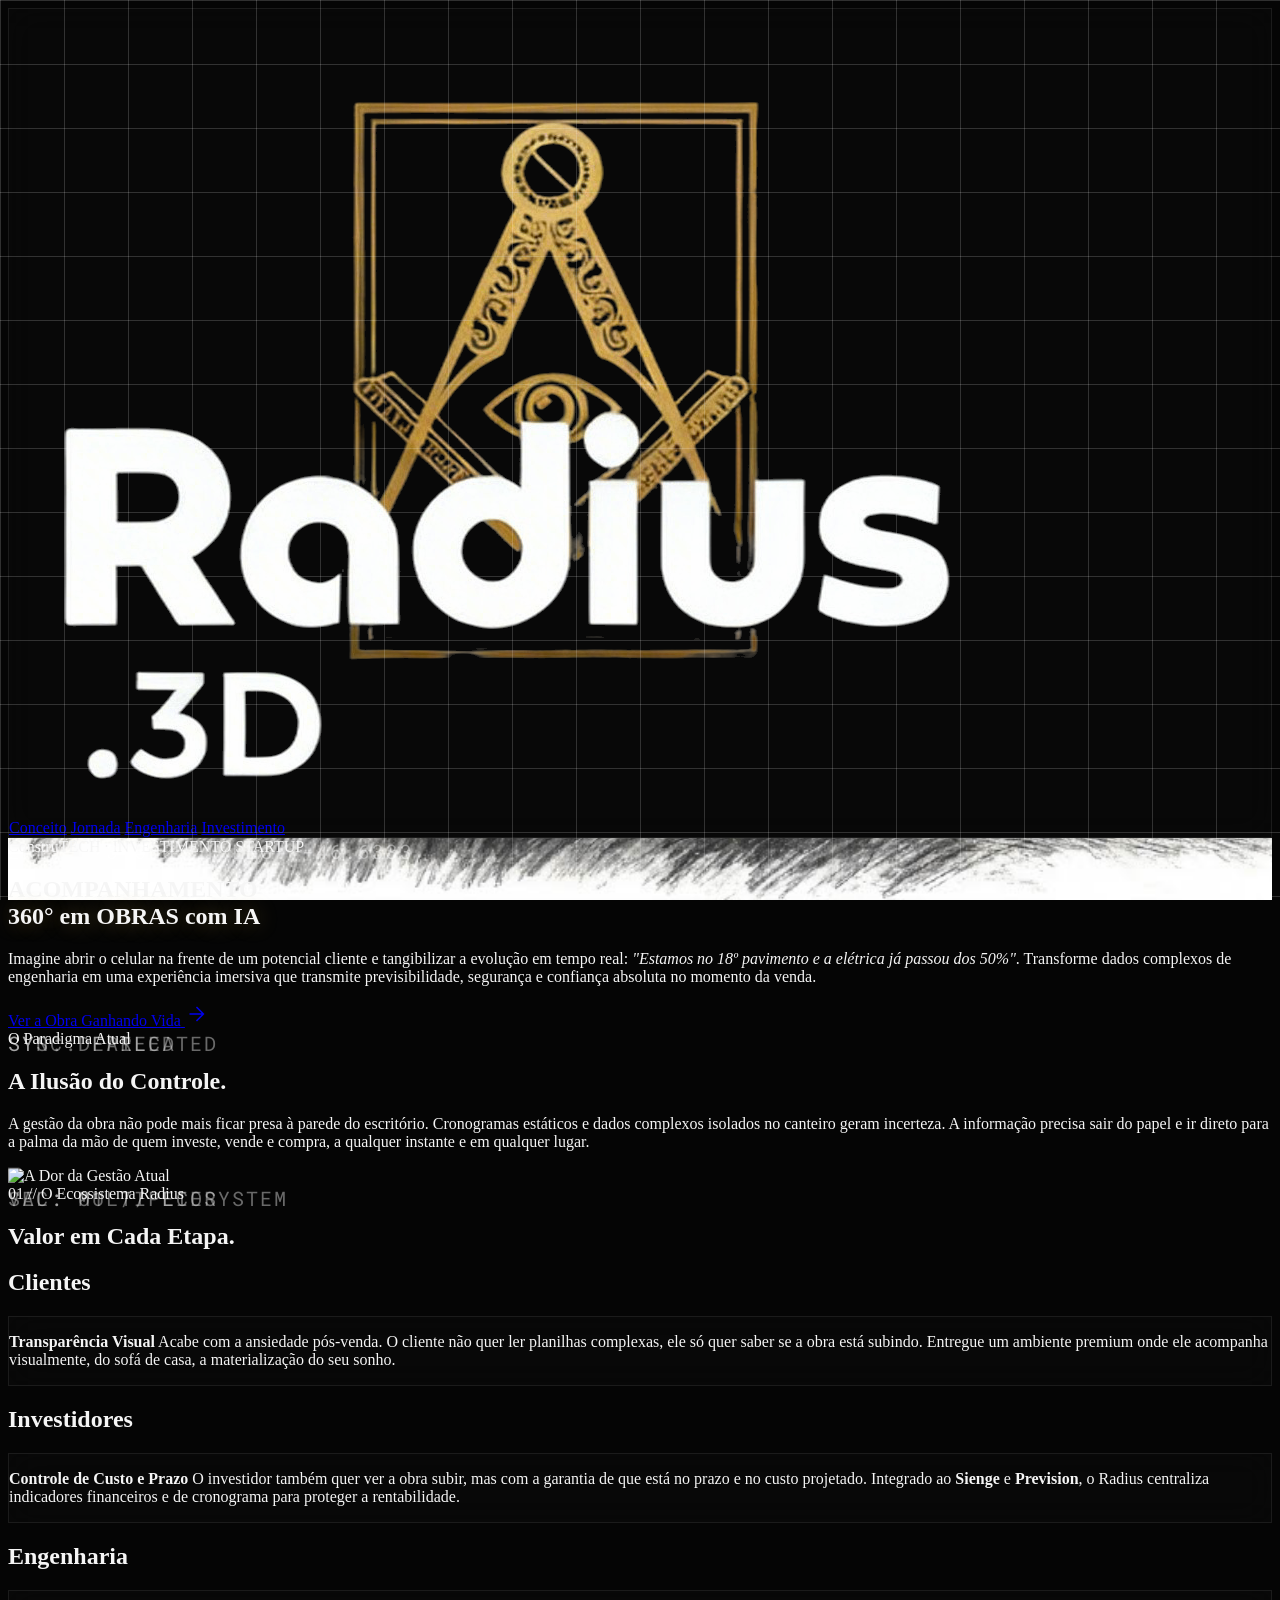
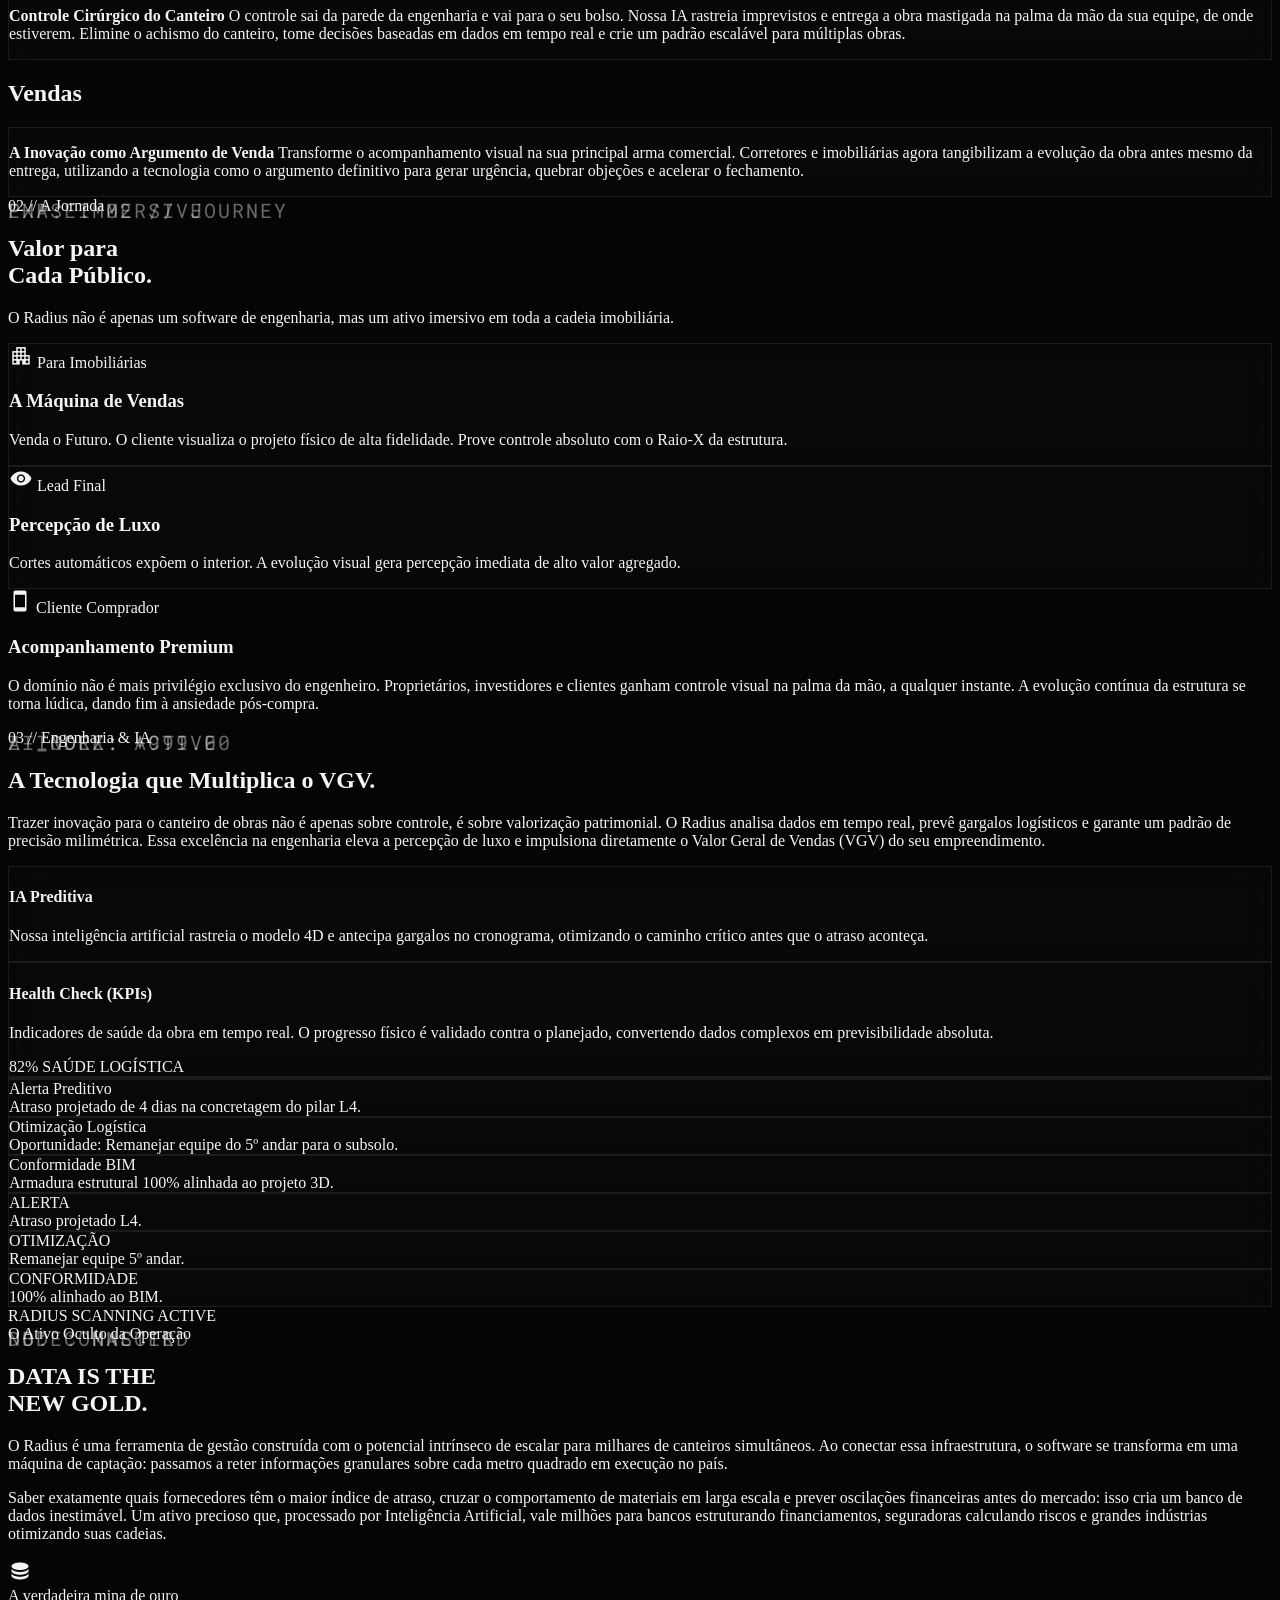
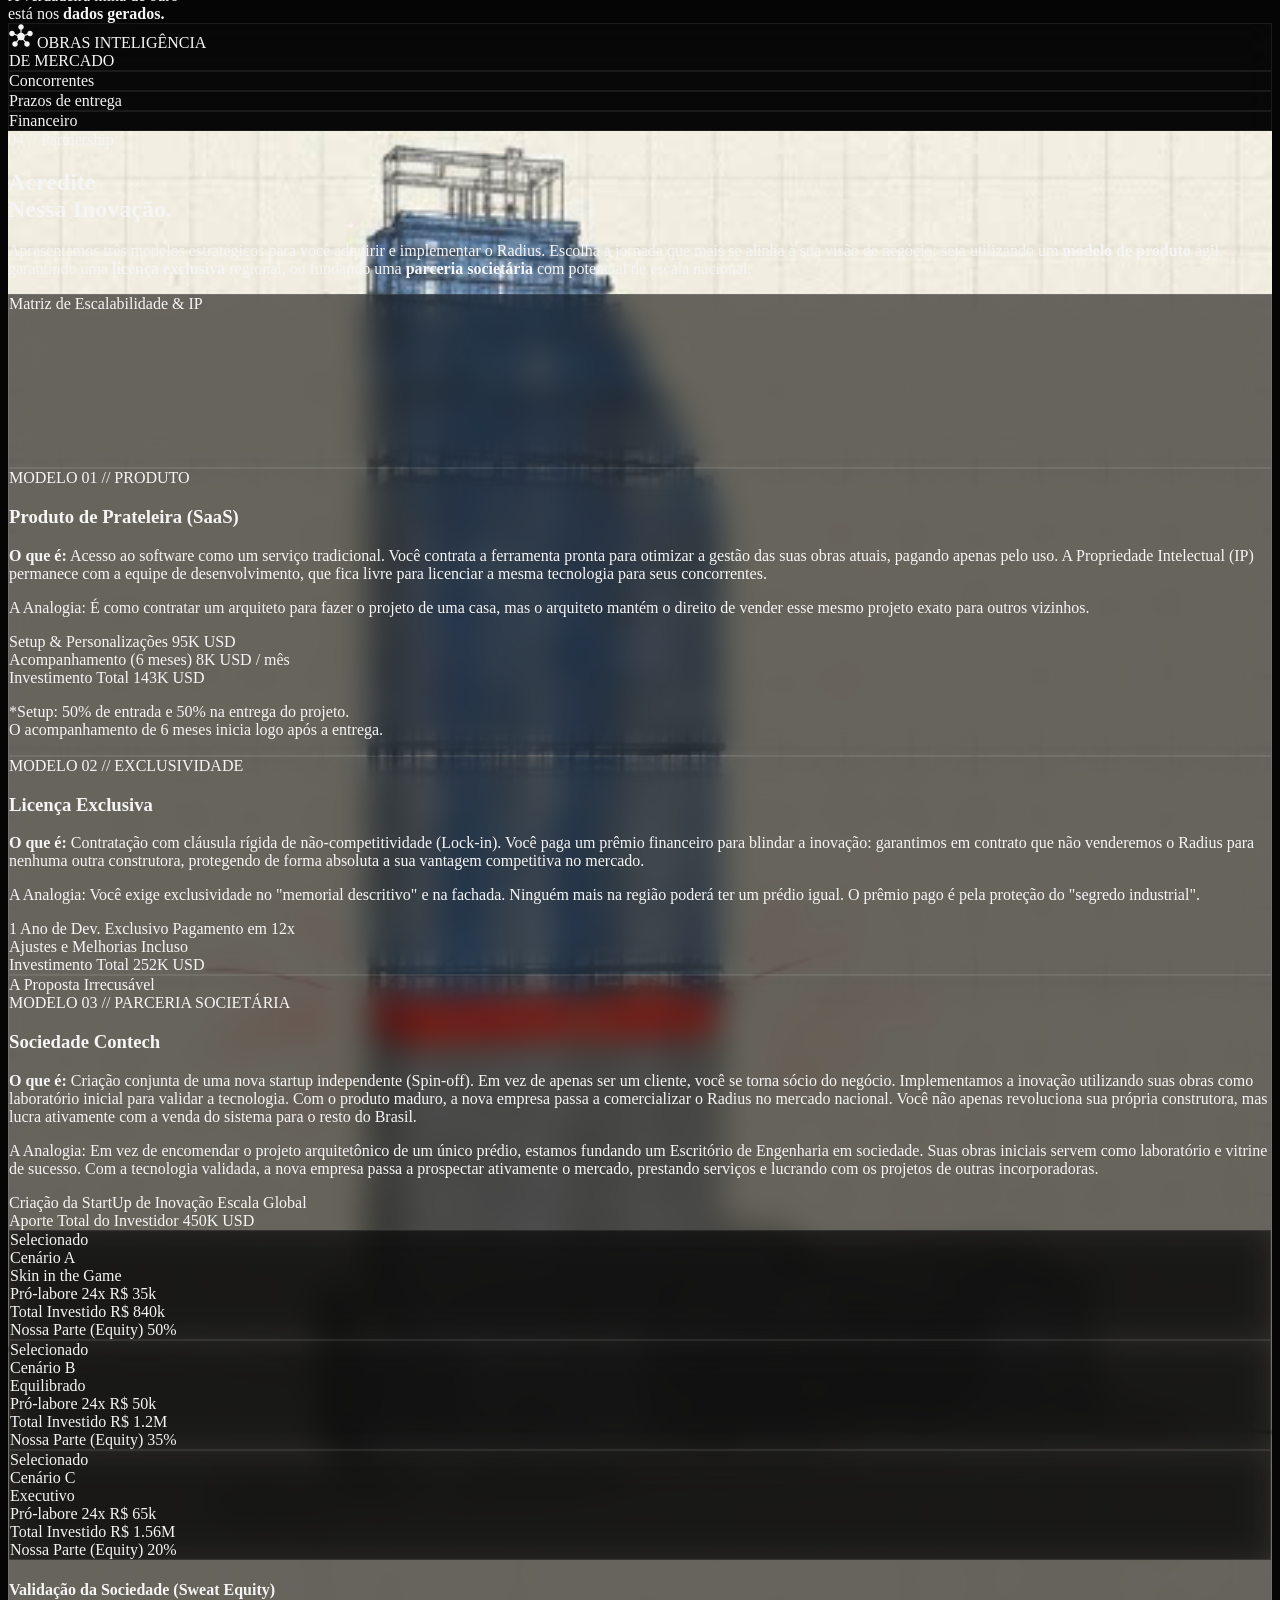
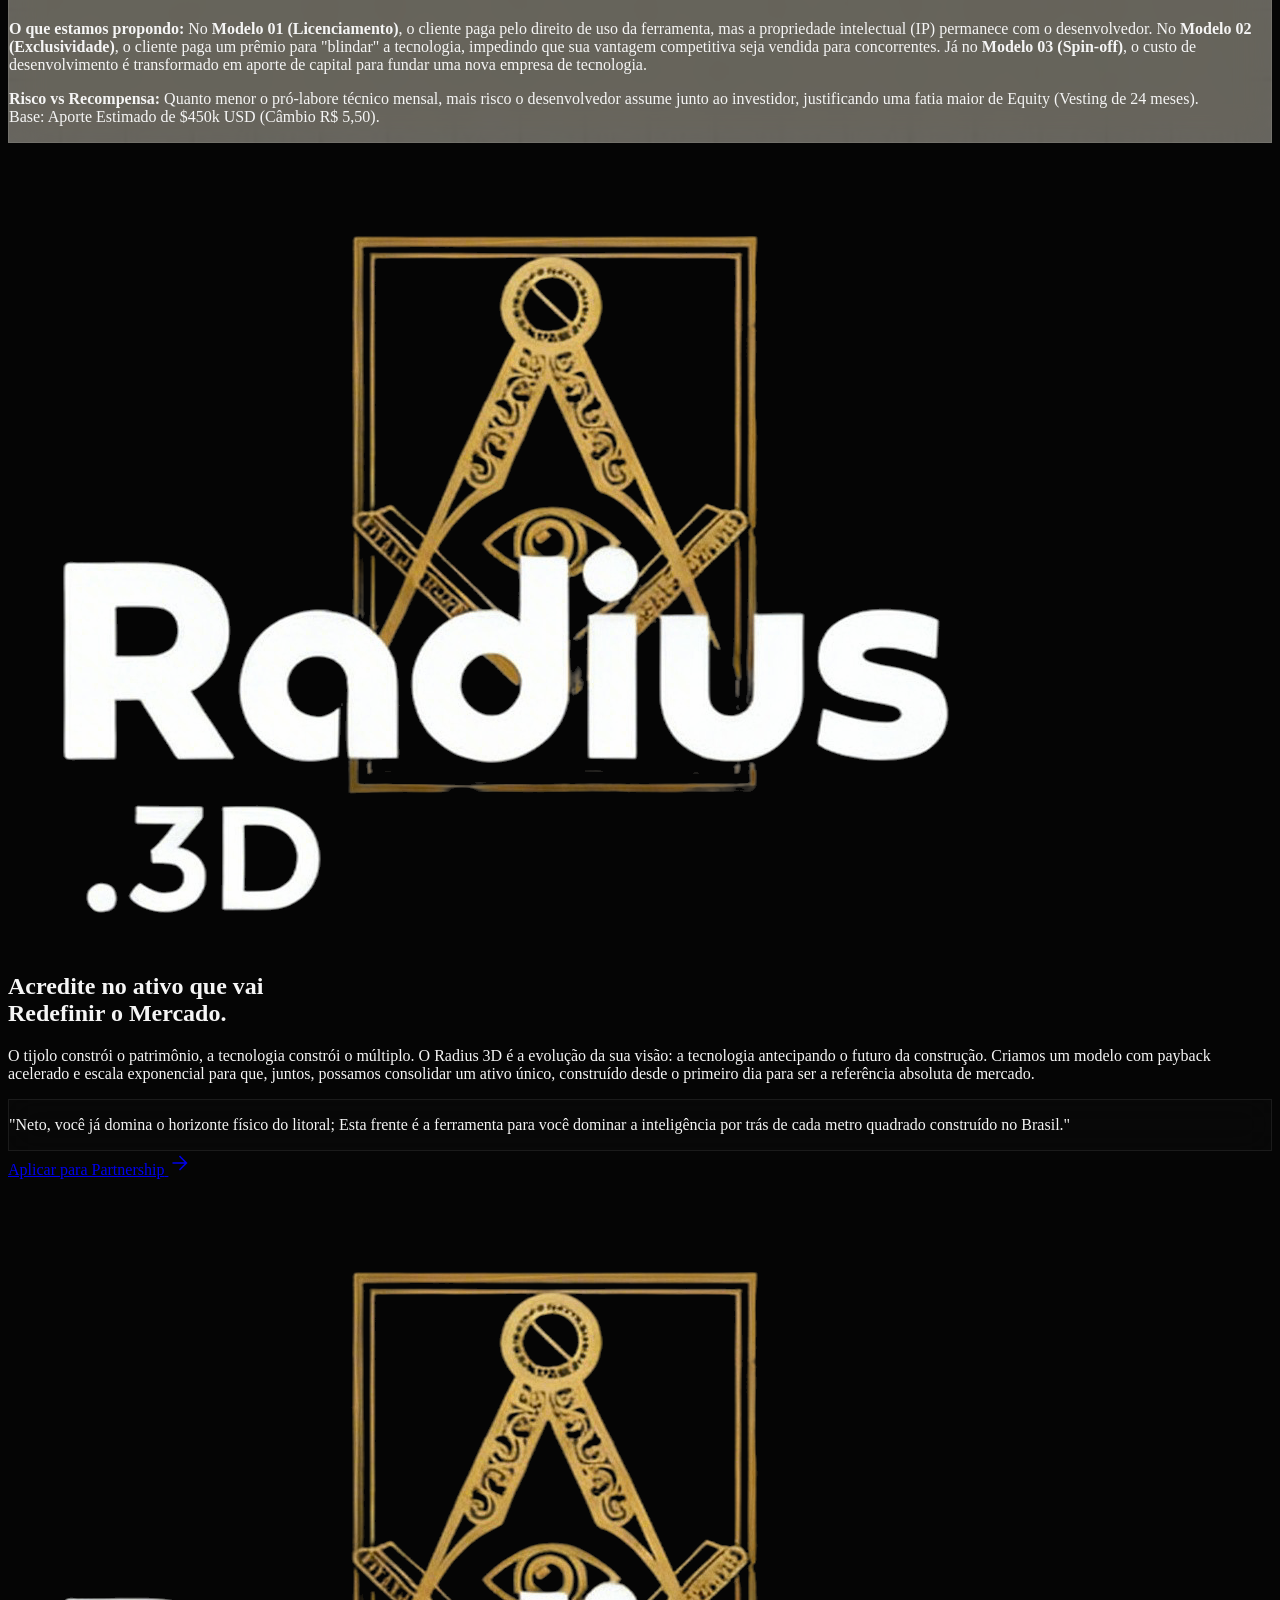
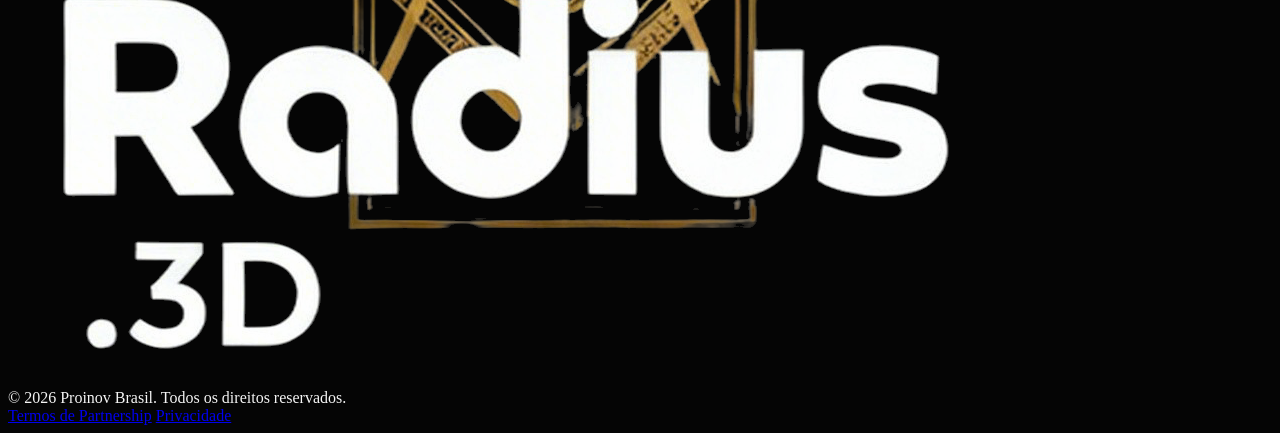
==== radius/index.html @ 9a9ff1b6 "feat: clarify math behind M3 spin-off scenarios (24x multiplier and total cost)" ====
<!DOCTYPE html>
<html class="dark" lang="pt-BR">

<head>
  <meta charset="utf-8" />
  <meta content="width=device-width, initial-scale=1.0" name="viewport" />
  <title>Radius 3D — Acompanhamento de Obras em Tempo Real</title>
  <meta name="description"
    content="Radius é a plataforma inteligente de gestão de obras para a construção civil. Acompanhe sua obra em tempo real, antecipe imprevistos com IA e entregue a melhor experiência para o seu cliente." />

  <!-- Open Graph / Facebook / WhatsApp -->
  <meta property="og:type" content="website" />
  <meta property="og:url" content="https://www.proinov.com.br/radius" />
  <meta property="og:title" content="Radius 3D — Visão de obras com Inteligência Artificial" />
  <meta property="og:description"
    content="Acompanhe a evolução da sua obra em tempo real. Transforme dados complexos de engenharia em uma experiência imersiva e segura." />
  <meta property="og:image" itemprop="image"
    content="https://www.proinov.com.br/radius/Digital_Twin_Journey/bgimpact01.jpg" />
  <meta property="og:image:secure_url" itemprop="image"
    content="https://www.proinov.com.br/radius/Digital_Twin_Journey/bgimpact01.jpg" />
  <meta property="og:image:type" content="image/jpeg" />
  <meta property="og:image:width" content="1200" />
  <meta property="og:image:height" content="630" />

  <!-- Twitter -->
  <meta property="twitter:card" content="summary_large_image" />
  <meta property="twitter:url" content="https://www.proinov.com.br/radius" />
  <meta property="twitter:title" content="Radius 3D — Visão de obras com Inteligência Artificial" />
  <meta property="twitter:description"
    content="Acompanhe a evolução da sua obra em tempo real. Transforme dados complexos em previsibilidade e controle." />
  <meta property="twitter:image" content="https://www.proinov.com.br/radius/Digital_Twin_Journey/bgimpact01.jpg" />
  <script src="https://cdn.tailwindcss.com?plugins=forms,container-queries"></script>
  <link
    href="https://fonts.googleapis.com/css2?family=Epilogue:ital,wght@0,400;0,700;0,900;1,400&family=Inter:wght@400;500;600;700&family=Roboto+Mono:wght@400;500;700&family=Material+Symbols+Outlined:wght,FILL@100..700,0..1&display=swap"
    rel="stylesheet" />
  <script src="https://cdn.jsdelivr.net/npm/chart.js"></script>
  <script>
    tailwind.config = {
      darkMode: "class",
      theme: {
        extend: {
          colors: {
            bg: "#050505",
            surface: "#0f0f0f",
            gold: "#C9A84C",
            cyan: "#00E5FF",
            muted: "#737373",
          },
          fontFamily: {
            headline: ["Epilogue", "sans-serif"],
            body: ["Inter", "sans-serif"],
            tech: ["Roboto Mono", "monospace"],
          },
          animation: {
            "fade-up": "fadeUp 0.8s cubic-bezier(0.16, 1, 0.3, 1) forwards",
          },
          keyframes: {
            fadeUp: {
              "0%": { opacity: 0, transform: "translateY(24px)" },
              "100%": { opacity: 1, transform: "translateY(0)" },
            }
          }
        }
      }
    }
  </script>
  <style>
    html {
      scroll-behavior: smooth;
    }

    body {
      background-color: #050505;
      color: #f5f5f5;
      overflow-x: hidden;
    }

    /* Architectural Grid */
    .arch-grid {
      position: absolute;
      inset: 0;
      pointer-events: none;
      background-image:
        linear-gradient(rgba(255, 255, 255, 0.03) 1px, transparent 1px),
        linear-gradient(90deg, rgba(255, 255, 255, 0.03) 1px, transparent 1px);
      background-size: 64px 64px;
      z-index: 0;
    }

    /* Glassmorphism Panels */
    .glass-panel {
      background: rgba(10, 10, 10, 0.6);
      backdrop-filter: blur(16px) saturate(180%);
      -webkit-backdrop-filter: blur(16px) saturate(180%);
      border: 1px solid rgba(255, 255, 255, 0.08);
    }

    .glass-panel:hover {
      border-color: rgba(201, 168, 76, 0.3);
    }

    /* Slider */
    .slider-track {
      position: relative;
      overflow: hidden;
      border: 1px solid rgba(255, 255, 255, 0.1);
    }

    .slider-before,
    .slider-after {
      position: absolute;
      inset: 0;
      width: 100%;
      background-size: cover;
      background-position: center;
    }

    .slider-after {
      clip-path: inset(0 50% 0 0);
      transition: clip-path 0.05s linear;
    }

    .slider-handle {
      position: absolute;
      top: 0;
      bottom: 0;
      width: 2px;
      background: #C9A84C;
      cursor: ew-resize;
      left: 50%;
      transform: translateX(-50%);
      z-index: 10;
    }

    .slider-handle::after {
      content: "";
      position: absolute;
      top: 50%;
      left: 50%;
      transform: translate(-50%, -50%);
      width: 40px;
      height: 40px;
      border-radius: 50%;
      border: 1px solid #C9A84C;
      background: rgba(5, 5, 5, 0.8);
      backdrop-filter: blur(4px);
    }

    .slider-handle::before {
      content: "↔";
      position: absolute;
      top: 50%;
      left: 50%;
      transform: translate(-50%, -50%);
      color: #C9A84C;
      font-size: 16px;
      z-index: 11;
    }

    /* Coordinates Badge */
    .coord-badge {
      position: absolute;
      font-family: 'Roboto Mono', monospace;
      font-size: 20px;
      color: rgba(255, 255, 255, 0.4);
      letter-spacing: 0.1em;
    }

    /* Utility */
    .text-glow-gold {
      text-shadow: 0 0 20px rgba(201, 168, 76, 0.4);
    }

    .stroke-text {
      -webkit-text-stroke: 1px rgba(255, 255, 255, 0.2);
    }

    .material-symbols-outlined {
      font-variation-settings: 'FILL' 1, 'wght' 300, 'GRAD' 0, 'opsz' 24;
    }

    /* Background Image Classes */
    .bg-hero {
      background-image: url('/radius/Digital_Twin_Journey/bgimpact00.jpg');
      background-size: cover;
      background-position: center;
      background-attachment: fixed;
    }

    .bg-invest {
      background-image: url('/radius/Digital_Twin_Journey/bgimpact01.jpg');
      background-size: cover;
      background-position: center;
    }

    .bg-footer {
      background-image: url('/radius/Digital_Twin_Journey/footer.jpg');
      background-size: cover;
      background-position: center;
    }
  </style>
</head>

<body class="antialiased selection:bg-gold selection:text-black relative">

  <!-- Nav -->
  <nav class="fixed top-0 w-full z-50 glass-panel border-x-0 border-t-0">
    <div class="max-w-7xl mx-auto px-6 py-4 flex justify-between items-center">
      <a href="/" class="flex items-center">
        <img src="/radius/Digital_Twin_Journey/logo.png" alt="Proinov Radius"
          class="h-10 md:h-14 w-auto opacity-90 hover:opacity-100 transition-opacity drop-shadow-[0_0_15px_rgba(255,255,255,0.1)]" />
      </a>
      <div class="hidden md:flex gap-8 items-center">
        <a href="#conceito"
          class="font-tech text-[10px] tracking-widest text-muted hover:text-gold transition-colors uppercase">Conceito</a>
        <a href="#publicos"
          class="font-tech text-[10px] tracking-widest text-muted hover:text-gold transition-colors uppercase">Jornada</a>
        <a href="#engenharia"
          class="font-tech text-[10px] tracking-widest text-muted hover:text-gold transition-colors uppercase">Engenharia</a>
        <a href="#investimento"
          class="font-tech text-[10px] tracking-widest text-muted hover:text-gold transition-colors uppercase">Investimento</a>
      </div>
    </div>
  </nav>

  <!-- Dobra 1: Hero -->
  <section class="relative h-screen flex items-center justify-center overflow-hidden bg-hero">
    <div class="absolute inset-0 bg-gradient-to-b from-bg/60 via-bg/80 to-bg z-0"></div>
    <div class="arch-grid z-0 opacity-50"></div>

    <div class="relative z-10 max-w-7xl mx-auto px-6 w-full flex flex-col items-center text-center mt-16">
      <div class="coord-badge top-0 left-6 hidden md:block">LAT: -23.5505 | LNG: -46.6333</div>
      <div class="coord-badge top-0 right-6 text-cyan hidden md:block">ELEV: +840M</div>

      <span
        class="font-tech text-[11px] tracking-[0.3em] text-gold border border-gold/30 px-4 py-1.5 rounded-full mb-8 animate-fade-up">
        ConstruTECH · INVESTIMENTO STARTUP
      </span>

      <h1
        class="font-headline font-black text-4xl md:text-6xl lg:text-7xl leading-[1.1] tracking-tight uppercase mb-6 animate-fade-up"
        style="animation-delay: 100ms;">

        <span
          class="text-transparent bg-clip-text bg-gradient-to-r from-white via-gray-300 to-gray-500">ACOMPANHAMENTO<br /></span>
        <span class="text-gold text-glow-gold">360° em OBRAS com IA</span>
      </h1>

      <p class="font-body text-gray-400 max-w-2xl text-sm md:text-base leading-relaxed mb-10 animate-fade-up"
        style="animation-delay: 200ms;">
        Imagine abrir o celular na frente de um potencial cliente e tangibilizar a evolução em tempo real: <em>"Estamos
          no 18º pavimento e a elétrica já passou dos 50%"</em>. Transforme dados complexos de engenharia em uma
        experiência imersiva que transmite previsibilidade, segurança e confiança absoluta no momento da venda.
      </p>

      <a href="https://dashboard-bruno-prates.vercel.app/index.html"
        class="group flex items-center gap-3 px-8 py-4 bg-white/5 hover:bg-white/10 border border-white/20 backdrop-blur-md transition-all animate-fade-up"
        style="animation-delay: 300ms;">
        <span class="font-tech text-[11px] tracking-widest uppercase text-white">Ver a Obra Ganhando Vida</span>
        <span
          class="material-symbols-outlined text-gold group-hover:translate-x-1 transition-transform">arrow_forward</span>
      </a>
    </div>
  </section>

  <!-- Dobra 1.5: A Dor do Cliente -->
  <section class="relative pt-20 pb-10 bg-[#050505] overflow-hidden flex flex-col items-center border-t border-white/5">
    <!-- Tech elements -->
    <div class="coord-badge bottom-4 left-6 text-red-500/40 hidden md:block">SYS: DEPRECATED</div>
    <div class="coord-badge top-4 right-6 hidden md:block">SYNC: FAILED</div>

    <!-- Grade de fundo sutil -->
    <div class="arch-grid z-0 opacity-10"></div>

    <div class="max-w-4xl mx-auto px-6 text-center mb-8 relative z-10">
      <span
        class="font-tech text-[10px] tracking-widest text-red-500/80 uppercase mb-4 block flex justify-center items-center gap-2">
        <span class="w-1.5 h-1.5 rounded-full bg-red-500 animate-pulse"></span>
        O Paradigma Atual
      </span>
      <h2 class="font-headline font-black text-3xl md:text-5xl uppercase leading-tight mb-4 text-white">
        A Ilusão do <span class="text-white/40 line-through">Controle.</span>
      </h2>
      <p class="font-body text-gray-400 text-sm md:text-base leading-relaxed max-w-2xl mx-auto">
        A gestão da obra não pode mais ficar presa à parede do escritório. Cronogramas estáticos e dados complexos
        isolados no canteiro geram incerteza. A informação precisa sair do papel e ir direto para a palma da mão de quem
        investe, vende e compra, a qualquer instante e em qualquer lugar.
      </p>
    </div>

    <!-- Imagem Cravada (Mask-Image Blend) -->
    <div class="w-full max-w-6xl mx-auto relative px-4 z-10 mt-4">
      <!-- O gradient fade da imagem (blur / transparencia em cima e embaixo) -->
      <div class="relative w-full aspect-video md:aspect-[21/9] flex justify-center"
        style="-webkit-mask-image: linear-gradient(to bottom, transparent 0%, black 15%, black 85%, transparent 100%); mask-image: linear-gradient(to bottom, transparent 0%, black 15%, black 85%, transparent 100%);">

        <!-- Imagem da dor do cliente enviada -->
        <img src="/radius/Digital_Twin_Journey/dor-cliente.png" alt="A Dor da Gestão Atual"
          class="w-full h-full object-contain opacity-90 hover:opacity-100 transition-opacity duration-500" />

      </div>
    </div>
  </section>

  <!-- Dobra 2: O Ecossistema Radius -->
  <section id="ecossistema" class="relative py-32 bg-[#050505] border-t border-white/5 overflow-hidden">
    <!-- Tech elements -->
    <div class="coord-badge top-8 left-6 hidden md:block">SEC: 01 // ECOSYSTEM</div>
    <div class="coord-badge bottom-8 right-6 text-white/20 hidden md:block">VAL: MULTIPLIER</div>

    <div class="max-w-[1400px] mx-auto px-6 relative z-10">

      <!-- Título da Seção -->
      <div class="text-center mb-20 lg:mb-32 relative z-20">
        <span class="font-tech text-[10px] tracking-widest text-cyan uppercase mb-4 block">01 // O Ecossistema
          Radius</span>
        <h2 class="font-headline font-black text-4xl lg:text-6xl uppercase leading-tight">
          Valor em <span class="text-gold italic">Cada Etapa.</span>
        </h2>
      </div>

      <!-- Center Image Pillar -->
      <div
        class="absolute inset-y-0 left-1/2 -translate-x-1/2 w-full md:w-[600px] opacity-40 z-0 pointer-events-none mt-40">
        <div class="w-full h-full bg-[url('/radius/Digital_Twin_Journey/bgimpact01.jpg')] bg-cover bg-center"
          style="-webkit-mask-image: linear-gradient(to bottom, transparent, black 20%, black 80%, transparent); mask-image: linear-gradient(to bottom, transparent, black 20%, black 80%, transparent);">
        </div>
      </div>

      <div class="relative z-10 flex flex-col gap-32 pb-20">

        <!-- Bloco 1: Clientes -->
        <div class="flex flex-col md:flex-row items-center gap-8 group">
          <div class="md:w-1/2 text-left">
            <h2
              class="font-headline font-black text-6xl md:text-8xl uppercase text-white opacity-100 -mb-4 md:-mb-6 relative z-0">
              Clientes
            </h2>
            <div
              class="glass-panel p-8 bg-black/80 backdrop-blur-xl relative z-10 border border-white/10 ml-0 md:ml-12 max-w-lg hover:border-white/30 transition-colors">
              <p class="font-body text-gray-300 text-lg leading-relaxed">
                <strong class="text-white block mb-2 font-tech tracking-widest uppercase text-sm">Transparência
                  Visual</strong>
                Acabe com a ansiedade pós-venda. O cliente não quer ler planilhas complexas, ele só quer saber se a obra
                está subindo. Entregue um ambiente premium onde ele acompanha visualmente, do sofá de casa, a
                materialização do seu sonho.
              </p>
            </div>
          </div>
        </div>

        <!-- Bloco 2: Investidores -->
        <div class="flex flex-col md:flex-row-reverse items-center gap-8 group">
          <div class="md:w-1/2 text-right">
            <h2
              class="font-headline font-black text-6xl md:text-8xl uppercase text-white opacity-100 -mb-4 md:-mb-6 relative z-0">
              Investidores
            </h2>
            <div
              class="glass-panel p-8 bg-black/80 backdrop-blur-xl relative z-10 border border-white/10 mr-0 md:mr-12 max-w-lg ml-auto text-left hover:border-white/30 transition-colors">
              <p class="font-body text-gray-300 text-lg leading-relaxed">
                <strong class="text-white block mb-2 font-tech tracking-widest uppercase text-sm">Controle de Custo e
                  Prazo</strong>
                O investidor também quer ver a obra subir, mas com a garantia de que está no prazo e no custo projetado.
                Integrado ao <strong>Sienge</strong> e <strong>Prevision</strong>, o Radius centraliza indicadores
                financeiros e de cronograma para proteger a rentabilidade.
              </p>
            </div>
          </div>
        </div>

        <!-- Bloco 3: Engenharia -->
        <div class="flex flex-col md:flex-row items-center gap-8 group">
          <div class="md:w-1/2 text-left">
            <h2
              class="font-headline font-black text-6xl md:text-8xl uppercase text-cyan opacity-100 -mb-4 md:-mb-6 relative z-0">
              Engenharia
            </h2>
            <div
              class="glass-panel p-8 bg-black/80 backdrop-blur-xl relative z-10 border border-white/10 ml-0 md:ml-12 max-w-lg hover:border-cyan/50 transition-colors">
              <p class="font-body text-gray-300 text-lg leading-relaxed">
                <strong class="text-cyan block mb-2 font-tech tracking-widest uppercase text-sm">Controle Cirúrgico do
                  Canteiro</strong>
                O controle sai da parede da engenharia e vai para o seu bolso. Nossa IA rastreia imprevistos e entrega a
                obra mastigada na palma da mão da sua equipe, de onde estiverem. Elimine o achismo do canteiro, tome
                decisões baseadas em dados em tempo real e crie um padrão escalável para múltiplas obras.
              </p>
            </div>
          </div>
        </div>

        <!-- Bloco 4: Vendas -->
        <div class="flex flex-col md:flex-row-reverse items-center gap-8 group">
          <div class="md:w-1/2 text-right">
            <h2
              class="font-headline font-black text-6xl md:text-8xl uppercase text-gold opacity-100 -mb-4 md:-mb-6 relative z-0">
              Vendas
            </h2>
            <div
              class="glass-panel p-8 bg-black/80 backdrop-blur-xl relative z-10 border border-white/10 mr-0 md:mr-12 max-w-lg ml-auto text-left hover:border-gold/50 transition-colors">
              <p class="font-body text-gray-300 text-lg leading-relaxed">
                <strong class="text-gold block mb-2 font-tech tracking-widest uppercase text-sm">A Inovação como
                  Argumento de Venda</strong>
                Transforme o acompanhamento visual na sua principal arma comercial. Corretores e imobiliárias agora
                tangibilizam a evolução da obra antes mesmo da entrega, utilizando a tecnologia como o argumento
                definitivo para gerar urgência, quebrar objeções e acelerar o fechamento.
              </p>
            </div>
          </div>
        </div>

      </div>
    </div>
  </section>

  <!-- Dobra 3: Públicos (Bento Grid) -->
  <section id="publicos" class="relative py-32 bg-[#080808]">
    <!-- Tech elements -->
    <div class="coord-badge top-8 right-6 hidden md:block">PHASE: 02 // JOURNEY</div>
    <div class="coord-badge bottom-8 left-6 text-gold/30 hidden md:block">EXP: IMMERSIVE</div>

    <div class="max-w-7xl mx-auto px-6">
      <div class="mb-16">
        <span class="font-tech text-[10px] tracking-widest text-cyan uppercase mb-4 block">02 // A Jornada</span>
        <h2 class="font-headline font-black text-4xl lg:text-5xl uppercase leading-tight">
          Valor para<br /><span class="text-gold">Cada Público.</span>
        </h2>
        <p class="font-body text-gray-400 mt-4 max-w-lg text-sm">
          O Radius não é apenas um software de engenharia, mas um ativo imersivo em toda a cadeia imobiliária.
        </p>
      </div>

      <!-- Bento Grid -->
      <div class="grid grid-cols-1 md:grid-cols-2 lg:grid-cols-3 gap-6 auto-rows-[400px]">

        <!-- Imobiliárias -->
        <div
          class="relative group overflow-hidden border border-white/10 hover:border-gold/50 transition-colors lg:col-span-2">
          <div
            class="absolute inset-0 bg-[url('/radius/Digital_Twin_Journey/bg01.jpg')] bg-cover bg-center transition-transform duration-1000 group-hover:scale-105">
          </div>
          <div class="absolute inset-0 bg-gradient-to-t from-bg via-bg/80 to-transparent"></div>
          <div class="absolute bottom-0 left-0 w-full p-8 glass-panel border-x-0 border-b-0">
            <div class="flex items-center gap-3 mb-3">
              <span class="material-symbols-outlined text-gold text-xl">apartment</span>
              <span class="font-tech text-[10px] text-gold tracking-widest uppercase">Para Imobiliárias</span>
            </div>
            <h3 class="font-headline font-black text-2xl uppercase mb-2">A Máquina de Vendas</h3>
            <p class="font-body text-gray-400 text-sm mb-4">Venda o Futuro. O cliente visualiza o projeto físico de alta
              fidelidade. Prove controle absoluto com o Raio-X da estrutura.</p>
          </div>
        </div>

        <!-- Lead Final -->
        <div class="relative group overflow-hidden border border-white/10 hover:border-gold/50 transition-colors">
          <div
            class="absolute inset-0 bg-[url('/radius/Digital_Twin_Journey/bg02.jpg')] bg-cover bg-center transition-transform duration-1000 group-hover:scale-105">
          </div>
          <div class="absolute inset-0 bg-gradient-to-t from-bg via-bg/80 to-bg/20"></div>
          <div class="absolute bottom-0 left-0 w-full p-8 glass-panel border-x-0 border-b-0">
            <div class="flex items-center gap-3 mb-3">
              <span class="material-symbols-outlined text-cyan text-xl">visibility</span>
              <span class="font-tech text-[10px] text-cyan tracking-widest uppercase">Lead Final</span>
            </div>
            <h3 class="font-headline font-black text-xl uppercase mb-2">Percepção de Luxo</h3>
            <p class="font-body text-gray-400 text-xs">Cortes automáticos expõem o interior. A evolução visual gera
              percepção imediata de alto valor agregado.</p>
          </div>
        </div>

        <!-- Comprador -->
        <div
          class="relative group overflow-hidden border border-white/10 hover:border-gold/50 transition-colors lg:col-span-3 h-full">
          <div
            class="absolute inset-0 bg-[url('/radius/Digital_Twin_Journey/mobile.jpg')] bg-cover bg-center transition-transform duration-1000">
          </div>
          <div class="absolute inset-0 bg-gradient-to-r from-bg via-bg/90 to-transparent"></div>
          <div class="absolute top-0 left-0 h-full w-full md:w-1/2 p-10 md:p-16 flex flex-col justify-center">
            <div class="flex items-center gap-3 mb-4">
              <span class="material-symbols-outlined text-white text-xl">smartphone</span>
              <span class="font-tech text-[10px] text-white tracking-widest uppercase">Cliente Comprador</span>
            </div>
            <h3 class="font-headline font-black text-3xl uppercase mb-4">Acompanhamento Premium</h3>
            <p class="font-body text-gray-400 text-sm mb-6 leading-relaxed">
              O domínio não é mais privilégio exclusivo do engenheiro. Proprietários, investidores e clientes ganham
              controle visual na palma da mão, a qualquer instante. A evolução contínua da estrutura se torna lúdica,
              dando fim à ansiedade pós-compra.
            </p>
          </div>
        </div>

      </div>
    </div>
  </section>

  <!-- Dobra 4: Inteligência (Engenharia) -->
  <section id="engenharia" class="relative py-32 border-y border-white/5 overflow-hidden">
    <!-- Tech elements -->
    <div class="coord-badge bottom-8 left-6 text-cyan/40 hidden md:block">Z-INDEX: +999.00</div>
    <div class="coord-badge top-8 right-6 hidden md:block">AI_CORE: ACTIVE</div>

    <div
      class="absolute inset-0 bg-[url('/radius/Digital_Twin_Journey/bg05.jpg')] bg-cover bg-center opacity-30 mix-blend-luminosity">
    </div>
    <div class="absolute inset-0 bg-gradient-to-b from-bg/90 to-bg z-0"></div>
    <div class="arch-grid z-0 opacity-50"></div>

    <div class="max-w-7xl mx-auto px-6 relative z-10 flex flex-col md:flex-row gap-16 items-center">
      <div class="md:w-1/2">
        <span class="font-tech text-[10px] tracking-widest text-cyan uppercase mb-4 block">03 // Engenharia & IA</span>
        <h2 class="font-headline font-black text-4xl lg:text-5xl uppercase leading-tight mb-6">
          A Tecnologia que Multiplica o <span class="text-gold italic">VGV.</span>
        </h2>
        <p class="font-body text-gray-400 text-sm leading-relaxed mb-8">
          Trazer inovação para o canteiro de obras não é apenas sobre controle, é sobre valorização patrimonial. O
          Radius analisa dados em tempo real, prevê gargalos logísticos e garante um padrão de precisão milimétrica.
          Essa excelência na engenharia eleva a percepção de luxo e impulsiona diretamente o Valor Geral de Vendas (VGV)
          do seu empreendimento.
        </p>

        <!-- KPI list -->
        <div class="space-y-6">
          <div class="glass-panel p-6 border-l-2 border-l-gold">
            <h4 class="font-tech text-xs tracking-wider text-white uppercase mb-2">IA Preditiva</h4>
            <p class="font-body text-xs text-gray-500">Nossa inteligência artificial rastreia o modelo 4D e antecipa
              gargalos no cronograma, otimizando o caminho crítico antes que o atraso aconteça.</p>
          </div>
          <div class="glass-panel p-6 border-l-2 border-l-cyan">
            <h4 class="font-tech text-xs tracking-wider text-white uppercase mb-2">Health Check (KPIs)</h4>
            <p class="font-body text-xs text-gray-500">Indicadores de saúde da obra em tempo real. O progresso físico é
              validado contra o planejado, convertendo dados complexos em previsibilidade absoluta.</p>
            <div class="mt-4 h-1 bg-white/10 w-full relative">
              <div class="absolute top-0 left-0 h-full bg-cyan w-[82%]"></div>
            </div>
            <div class="mt-1 flex justify-end font-tech text-[9px] text-cyan">82% SAÚDE LOGÍSTICA</div>
          </div>
        </div>
      </div>

      <!-- Radar IA / Visual -->
      <div
        class="md:w-1/2 w-full relative min-h-[450px] md:min-h-[550px] flex items-center justify-center mt-12 md:mt-0">

        <!-- Core Image (Center) -->
        <div
          class="absolute w-[50%] h-[60%] z-10 glass-panel border border-white/10 rounded-sm shadow-[0_0_50px_rgba(0,229,255,0.05)] group pointer-events-none">
          <div
            class="absolute inset-0 bg-[url('/radius/Digital_Twin_Journey/bg02.jpg')] bg-cover bg-center transition-transform duration-1000 group-hover:scale-[1.03]">
          </div>
          <div class="absolute inset-0 bg-black/40 transition-colors duration-700"></div>
          <div class="arch-grid opacity-30 mix-blend-overlay"></div>
        </div>

        <!-- Hotspot 1: Alerta (Extruding left) -->
        <div class="absolute top-[25%] left-[45%] z-20 hidden md:block group cursor-crosshair">
          <!-- The dot -->
          <div class="relative w-3 h-3 z-30">
            <div class="absolute inset-0 bg-red-500 rounded-full animate-ping opacity-75 group-hover:opacity-100"></div>
            <div class="absolute inset-0 bg-red-500 rounded-full shadow-[0_0_15px_rgba(239,68,68,1)]"></div>
          </div>
          <!-- Connecting Line going left and out -->
          <div
            class="absolute top-1/2 right-full w-20 md:w-28 border-t border-red-500/50 border-dashed group-hover:border-red-500 transition-colors">
          </div>
          <!-- Box outside the image -->
          <div
            class="absolute top-1/2 right-full mr-20 md:mr-28 -translate-y-1/2 glass-panel p-3 border-l-2 border-l-red-500 w-[180px] md:w-[220px] shadow-2xl bg-black/80 hover:bg-black group-hover:-translate-x-2 transition-all">
            <div class="font-tech text-[8px] md:text-[9px] text-red-400 mb-1 tracking-widest uppercase">Alerta Preditivo
            </div>
            <div class="font-body text-[10px] md:text-[11px] text-gray-300">Atraso projetado de 4 dias na concretagem do
              pilar L4.</div>
          </div>
        </div>

        <!-- Hotspot 2: Otimização (Extruding right) -->
        <div class="absolute bottom-[25%] right-[55%] z-20 hidden md:block group cursor-crosshair">
          <!-- The dot -->
          <div class="relative w-3 h-3 z-30">
            <div class="absolute inset-0 bg-cyan rounded-full animate-ping opacity-75 group-hover:opacity-100"
              style="animation-delay: 500ms"></div>
            <div class="absolute inset-0 bg-cyan rounded-full shadow-[0_0_15px_rgba(0,229,255,1)]"></div>
          </div>
          <!-- Connecting Line going right and out -->
          <div
            class="absolute top-1/2 left-full w-20 md:w-32 border-t border-cyan/50 border-dashed group-hover:border-cyan transition-colors">
          </div>
          <!-- Box outside the image -->
          <div
            class="absolute top-1/2 left-full ml-20 md:ml-32 -translate-y-1/2 glass-panel p-3 border-r-2 border-r-cyan w-[180px] md:w-[220px] text-right shadow-2xl bg-black/80 hover:bg-black group-hover:translate-x-2 transition-all">
            <div class="font-tech text-[8px] md:text-[9px] text-cyan mb-1 tracking-widest uppercase">Otimização
              Logística</div>
            <div class="font-body text-[10px] md:text-[11px] text-gray-300">Oportunidade: Remanejar equipe do 5º andar
              para o subsolo.</div>
          </div>
        </div>

        <!-- Hotspot 3: Conformidade (Extruding Top) -->
        <div class="absolute top-[5%] left-[35%] z-20 hidden md:flex flex-col items-center group cursor-crosshair">
          <!-- Box outside the image -->
          <div
            class="glass-panel p-3 border-b-2 border-b-gold w-[160px] md:w-[200px] text-center shadow-2xl bg-black/80 hover:bg-black group-hover:-translate-y-2 transition-all">
            <div class="font-tech text-[8px] md:text-[9px] text-gold mb-1 tracking-widest uppercase">Conformidade BIM
            </div>
            <div class="font-body text-[10px] md:text-[11px] text-gray-300">Armadura estrutural 100% alinhada ao projeto
              3D.</div>
          </div>
          <!-- Connecting Line going down to dot -->
          <div class="h-12 md:h-20 border-l border-gold/50 border-dashed group-hover:border-gold transition-colors">
          </div>
          <!-- The dot -->
          <div class="relative w-3 h-3 z-30">
            <div class="absolute inset-0 bg-gold rounded-full animate-ping opacity-75 group-hover:opacity-100"
              style="animation-delay: 1000ms"></div>
            <div class="absolute inset-0 bg-gold rounded-full shadow-[0_0_15px_rgba(201,168,76,1)]"></div>
          </div>
        </div>

        <!-- Mobile Hotspots (Stacked inside for smaller screens) -->
        <div class="md:hidden absolute inset-0 flex flex-col justify-between p-4 z-30 pointer-events-none">
          <div class="glass-panel p-2 border-l-2 border-l-red-500 bg-black/90 w-3/4">
            <div class="font-tech text-[8px] text-red-400">ALERTA</div>
            <div class="font-body text-[9px] text-gray-300">Atraso projetado L4.</div>
          </div>
          <div class="glass-panel p-2 border-r-2 border-r-cyan bg-black/90 w-3/4 self-end text-right">
            <div class="font-tech text-[8px] text-cyan">OTIMIZAÇÃO</div>
            <div class="font-body text-[9px] text-gray-300">Remanejar equipe 5º andar.</div>
          </div>
          <div class="glass-panel p-2 border-b-2 border-b-gold bg-black/90 w-3/4 mx-auto text-center">
            <div class="font-tech text-[8px] text-gold">CONFORMIDADE</div>
            <div class="font-body text-[9px] text-gray-300">100% alinhado ao BIM.</div>
          </div>
        </div>

        <!-- Status Bottom -->
        <div
          class="absolute -bottom-6 left-1/2 -translate-x-1/2 font-tech text-[9px] md:text-[10px] text-cyan bg-black/80 px-4 py-2 rounded-sm border border-white/10 flex items-center gap-3 z-20 shadow-2xl tracking-widest">
          <div class="w-2 h-2 bg-cyan rounded-full animate-pulse shadow-[0_0_10px_rgba(0,229,255,0.8)]"></div>
          RADIUS SCANNING ACTIVE
        </div>
      </div>
    </div>
  </section>

  <!-- Dobra 4.5: Big Data -->
  <section id="bigdata" class="relative py-32 bg-[#030303] border-t border-white/5 overflow-hidden">
    <!-- Tech elements -->
    <div class="coord-badge top-12 left-6 hidden md:block">DB: CONNECTED</div>
    <div class="coord-badge bottom-12 right-6 text-gold/40 hidden md:block">NODE: MASTER</div>

    <!-- Efeitos de Fundo -->
    <div
      class="absolute inset-0 bg-[radial-gradient(ellipse_at_center,_var(--tw-gradient-stops))] from-gold/5 via-bg to-bg">
    </div>
    <div class="arch-grid z-0 opacity-20"></div>

    <div class="max-w-[1400px] mx-auto px-6 relative z-10 flex flex-col lg:flex-row items-center gap-16">

      <!-- Lado Esquerdo: Texto -->
      <div class="lg:w-1/2">
        <span class="font-tech text-[10px] tracking-widest text-gold uppercase mb-4 flex items-center gap-2">
          <span class="w-1.5 h-1.5 bg-gold rounded-full animate-pulse shadow-[0_0_8px_rgba(201,168,76,1)]"></span>
          O Ativo Oculto da Operação
        </span>
        <h2 class="font-headline font-black text-4xl lg:text-6xl uppercase leading-tight mb-6">
          DATA IS THE<br /><span class="text-transparent bg-clip-text bg-gradient-to-r from-gold to-yellow-200">NEW
            GOLD.</span>
        </h2>
        <p class="font-body text-gray-400 text-sm md:text-base leading-relaxed mb-6">
          O Radius é uma ferramenta de gestão construída com o potencial intrínseco de escalar para milhares de
          canteiros simultâneos. Ao conectar essa infraestrutura, o software se transforma em uma máquina de captação:
          passamos a reter informações granulares sobre cada metro quadrado em execução no país.
        </p>
        <p class="font-body text-gray-400 text-sm md:text-base leading-relaxed mb-8">
          Saber exatamente quais fornecedores têm o maior índice de atraso, cruzar o comportamento de materiais em larga
          escala e prever oscilações financeiras antes do mercado: isso cria um banco de dados inestimável. Um ativo
          precioso que, processado por Inteligência Artificial, vale milhões para bancos estruturando financiamentos,
          seguradoras calculando riscos e grandes indústrias otimizando suas cadeias.
        </p>

        <div class="flex items-center gap-4 text-white/50 border-t border-white/10 pt-6">
          <span class="material-symbols-outlined text-4xl text-gold">database</span>
          <div class="font-tech text-[10px] uppercase tracking-widest leading-relaxed">
            A verdadeira mina de ouro<br />
            está nos <strong class="text-white">dados gerados.</strong>
          </div>
        </div>
      </div>

      <!-- Lado Direito: Visual -->
      <div class="lg:w-1/2 w-full relative min-h-[400px] flex items-center justify-center">
        <!-- Elementos de Dados Flutuantes -->
        <div
          class="relative w-full max-w-[400px] aspect-square rounded-full border border-gold/10 flex items-center justify-center shadow-[0_0_80px_rgba(201,168,76,0.03)] group">
          <div
            class="absolute inset-4 rounded-full border border-dashed border-white/5 animate-[spin_60s_linear_infinite]">
          </div>
          <div class="absolute inset-12 rounded-full border border-cyan/5 animate-[spin_40s_linear_infinite_reverse]">
          </div>

          <div
            class="glass-panel p-6 bg-black/60 border border-gold/30 rounded-full w-48 h-48 flex flex-col items-center justify-center relative z-10 group-hover:scale-110 transition-transform duration-700 shadow-[0_0_40px_rgba(201,168,76,0.15)]">
            <span class="material-symbols-outlined text-gold text-4xl mb-2">hub</span>
            <span class="font-headline font-black text-2xl text-white">OBRAS</span>
            <span class="font-tech text-[8px] text-gray-400 tracking-widest text-center mt-1">INTELIGÊNCIA<br />DE
              MERCADO</span>
          </div>

          <!-- Nodes conectando -->
          <div
            class="absolute top-[15%] left-[20%] glass-panel px-3 py-1.5 border border-white/10 text-[9px] font-tech text-gray-300">
            Concorrentes</div>
          <div
            class="absolute bottom-[20%] right-[10%] glass-panel px-3 py-1.5 border border-white/10 text-[9px] font-tech text-gray-300">
            Prazos de entrega</div>
          <div
            class="absolute top-[40%] right-[0%] glass-panel px-3 py-1.5 border border-white/10 text-[9px] font-tech text-gray-300">
            Financeiro</div>

          <div
            class="absolute top-[25%] left-[45%] w-1.5 h-1.5 bg-cyan rounded-full shadow-[0_0_10px_rgba(0,229,255,1)] animate-ping">
          </div>
          <div
            class="absolute bottom-[30%] left-[25%] w-1.5 h-1.5 bg-gold rounded-full shadow-[0_0_10px_rgba(201,168,76,1)] animate-ping"
            style="animation-delay: 500ms"></div>
        </div>
      </div>

    </div>
  </section>

  <!-- Dobra 5: Modelos de Negócio -->
  <section id="investimento" class="relative py-32 bg-invest bg-fixed border-t border-white/5">
    <div class="absolute inset-0 bg-bg/95 backdrop-blur-[5px]"></div>
    <div class="arch-grid opacity-10"></div>

    <div class="max-w-[1400px] mx-auto px-6 relative z-10 text-center mb-16">
      <span class="font-tech text-[10px] tracking-widest text-gold uppercase mb-4 block">04 // Partnership</span>
      <h2 class="font-headline font-black text-4xl lg:text-6xl uppercase leading-tight">
        Acredite<br />Nessa <span class="text-white italic">Inovação.</span>
      </h2>
      <p class="font-body text-gray-400 mt-6 max-w-2xl mx-auto text-sm md:text-base leading-relaxed">
        Apresentamos três modelos estratégicos para você adquirir e implementar o Radius. Escolha a jornada que mais se
        alinha à sua visão de negócio: seja utilizando um <strong>modelo de produto</strong> ágil, garantindo uma
        <strong>licença exclusiva</strong> regional, ou fundando uma <strong>parceria societária</strong> com potencial
        de escala nacional.
      </p>
    </div>

    <div class="max-w-[1400px] mx-auto px-6 relative z-10 flex flex-col xl:flex-row gap-12 items-start">

      <!-- Gráfico de Radar -->
      <div
        class="xl:w-5/12 w-full glass-panel p-4 md:p-6 border-white/10 relative h-[350px] md:h-[500px] flex items-center justify-center xl:sticky xl:top-24">
        <div class="absolute top-6 left-6 font-tech text-[9px] text-gray-500 uppercase tracking-widest">Matriz de
          Escalabilidade & IP</div>
        <canvas id="investmentRadar" class="relative z-10 mt-8"></canvas>
      </div>

      <!-- Tiers / Modelos -->
      <div class="xl:w-7/12 w-full space-y-6">

        <!-- M1: SaaS -->
        <div
          class="tier-card cursor-pointer opacity-80 hover:opacity-100 transition-all duration-300 glass-panel p-6 md:p-8 border-l-4 border-l-gray-500 hover:bg-white/5"
          onclick="highlightDataset(0)">
          <div class="flex justify-between items-start mb-4 pointer-events-none">
            <div>
              <div class="font-tech text-[10px] text-gray-400 mb-2 tracking-widest">MODELO 01 // PRODUTO</div>
              <h3 class="font-headline font-black text-2xl uppercase text-white">Produto de Prateleira (SaaS)</h3>
            </div>
          </div>
          <div class="pointer-events-none">
            <p class="font-body text-gray-300 text-sm mb-4 leading-relaxed">
              <strong>O que é:</strong> Acesso ao software como um serviço tradicional. Você contrata a ferramenta
              pronta para otimizar a gestão das suas obras atuais, pagando apenas pelo uso. A Propriedade Intelectual
              (IP) permanece com a equipe de desenvolvimento, que fica livre para licenciar a mesma tecnologia para seus
              concorrentes.
            </p>
            <div class="bg-black/40 p-4 border border-white/5 rounded-sm">
              <p class="font-body text-xs text-gray-400 italic">
                <span class="text-gray-200 font-bold not-italic">A Analogia:</span> É como contratar um arquiteto para
                fazer o projeto de uma casa, mas o arquiteto mantém o direito de vender esse mesmo projeto exato para
                outros vizinhos.
              </p>
            </div>

            <!-- Valores Financeiros M1 -->
            <div class="mt-6 pt-4 border-t border-white/10">
              <div class="flex justify-between items-center mb-2">
                <span class="font-tech text-[10px] text-gray-400 uppercase tracking-widest">Setup &
                  Personalizações</span>
                <span class="font-mono text-white text-sm">95K USD</span>
              </div>
              <div class="flex justify-between items-center mb-4">
                <span class="font-tech text-[10px] text-gray-400 uppercase tracking-widest">Acompanhamento (6
                  meses)</span>
                <span class="font-mono text-white text-sm">8K USD / mês</span>
              </div>
              <div class="flex justify-between items-center bg-white/5 p-3 rounded-sm border border-white/10 mb-3">
                <span class="font-tech text-[11px] text-white uppercase tracking-widest font-bold">Investimento
                  Total</span>
                <span class="font-headline font-black text-white text-xl">143K USD</span>
              </div>
              <p class="font-body text-[10px] text-gray-400 leading-relaxed text-right italic">
                *Setup: 50% de entrada e 50% na entrega do projeto.<br/>O acompanhamento de 6 meses inicia logo após a entrega.
              </p>
            </div>
          </div>
        </div>

        <!-- M2: White Label -->
        <div
          class="tier-card cursor-pointer opacity-80 hover:opacity-100 transition-all duration-300 glass-panel p-6 md:p-8 border-l-4 border-l-gold hover:bg-white/5 relative overflow-hidden"
          onclick="highlightDataset(1)">
          <div class="flex justify-between items-start mb-4 pointer-events-none">
            <div>
              <div class="font-tech text-[10px] text-gold mb-2 tracking-widest">MODELO 02 // EXCLUSIVIDADE</div>
              <h3 class="font-headline font-black text-2xl uppercase text-gold">Licença Exclusiva</h3>
            </div>
          </div>
          <div class="pointer-events-none">
            <p class="font-body text-gray-300 text-sm mb-4 leading-relaxed">
              <strong>O que é:</strong> Contratação com cláusula rígida de não-competitividade (Lock-in). Você paga um
              prêmio financeiro para blindar a inovação: garantimos em contrato que não venderemos o Radius para nenhuma
              outra construtora, protegendo de forma absoluta a sua vantagem competitiva no mercado.
            </p>
            <div class="bg-gold/10 p-4 border border-gold/20 rounded-sm">
              <p class="font-body text-xs text-gray-300 italic">
                <span class="text-gold font-bold not-italic">A Analogia:</span> Você exige exclusividade no "memorial
                descritivo" e na fachada. Ninguém mais na região poderá ter um prédio igual. O prêmio pago é pela
                proteção do "segredo industrial".
              </p>
            </div>

            <!-- Valores Financeiros M2 -->
            <div class="mt-6 pt-4 border-t border-gold/20">
              <div class="flex justify-between items-center mb-2">
                <span class="font-tech text-[10px] text-gold uppercase tracking-widest">1 Ano de Dev. Exclusivo</span>
                <span class="font-mono text-gold text-sm">Pagamento em 12x</span>
              </div>
              <div class="flex justify-between items-center mb-4">
                <span class="font-tech text-[10px] text-gold uppercase tracking-widest">Ajustes e Melhorias</span>
                <span class="font-mono text-gold text-sm">Incluso</span>
              </div>
              <div class="flex justify-between items-center bg-gold/10 p-3 rounded-sm border border-gold/20">
                <span class="font-tech text-[11px] text-gold uppercase tracking-widest font-bold">Investimento
                  Total</span>
                <span class="font-headline font-black text-gold text-xl">252K USD</span>
              </div>
            </div>
          </div>
        </div>

        <!-- M3: Spin-off -->
        <div
          class="tier-card cursor-pointer opacity-100 transition-all duration-300 glass-panel p-6 md:p-8 border-l-4 border-l-cyan bg-white/5 shadow-[0_0_40px_rgba(0,229,255,0.05)] relative overflow-hidden"
          onclick="highlightDataset(2)">
          <div
            class="absolute top-0 right-0 bg-cyan text-black font-tech text-[9px] px-3 py-1 uppercase font-bold tracking-widest pointer-events-none">
            A Proposta Irrecusável</div>

          <div class="flex justify-between items-start mb-4 pointer-events-none">
            <div>
              <div class="font-tech text-[10px] text-cyan mb-2 tracking-widest">MODELO 03 // PARCERIA SOCIETÁRIA</div>
              <h3 class="font-headline font-black text-3xl uppercase text-cyan mb-2">Sociedade Contech</h3>
            </div>
          </div>

          <div class="pointer-events-none">
            <p class="font-body text-gray-300 text-sm mb-4 leading-relaxed">
              <strong>O que é:</strong> Criação conjunta de uma nova startup independente (Spin-off). Em vez de apenas
              ser um cliente, você se torna sócio do negócio. Implementamos a inovação utilizando suas obras como
              laboratório inicial para validar a tecnologia. Com o produto maduro, a nova empresa passa a comercializar
              o Radius no mercado nacional. Você não apenas revoluciona sua própria construtora, mas lucra ativamente
              com a venda do sistema para o resto do Brasil.
            </p>
            <div class="bg-cyan/10 p-4 border border-cyan/20 rounded-sm mb-6">
              <p class="font-body text-xs text-cyan italic leading-relaxed">
                <span class="font-bold not-italic">A Analogia:</span> Em vez de encomendar o projeto arquitetônico de um
                único prédio, estamos fundando um Escritório de Engenharia em sociedade. Suas obras iniciais servem como
                laboratório e vitrine de sucesso. Com a tecnologia validada, a nova empresa passa a prospectar
                ativamente o mercado, prestando serviços e lucrando com os projetos de outras incorporadoras.
              </p>
            </div>

            <!-- Valores Financeiros M3 -->
            <div class="mb-8 pt-4 border-t border-cyan/30">
              <div class="flex justify-between items-center mb-4">
                <span class="font-tech text-[10px] text-cyan uppercase tracking-widest">Criação da StartUp de
                  Inovação</span>
                <span class="font-mono text-cyan text-sm">Escala Global</span>
              </div>
              <div
                class="flex justify-between items-center bg-cyan/10 p-3 rounded-sm border border-cyan/30 shadow-[0_0_15px_rgba(0,229,255,0.1)]">
                <span class="font-tech text-[11px] text-cyan uppercase tracking-widest font-bold">Aporte Total do
                  Investidor</span>
                <span class="font-headline font-black text-cyan text-2xl">450K USD</span>
              </div>
            </div>

            <!-- Tabela de Sweat Equity Injetada no M3 -->
            <div class="grid grid-cols-1 md:grid-cols-3 gap-4 pointer-events-auto">
              <!-- Cenário A -->
              <div
                class="glass-panel bg-black/50 p-4 border border-white/10 cursor-pointer hover:border-cyan/50 transition-all scenario-card relative"
                onclick="updateM3Data('A', this, event)">
                <div
                  class="selection-badge hidden absolute -top-2 -right-2 bg-cyan text-black text-[8px] font-bold px-2 py-0.5 rounded-sm font-tech">
                  Selecionado</div>
                <div class="font-tech text-[9px] text-gray-400 uppercase mb-1 tracking-widest">Cenário A</div>
                <div class="font-headline font-bold text-white mb-2">Skin in the Game</div>
                <div class="space-y-2 mb-3">
                  <div class="flex justify-between text-[10px] border-b border-white/5 pb-1">
                    <span class="text-gray-400 uppercase tracking-widest">Pró-labore</span> 
                    <span class="text-gray-300 font-mono">24x R$ 35k</span>
                  </div>
                  <div class="flex justify-between text-xs font-bold">
                    <span class="text-gray-300">Total Investido</span> 
                    <span class="text-white font-mono">R$ 840k</span>
                  </div>
                </div>
                <div class="pt-2 border-t border-white/10 flex justify-between items-center mt-2">
                  <span class="font-tech text-[9px] text-gray-400 uppercase">Nossa Parte (Equity)</span>
                  <span class="font-headline font-black text-white text-xl">50%</span>
                </div>
              </div>

              <!-- Cenário B -->
              <div
                class="glass-panel bg-black/50 p-4 border border-cyan shadow-[0_0_15px_rgba(0,229,255,0.3)] relative cursor-pointer hover:border-cyan/80 transition-all scenario-card"
                onclick="updateM3Data('B', this, event)">
                <div
                  class="selection-badge absolute -top-2 -right-2 bg-cyan text-black text-[8px] font-bold px-2 py-0.5 rounded-sm font-tech">
                  Selecionado</div>
                <div class="font-tech text-[9px] text-cyan uppercase mb-1 tracking-widest">Cenário B</div>
                <div class="font-headline font-bold text-white mb-2">Equilibrado</div>
                <div class="space-y-2 mb-3">
                  <div class="flex justify-between text-[10px] border-b border-cyan/10 pb-1">
                    <span class="text-cyan uppercase tracking-widest">Pró-labore</span> 
                    <span class="text-cyan font-mono">24x R$ 50k</span>
                  </div>
                  <div class="flex justify-between text-xs font-bold">
                    <span class="text-white">Total Investido</span> 
                    <span class="text-white font-mono">R$ 1.2M</span>
                  </div>
                </div>
                <div class="pt-2 border-t border-cyan/20 flex justify-between items-center mt-2">
                  <span class="font-tech text-[9px] text-cyan uppercase">Nossa Parte (Equity)</span>
                  <span class="font-headline font-black text-cyan text-xl">35%</span>
                </div>
              </div>

              <!-- Cenário C -->
              <div
                class="glass-panel bg-black/50 p-4 border border-white/10 cursor-pointer hover:border-cyan/50 transition-all scenario-card relative"
                onclick="updateM3Data('C', this, event)">
                <div
                  class="selection-badge hidden absolute -top-2 -right-2 bg-cyan text-black text-[8px] font-bold px-2 py-0.5 rounded-sm font-tech">
                  Selecionado</div>
                <div class="font-tech text-[9px] text-gray-400 uppercase mb-1 tracking-widest">Cenário C</div>
                <div class="font-headline font-bold text-white mb-2">Executivo</div>
                <div class="space-y-2 mb-3">
                  <div class="flex justify-between text-[10px] border-b border-white/5 pb-1">
                    <span class="text-gray-400 uppercase tracking-widest">Pró-labore</span> 
                    <span class="text-gray-300 font-mono">24x R$ 65k</span>
                  </div>
                  <div class="flex justify-between text-xs font-bold">
                    <span class="text-gray-300">Total Investido</span> 
                    <span class="text-white font-mono">R$ 1.56M</span>
                  </div>
                </div>
                <div class="pt-2 border-t border-white/10 flex justify-between items-center mt-2">
                  <span class="font-tech text-[9px] text-gray-400 uppercase">Nossa Parte (Equity)</span>
                  <span class="font-headline font-black text-white text-xl">20%</span>
                </div>
              </div>
            </div>

            <div class="mt-8 border-t border-white/10 pt-6">
              <h4 class="font-tech text-white text-xs tracking-widest uppercase mb-4">Validação da Sociedade (Sweat
                Equity)</h4>

              <p class="font-body text-gray-400 text-xs leading-relaxed mb-4">
                <strong>O que estamos propondo:</strong> No <strong>Modelo 01 (Licenciamento)</strong>, o cliente paga
                pelo direito de uso da ferramenta, mas a propriedade intelectual (IP) permanece com o desenvolvedor. No
                <strong>Modelo 02 (Exclusividade)</strong>, o cliente paga um prêmio para "blindar" a tecnologia,
                impedindo que sua vantagem competitiva seja vendida para concorrentes. Já no <strong>Modelo 03
                  (Spin-off)</strong>, o custo de desenvolvimento é transformado em aporte de capital para fundar uma
                nova empresa de tecnologia.
              </p>

              <p class="font-body text-gray-400 text-xs leading-relaxed">
                <strong>Risco vs Recompensa:</strong> Quanto menor o pró-labore técnico mensal, mais risco o
                desenvolvedor assume junto ao investidor, justificando uma fatia maior de Equity (Vesting de 24 meses).
                <br />Base: Aporte Estimado de $450k USD (Câmbio R$ 5,50).
              </p>
            </div>
          </div>

        </div>
      </div>

    </div>
    </div>
  </section>

  <!-- Footer -->
  <footer
    class="relative pt-40 pb-12 bg-bg flex flex-col items-center justify-center border-t border-white/5 overflow-hidden">
    <!-- Imagem de fundo original restaurada com gradiente protetor -->
    <div class="absolute inset-0 bg-footer bg-cover bg-center opacity-40"></div>
    <div class="absolute inset-0 bg-gradient-to-t from-bg via-bg/95 to-transparent"></div>
    <div class="arch-grid z-0 opacity-20"></div>

    <div class="relative z-10 text-center px-6 max-w-4xl mb-24 mt-8">
      <img src="/radius/Digital_Twin_Journey/logo.png" alt="Proinov Radius"
        class="h-24 md:h-32 w-auto mx-auto mb-10 opacity-90 drop-shadow-[0_0_30px_rgba(255,255,255,0.15)]" />

      <h2 class="font-headline font-black text-3xl md:text-5xl uppercase leading-tight mb-6">
        Acredite no ativo que vai<br /><span
          class="text-transparent bg-clip-text bg-gradient-to-r from-gold to-yellow-200">Redefinir o Mercado.</span>
      </h2>
      <p class="font-body text-gray-300 text-sm md:text-base mb-12 max-w-3xl mx-auto leading-relaxed">
        <span class="text-gold font-bold block mb-4 text-xl">O tijolo constrói o patrimônio, a tecnologia constrói o
          múltiplo.</span>
        O Radius 3D é a evolução da sua visão: a tecnologia antecipando o futuro da construção. Criamos um modelo com
        payback acelerado e escala exponencial para que, juntos, possamos consolidar um ativo único, construído desde o
        primeiro dia para ser a referência absoluta de mercado.
      </p>

      <div class="glass-panel p-8 border-l-4 border-gold bg-white/5 max-w-2xl mx-auto mb-12 text-left">
        <p class="font-body text-white text-lg leading-relaxed italic">
          "Neto, você já domina o horizonte físico do litoral; Esta frente é a ferramenta para você dominar a
          inteligência por trás de cada metro quadrado construído no Brasil."
        </p>
      </div>

      <div class="flex flex-col sm:flex-row gap-6 justify-center items-center">
        <a href="https://wa.me/+5516988162089" target="_blank"
          class="group relative px-8 py-4 bg-gold hover:bg-white text-black font-tech text-[10px] tracking-widest uppercase transition-all duration-500 overflow-hidden shadow-[0_0_30px_rgba(201,168,76,0.3)] hover:shadow-[0_0_50px_rgba(255,255,255,0.5)] flex items-center gap-3">
          <span
            class="absolute top-0 left-0 w-full h-full bg-white/20 -translate-x-full group-hover:translate-x-full transition-transform duration-700 ease-out skew-x-12"></span>
          <span class="relative z-10 font-bold">Aplicar para Partnership</span>
          <span
            class="material-symbols-outlined relative z-10 text-sm group-hover:translate-x-1 transition-transform">arrow_forward</span>
        </a>
      </div>
    </div>

    <!-- Bottom Bar -->
    <div
      class="relative z-10 w-full max-w-[1400px] mx-auto px-6 pt-8 border-t border-white/10 flex flex-col md:flex-row justify-between items-center gap-6">
      <div class="flex items-center gap-2">
        <img src="/radius/Digital_Twin_Journey/logo.png" alt="Proinov"
          class="h-6 opacity-40 grayscale hover:grayscale-0 hover:opacity-100 transition-all" />
      </div>
      <div class="font-tech text-[9px] text-gray-600 tracking-widest uppercase text-center">
        © 2026 Proinov Brasil. Todos os direitos reservados.
      </div>
      <div class="font-tech text-[9px] text-gray-500 tracking-widest uppercase flex gap-6">
        <a href="#" class="hover:text-gold transition-colors">Termos de Partnership</a>
        <a href="#" class="hover:text-gold transition-colors">Privacidade</a>
      </div>
    </div>
  </footer>

  <script>


    // Chart.js Radar Initialization
    let radarChart;
    const baseDatasets = [
      {
        label: 'M1: SaaS Standard',
        data: [40, 20, 10, 40, 50],
        backgroundColor: 'rgba(156, 163, 175, 0.1)',
        borderColor: 'rgba(156, 163, 175, 0.8)',
        pointBackgroundColor: 'rgba(156, 163, 175, 1)',
        borderWidth: 1.5,
      },
      {
        label: 'M2: White Label',
        data: [60, 30, 100, 80, 50],
        backgroundColor: 'rgba(201, 168, 76, 0.2)',
        borderColor: 'rgba(201, 168, 76, 1)',
        pointBackgroundColor: 'rgba(201, 168, 76, 1)',
        borderWidth: 2,
      },
      {
        label: 'M3: Spin-off (Equilibrado)',
        data: [80, 60, 70, 70, 80],
        backgroundColor: 'rgba(0, 229, 255, 0.15)',
        borderColor: 'rgba(0, 229, 255, 1)',
        pointBackgroundColor: 'rgba(0, 229, 255, 1)',
        borderWidth: 2,
      }
    ];

    document.addEventListener('DOMContentLoaded', function () {
      const canvas = document.getElementById('investmentRadar');
      if (canvas) {
        const ctx = canvas.getContext('2d');
        radarChart = new Chart(ctx, {
          type: 'radar',
          data: {
            labels: ['Investimento', 'ROI', 'Exclusividade', 'Controle', 'Customização'],
            datasets: JSON.parse(JSON.stringify(baseDatasets))
          },
          options: {
            responsive: true,
            maintainAspectRatio: false,
            animation: { duration: 600, easing: 'easeOutQuart' },
            plugins: {
              legend: {
                position: 'bottom',
                labels: {
                  color: 'rgba(255, 255, 255, 0.7)',
                  font: { family: 'Roboto Mono', size: 10 },
                  boxWidth: 12
                }
              }
            },
            scales: {
              r: {
                angleLines: { color: 'rgba(255, 255, 255, 0.1)' },
                grid: { color: 'rgba(255, 255, 255, 0.1)', circular: true },
                pointLabels: {
                  color: 'rgba(255, 255, 255, 0.8)',
                  font: { family: 'Inter', size: 10, weight: '600' }
                },
                ticks: { display: false, min: 0, max: 100 }
              }
            }
          }
        });
      }
    });

    const focusStyles = [
      { bg: 'rgba(156, 163, 175, 0.4)', border: 'rgba(156, 163, 175, 1)', point: 'rgba(156, 163, 175, 1)', width: 3 },
      { bg: 'rgba(201, 168, 76, 0.4)', border: 'rgba(201, 168, 76, 1)', point: 'rgba(201, 168, 76, 1)', width: 3 },
      { bg: 'rgba(0, 229, 255, 0.4)', border: 'rgba(0, 229, 255, 1)', point: 'rgba(0, 229, 255, 1)', width: 3 }
    ];

    const dimStyles = [
      { bg: 'transparent', border: 'rgba(156, 163, 175, 0.2)', point: 'transparent', width: 1 },
      { bg: 'transparent', border: 'rgba(201, 168, 76, 0.2)', point: 'transparent', width: 1 },
      { bg: 'transparent', border: 'rgba(0, 229, 255, 0.2)', point: 'transparent', width: 1 }
    ];

    function updateM3Data(type, element, event) {
      if (event) {
        event.stopPropagation();
      }

      // Change the base M3 data based on the scenario
      // Labels: ['Investimento', 'ROI', 'Exclusividade', 'Setup Rápido', 'Customização']
      let newData = [];
      let newLabel = '';
      if (type === 'A') {
        newData = [80, 60, 70, 70, 80];
        newLabel = 'M3: Spin-off (Skin in the Game)';
      } else if (type === 'B') {
        newData = [90, 80, 70, 80, 90];
        newLabel = 'M3: Spin-off (Equilibrado)';
      } else if (type === 'C') {
        newData = [100, 100, 80, 90, 100];
        newLabel = 'M3: Spin-off (Executivo)';
      }

      // Update the chart if we are highlighting M3
      if (radarChart) {
        radarChart.data.datasets[2].data = newData;
        radarChart.data.datasets[2].label = newLabel;
        radarChart.update();
      }

      // Update UI selection
      document.querySelectorAll('.scenario-card').forEach(card => {
        card.classList.remove('border-cyan', 'shadow-[0_0_15px_rgba(0,229,255,0.3)]', 'border-cyan/30');
        card.classList.add('border-white/10');

        // Reset badge and text colors
        let badge = card.querySelector('.selection-badge');
        if (badge) badge.classList.add('hidden');

        let titleLabel = card.querySelector('.font-tech.uppercase');
        if (titleLabel) {
          titleLabel.classList.remove('text-cyan');
          titleLabel.classList.add('text-gray-400');
        }
      });

      if (element) {
        element.classList.remove('border-white/10');
        element.classList.add('border-cyan', 'shadow-[0_0_15px_rgba(0,229,255,0.3)]');

        // Show badge and highlight text
        let badge = element.querySelector('.selection-badge');
        if (badge) badge.classList.remove('hidden');

        let titleLabel = element.querySelector('.font-tech.uppercase');
        if (titleLabel) {
          titleLabel.classList.remove('text-gray-400');
          titleLabel.classList.add('text-cyan');
        }
      }

      // Call highlightDataset to ensure M3 is highlighted and others are dimmed
      highlightDataset(2);
    }

    function highlightDataset(index) {
      if (!radarChart) return;

      // Atualiza UI dos Cards Principais
      document.querySelectorAll('.tier-card').forEach((card, i) => {
        if (i === index) {
          card.classList.remove('opacity-60', 'scale-[0.98]');
          card.classList.add('opacity-100', 'scale-100', 'shadow-[0_0_30px_rgba(255,255,255,0.05)]', 'bg-white/5');
        } else {
          card.classList.add('opacity-60', 'scale-[0.98]');
          card.classList.remove('opacity-100', 'scale-100', 'shadow-[0_0_30px_rgba(255,255,255,0.05)]', 'bg-white/5');
        }
      });

      // Atualiza Cores do Gráfico
      radarChart.data.datasets.forEach((ds, i) => {
        if (i === index) {
          ds.backgroundColor = focusStyles[i].bg;
          ds.borderWidth = focusStyles[i].width;
          ds.borderColor = focusStyles[i].border;
          ds.pointBackgroundColor = focusStyles[i].point;
        } else {
          ds.backgroundColor = dimStyles[i].bg;
          ds.borderWidth = dimStyles[i].width;
          ds.borderColor = dimStyles[i].border;
          ds.pointBackgroundColor = dimStyles[i].point;
        }
      });
      radarChart.update();
    }
  </script>
</body>

</html>
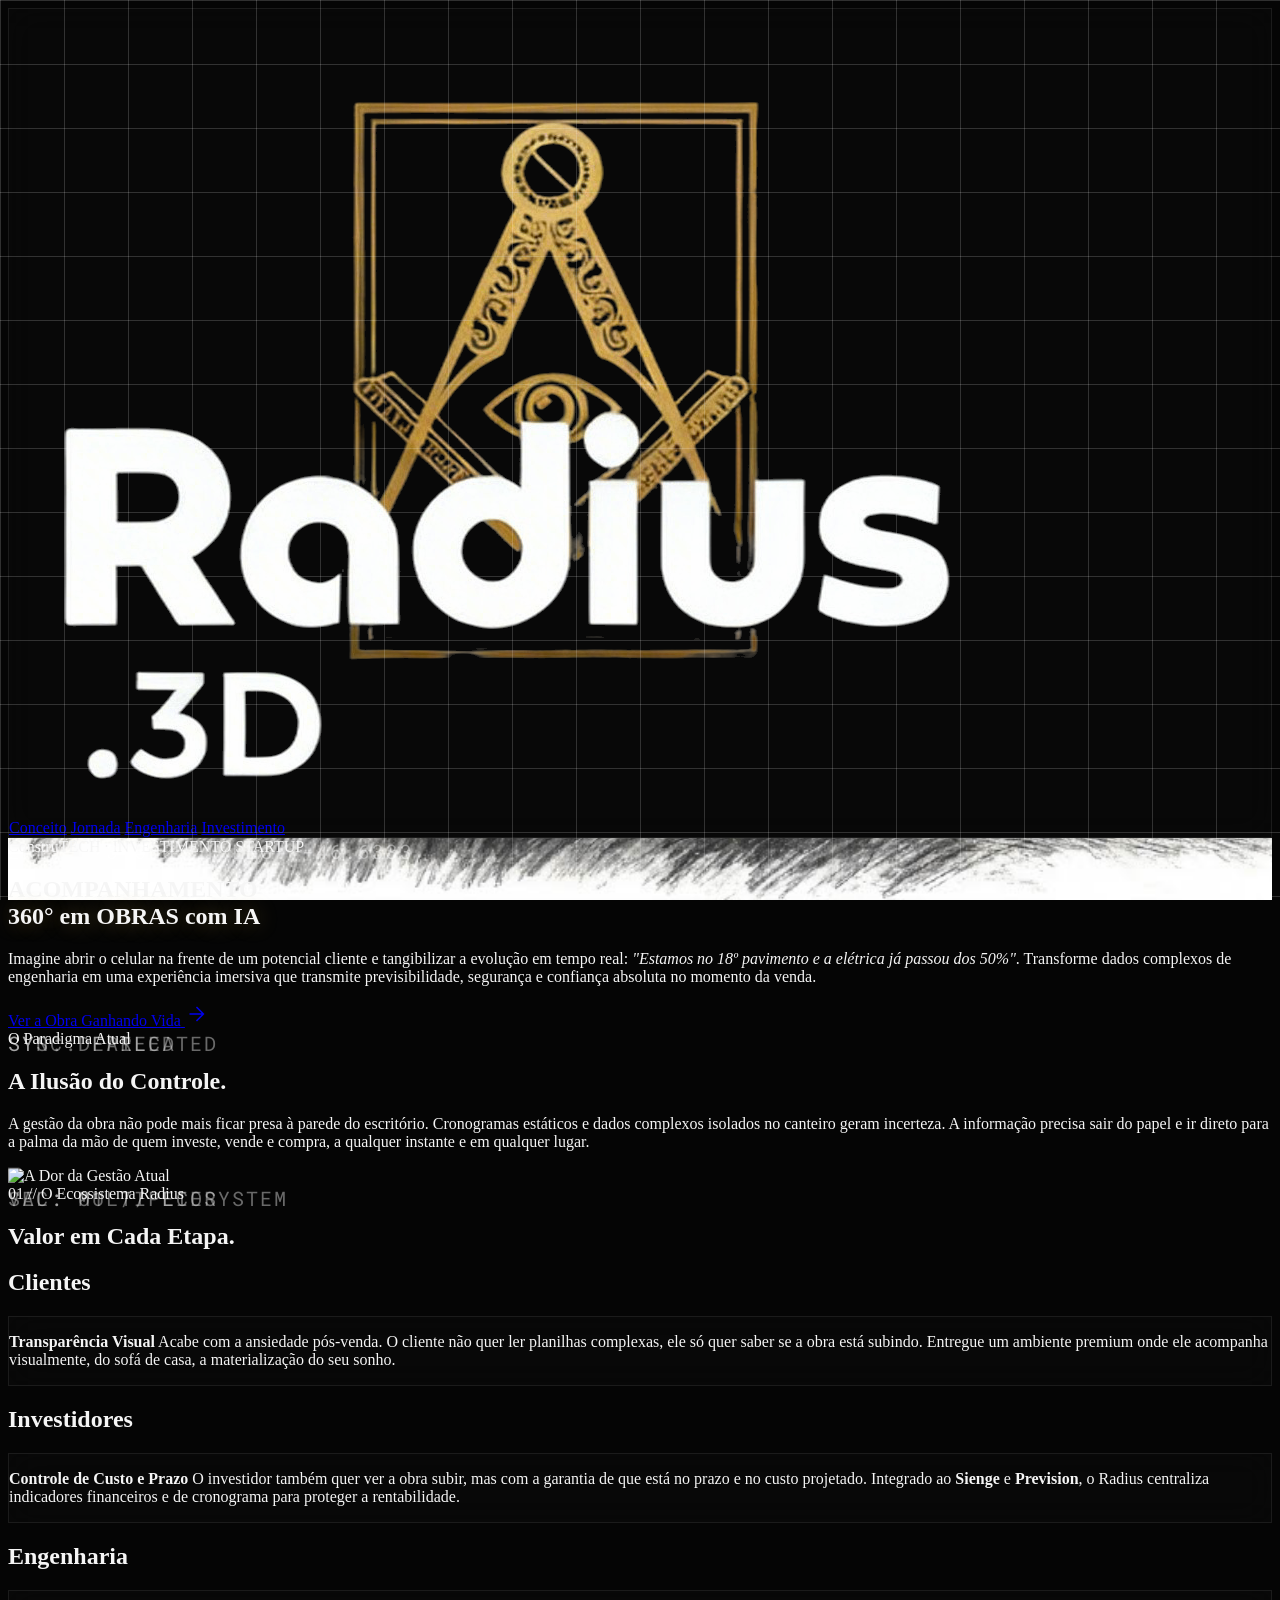
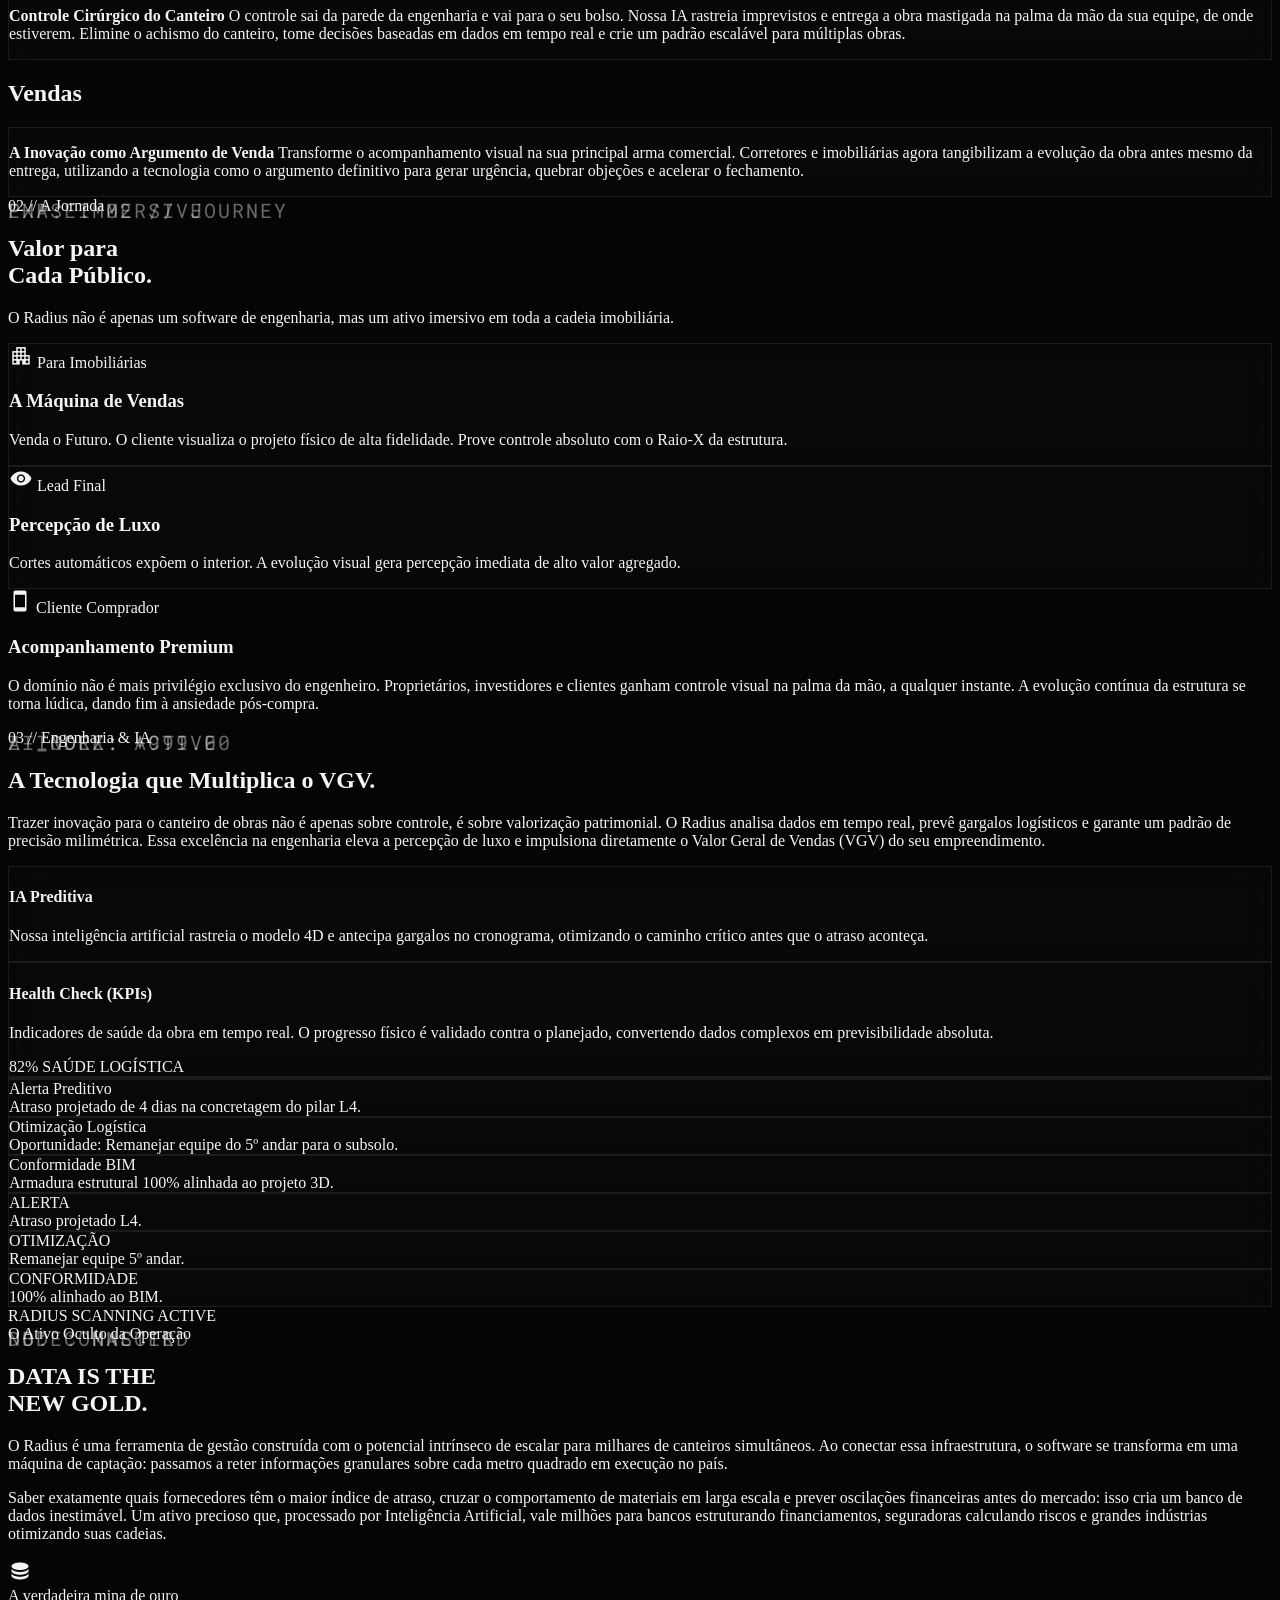
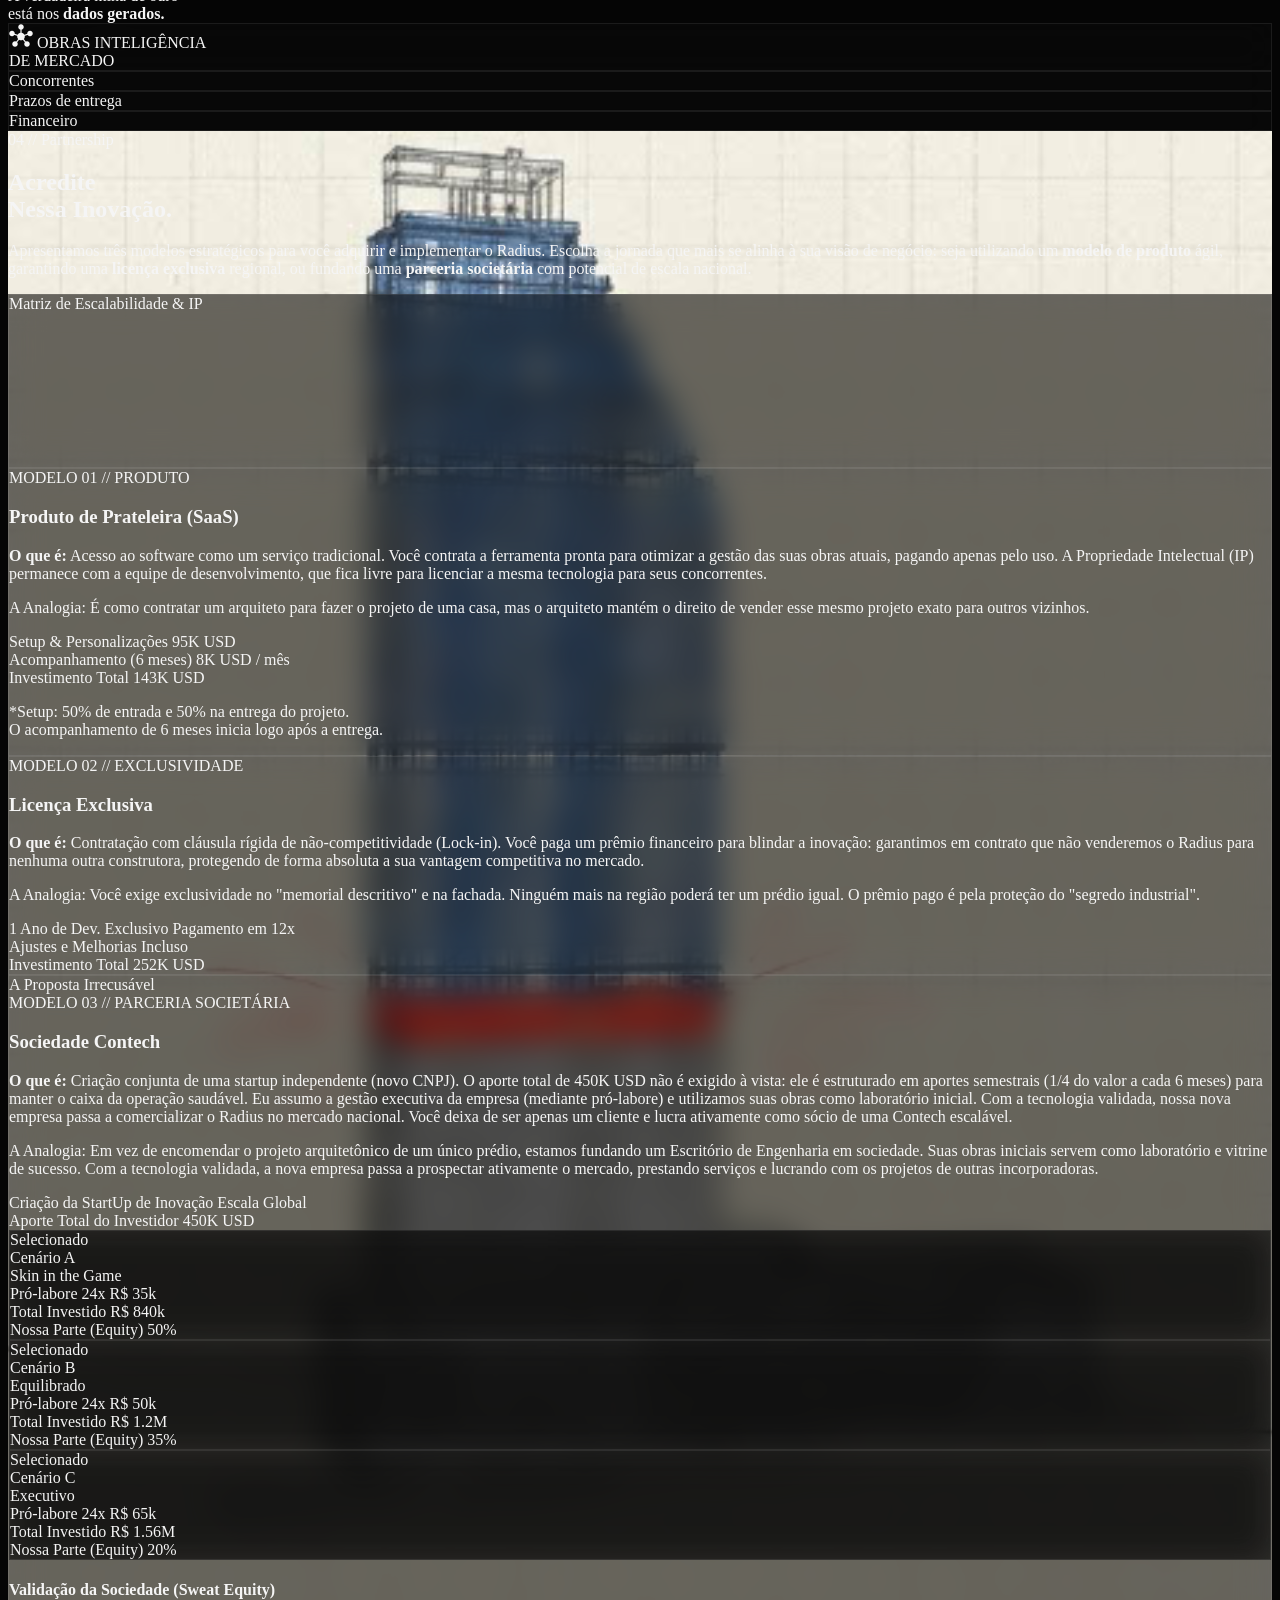
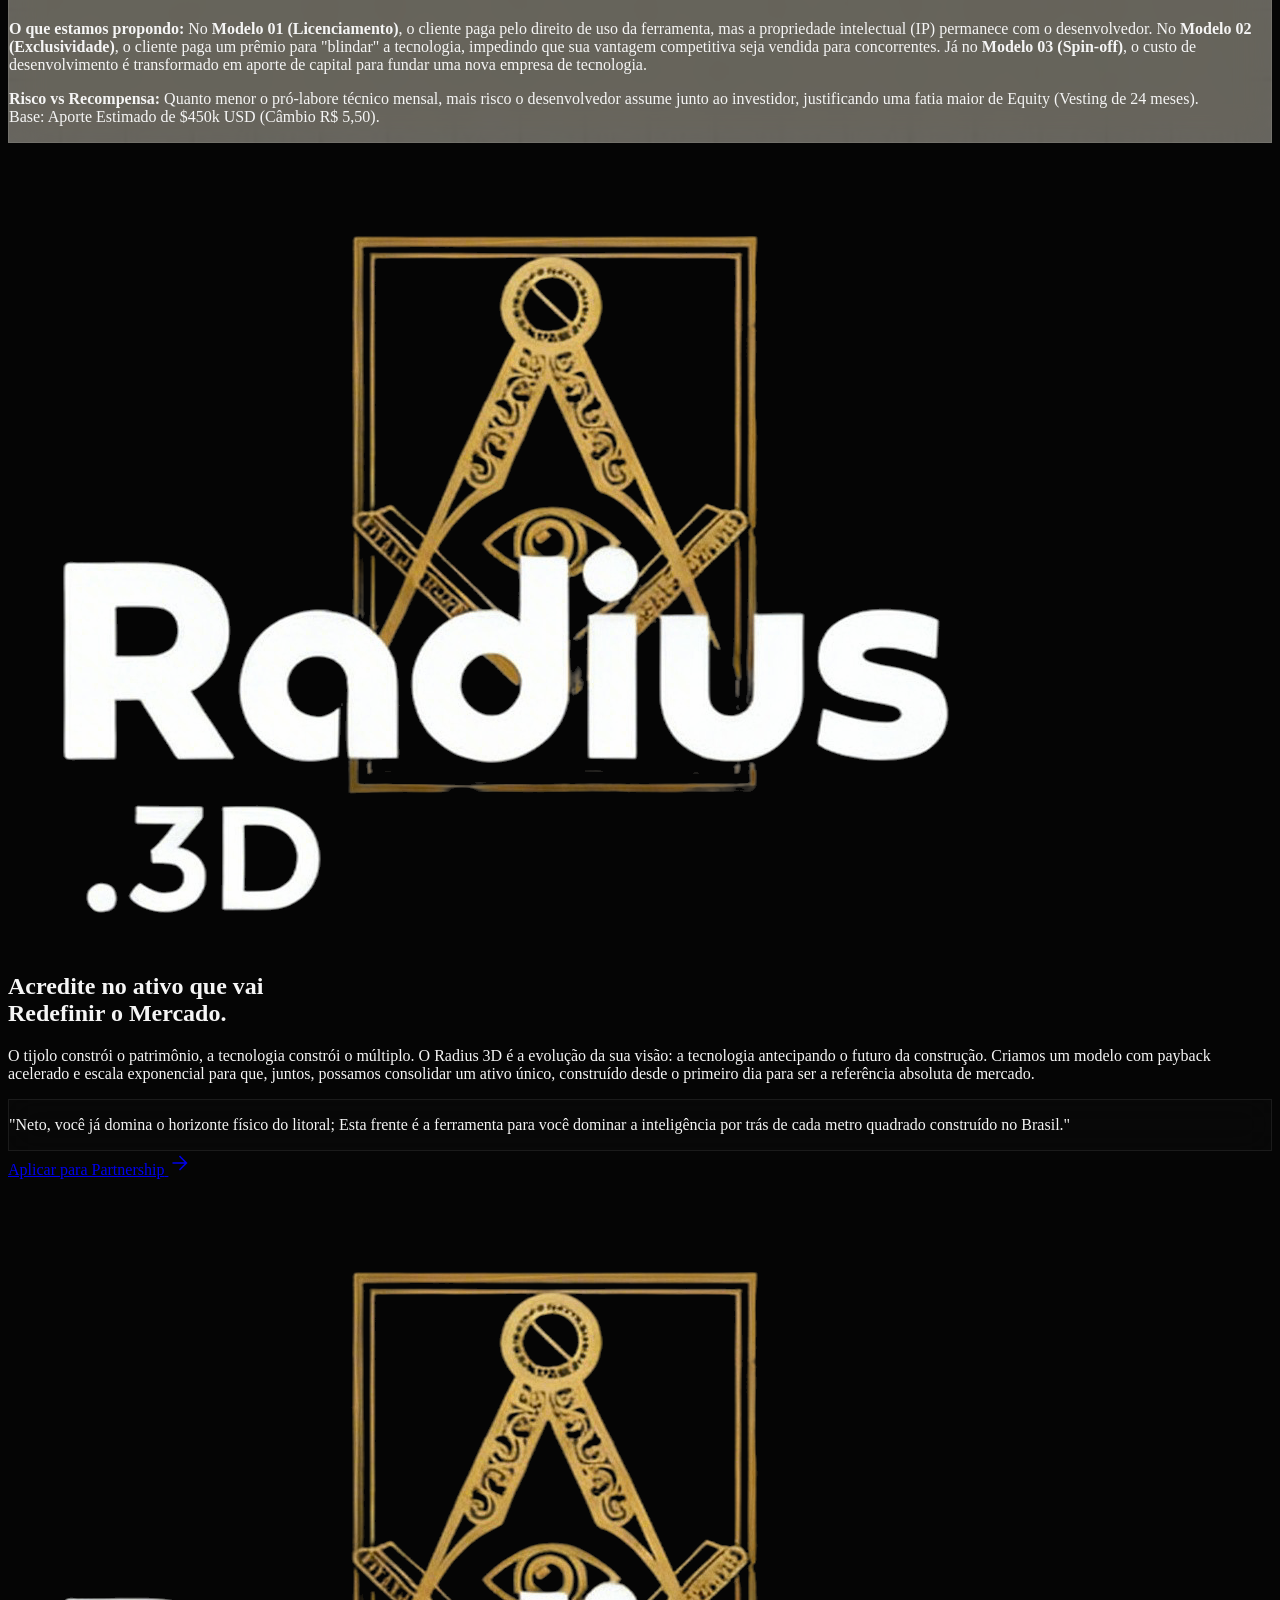
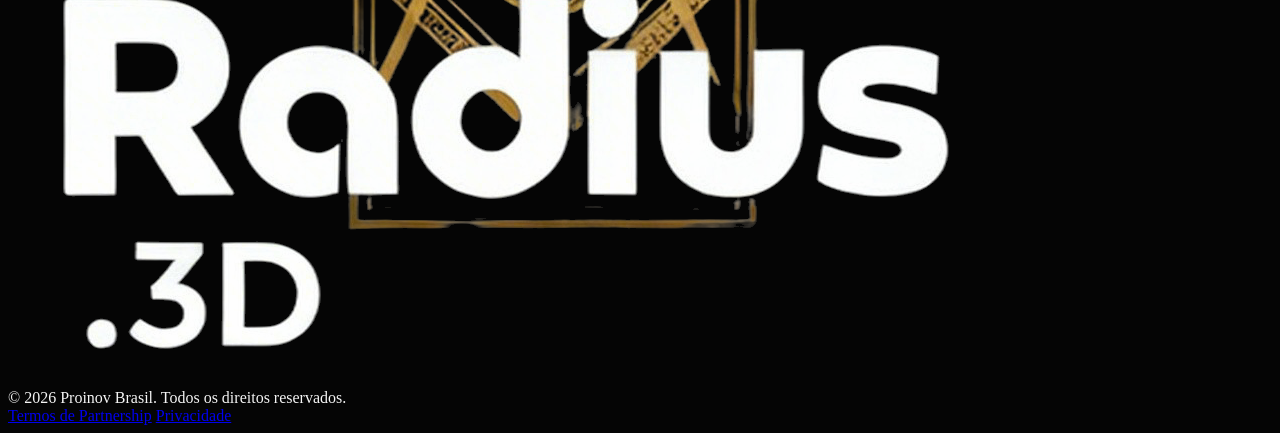
==== commit ba2d8a78: "feat: detail cash flow installments and management logic for M3 startup model" ====
--- a/radius/index.html
+++ b/radius/index.html
@@ -868,11 +868,7 @@
 
           <div class="pointer-events-none">
             <p class="font-body text-gray-300 text-sm mb-4 leading-relaxed">
-              <strong>O que é:</strong> Criação conjunta de uma nova startup independente (Spin-off). Em vez de apenas
-              ser um cliente, você se torna sócio do negócio. Implementamos a inovação utilizando suas obras como
-              laboratório inicial para validar a tecnologia. Com o produto maduro, a nova empresa passa a comercializar
-              o Radius no mercado nacional. Você não apenas revoluciona sua própria construtora, mas lucra ativamente
-              com a venda do sistema para o resto do Brasil.
+              <strong>O que é:</strong> Criação conjunta de uma startup independente (novo CNPJ). O aporte total de 450K USD não é exigido à vista: ele é estruturado em aportes semestrais (1/4 do valor a cada 6 meses) para manter o caixa da operação saudável. Eu assumo a gestão executiva da empresa (mediante pró-labore) e utilizamos suas obras como laboratório inicial. Com a tecnologia validada, nossa nova empresa passa a comercializar o Radius no mercado nacional. Você deixa de ser apenas um cliente e lucra ativamente como sócio de uma Contech escalável.
             </p>
             <div class="bg-cyan/10 p-4 border border-cyan/20 rounded-sm mb-6">
               <p class="font-body text-xs text-cyan italic leading-relaxed">
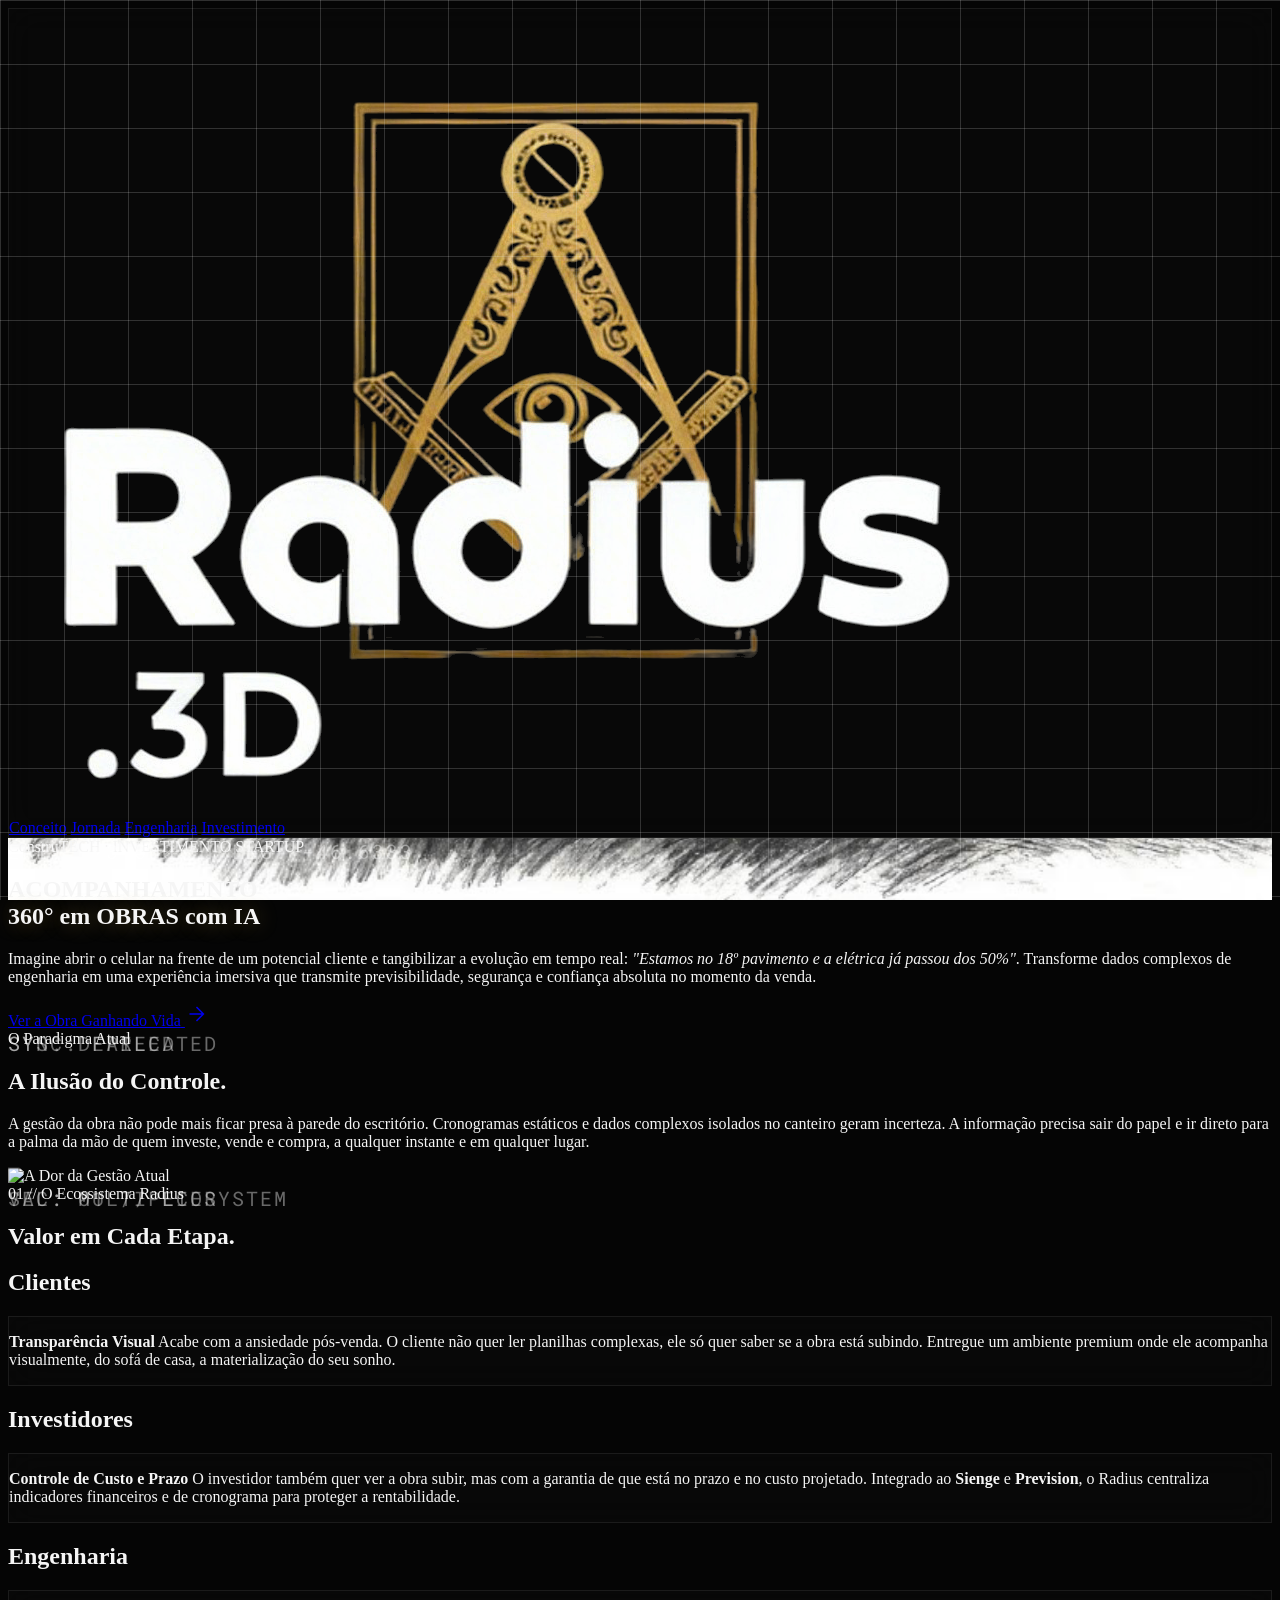
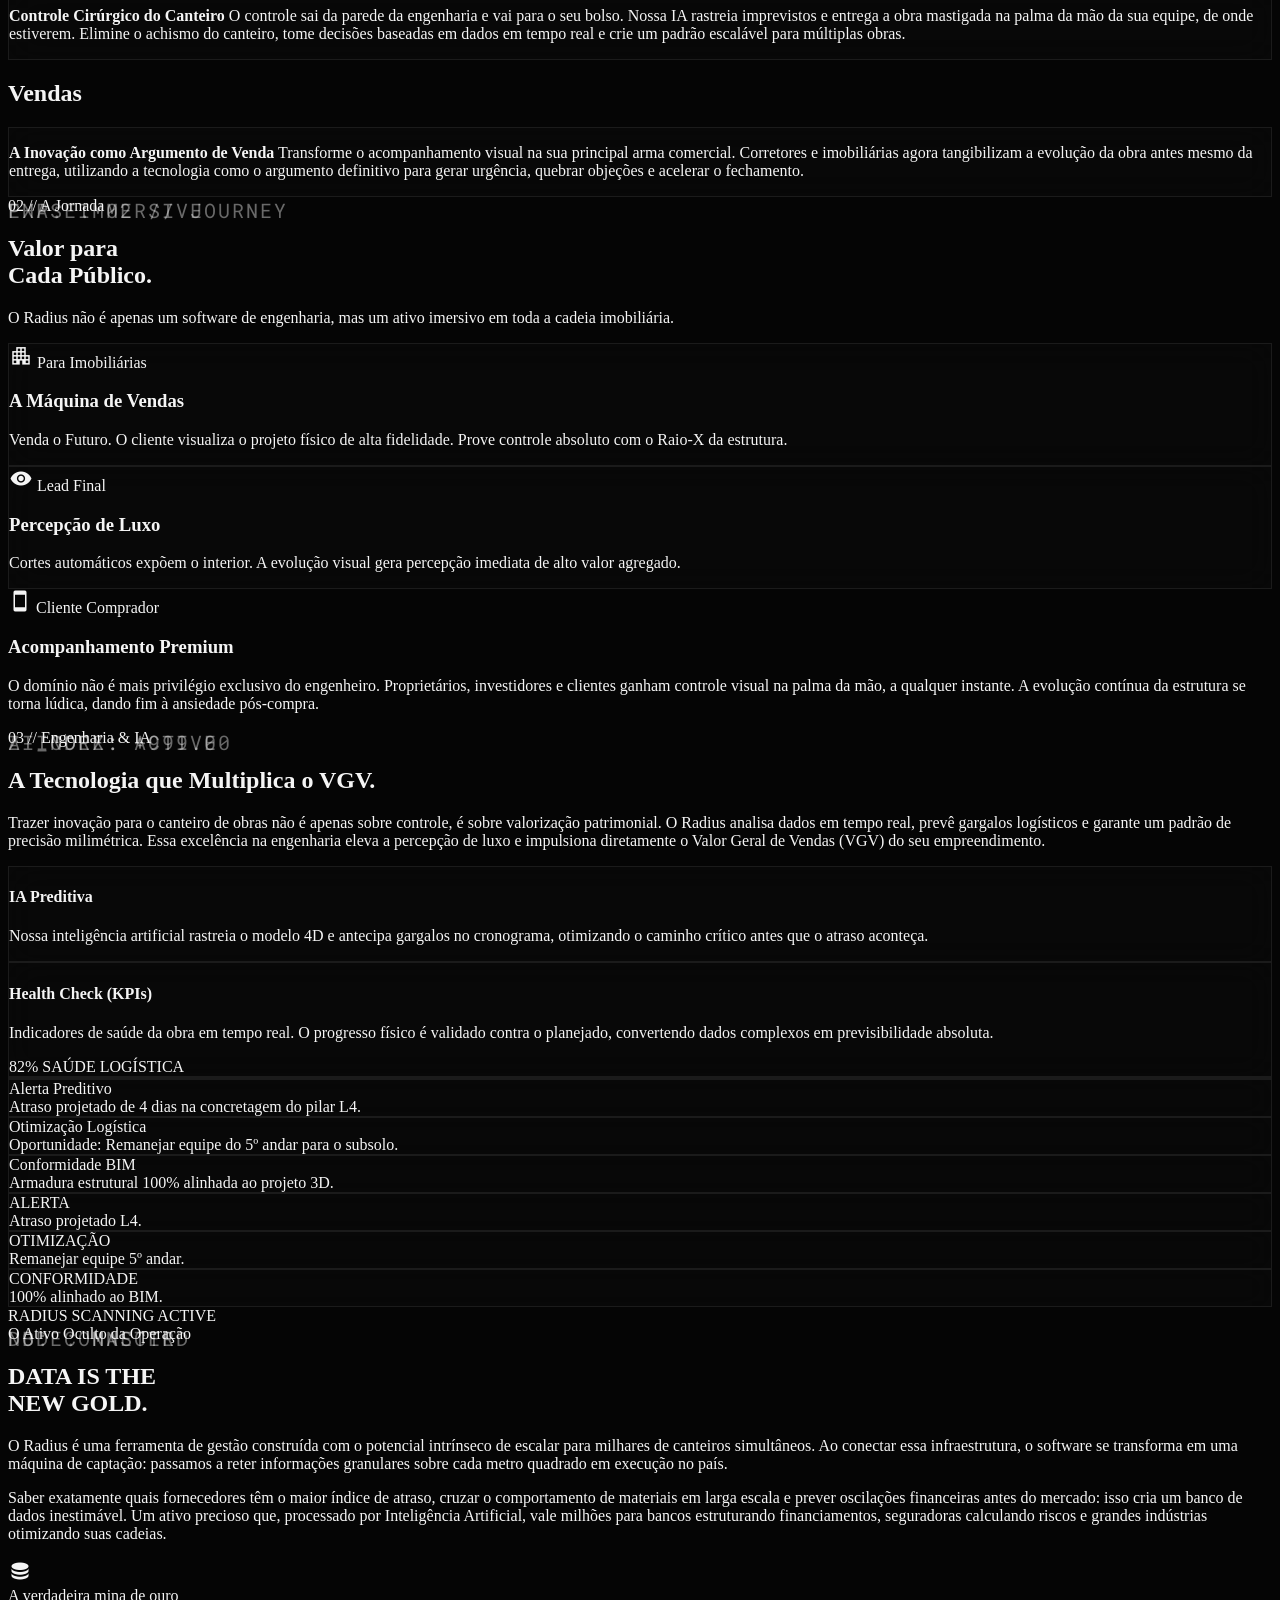
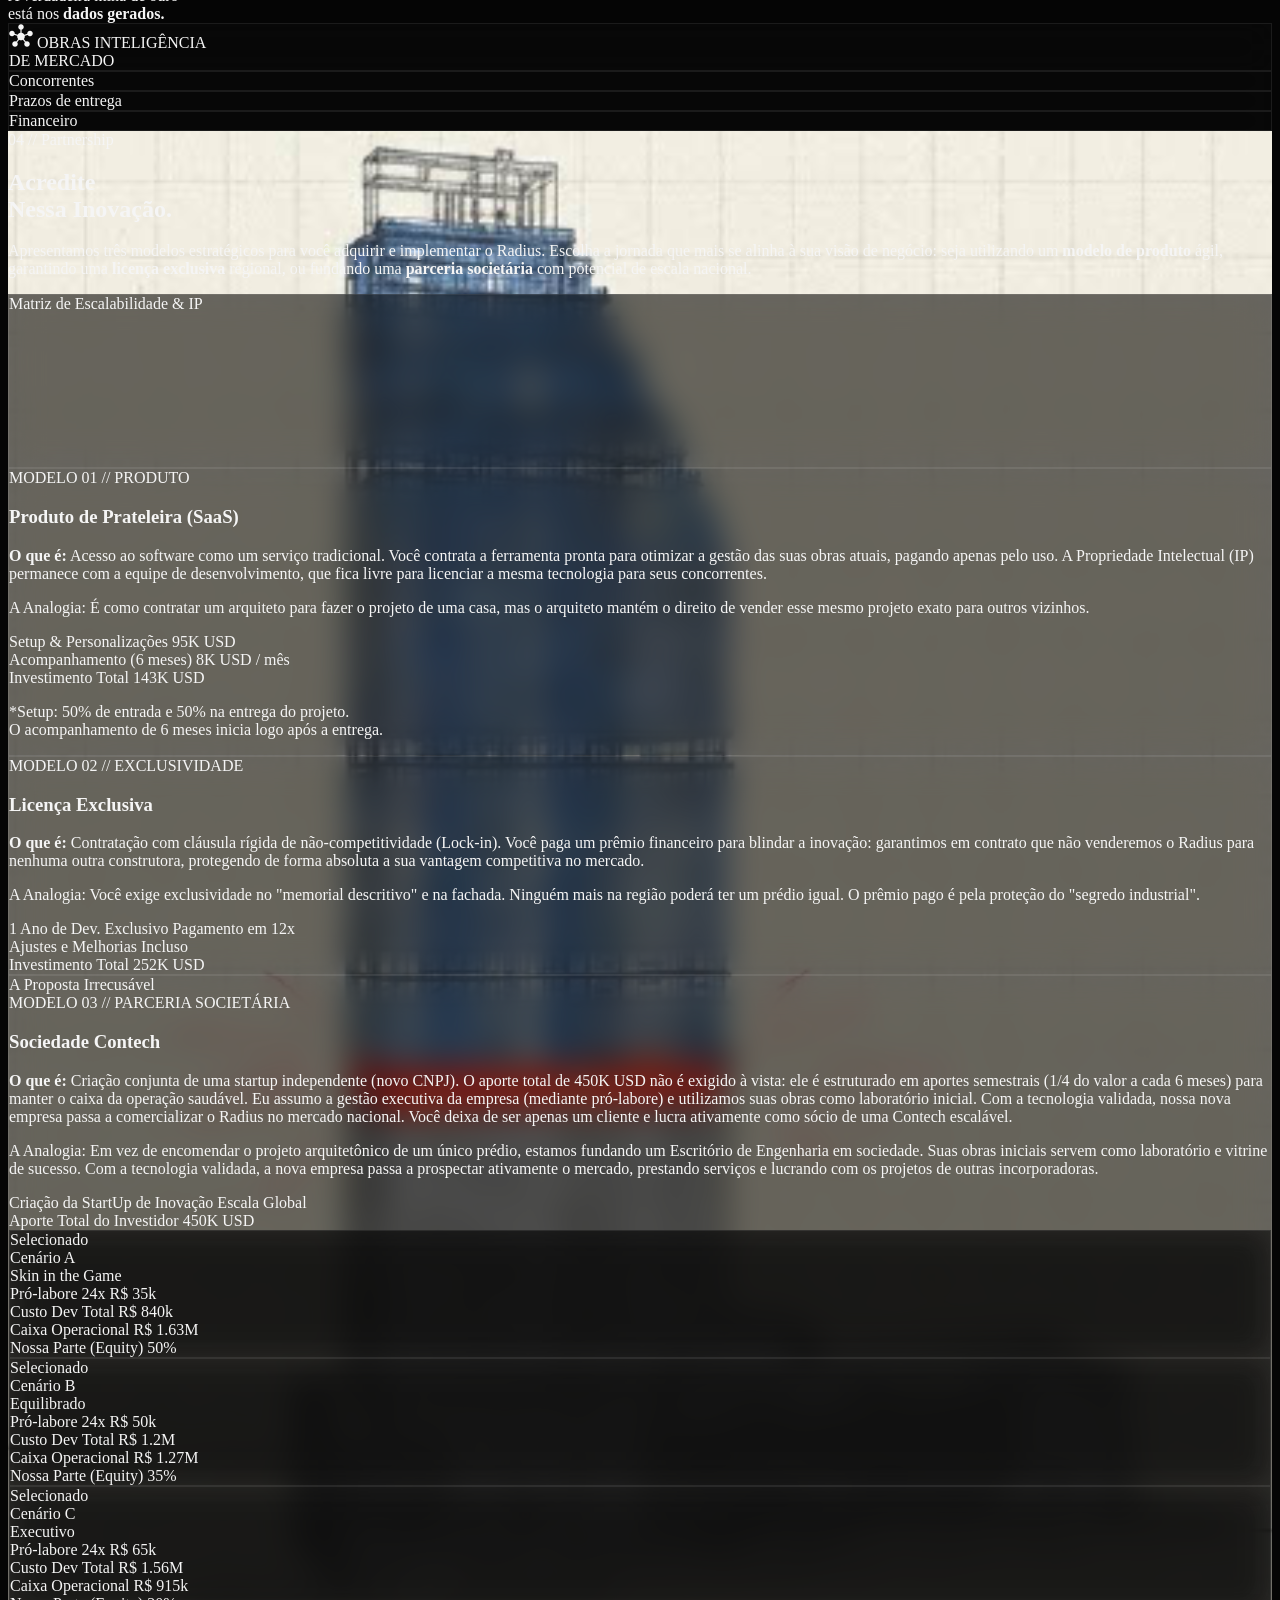
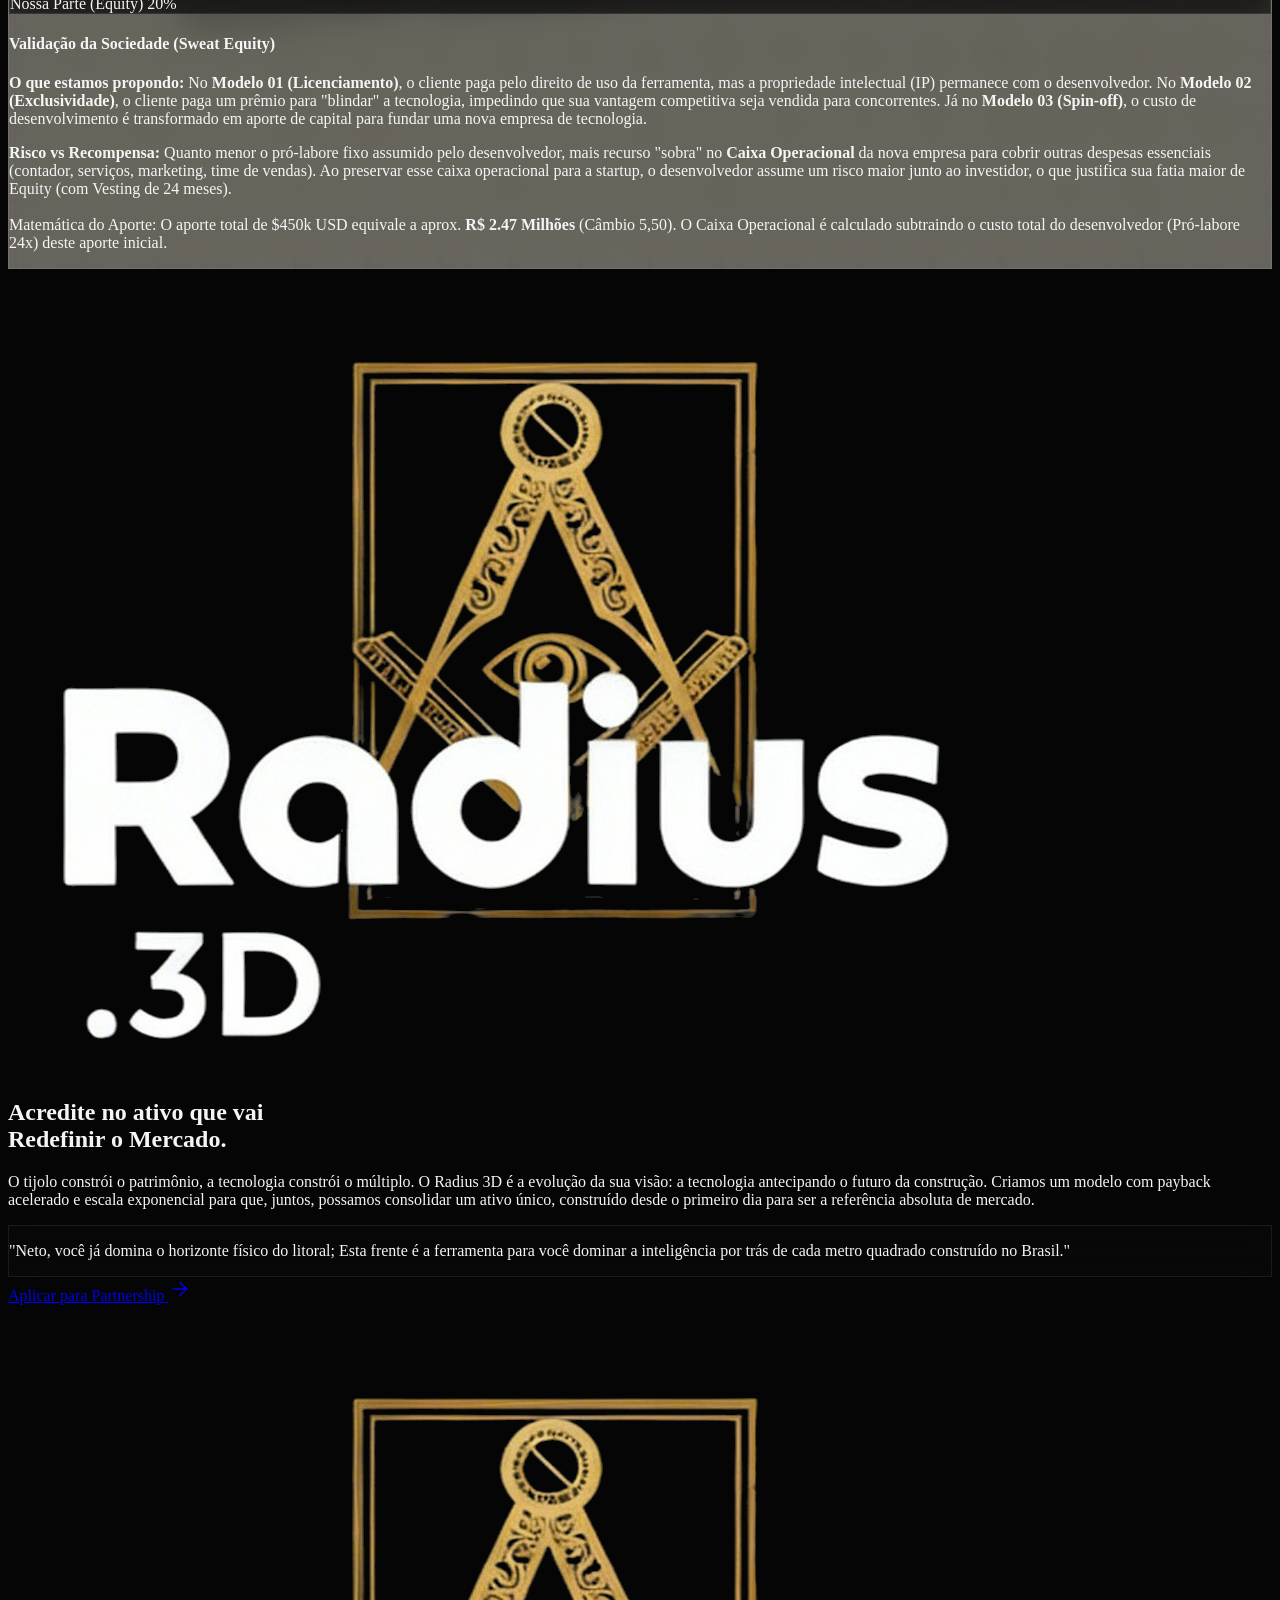
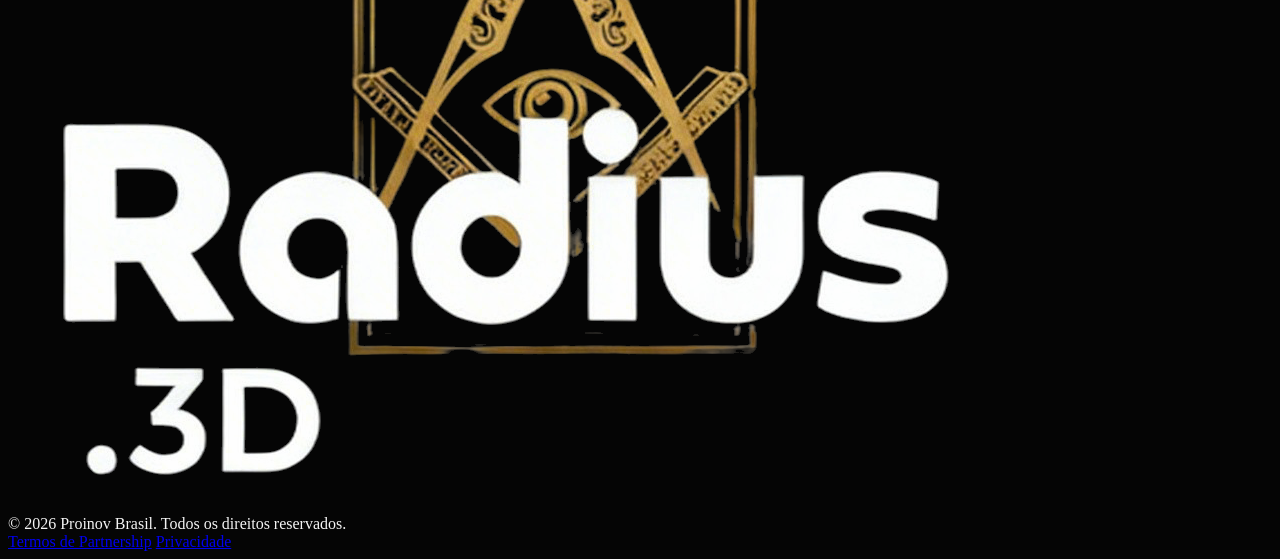
==== commit 2ab524ad: "feat: display operational cash left in company across M3 scenarios" ====
--- a/radius/index.html
+++ b/radius/index.html
@@ -910,9 +910,13 @@
                     <span class="text-gray-400 uppercase tracking-widest">Pró-labore</span> 
                     <span class="text-gray-300 font-mono">24x R$ 35k</span>
                   </div>
-                  <div class="flex justify-between text-xs font-bold">
-                    <span class="text-gray-300">Total Investido</span> 
+                  <div class="flex justify-between text-[10px] border-b border-white/5 pb-1">
+                    <span class="text-gray-400 uppercase tracking-widest">Custo Dev Total</span> 
                     <span class="text-white font-mono">R$ 840k</span>
+                  </div>
+                  <div class="flex justify-between text-[10px] font-bold">
+                    <span class="text-emerald-400 uppercase tracking-widest">Caixa Operacional</span> 
+                    <span class="text-emerald-400 font-mono">R$ 1.63M</span>
                   </div>
                 </div>
                 <div class="pt-2 border-t border-white/10 flex justify-between items-center mt-2">
@@ -935,9 +939,13 @@
                     <span class="text-cyan uppercase tracking-widest">Pró-labore</span> 
                     <span class="text-cyan font-mono">24x R$ 50k</span>
                   </div>
-                  <div class="flex justify-between text-xs font-bold">
-                    <span class="text-white">Total Investido</span> 
+                  <div class="flex justify-between text-[10px] border-b border-cyan/10 pb-1">
+                    <span class="text-cyan uppercase tracking-widest">Custo Dev Total</span> 
                     <span class="text-white font-mono">R$ 1.2M</span>
+                  </div>
+                  <div class="flex justify-between text-[10px] font-bold">
+                    <span class="text-emerald-400 uppercase tracking-widest">Caixa Operacional</span> 
+                    <span class="text-emerald-400 font-mono">R$ 1.27M</span>
                   </div>
                 </div>
                 <div class="pt-2 border-t border-cyan/20 flex justify-between items-center mt-2">
@@ -960,9 +968,13 @@
                     <span class="text-gray-400 uppercase tracking-widest">Pró-labore</span> 
                     <span class="text-gray-300 font-mono">24x R$ 65k</span>
                   </div>
-                  <div class="flex justify-between text-xs font-bold">
-                    <span class="text-gray-300">Total Investido</span> 
+                  <div class="flex justify-between text-[10px] border-b border-white/5 pb-1">
+                    <span class="text-gray-400 uppercase tracking-widest">Custo Dev Total</span> 
                     <span class="text-white font-mono">R$ 1.56M</span>
+                  </div>
+                  <div class="flex justify-between text-[10px] font-bold">
+                    <span class="text-emerald-400 uppercase tracking-widest">Caixa Operacional</span> 
+                    <span class="text-emerald-400 font-mono">R$ 915k</span>
                   </div>
                 </div>
                 <div class="pt-2 border-t border-white/10 flex justify-between items-center mt-2">
@@ -986,9 +998,9 @@
               </p>
 
               <p class="font-body text-gray-400 text-xs leading-relaxed">
-                <strong>Risco vs Recompensa:</strong> Quanto menor o pró-labore técnico mensal, mais risco o
-                desenvolvedor assume junto ao investidor, justificando uma fatia maior de Equity (Vesting de 24 meses).
-                <br />Base: Aporte Estimado de $450k USD (Câmbio R$ 5,50).
+                <strong>Risco vs Recompensa:</strong> Quanto menor o pró-labore fixo assumido pelo desenvolvedor, mais recurso "sobra" no <strong>Caixa Operacional</strong> da nova empresa para cobrir outras despesas essenciais (contador, serviços, marketing, time de vendas). Ao preservar esse caixa operacional para a startup, o desenvolvedor assume um risco maior junto ao investidor, o que justifica sua fatia maior de Equity (com Vesting de 24 meses).
+                <br /><br />
+                <span class="text-cyan font-bold">Matemática do Aporte:</span> O aporte total de $450k USD equivale a aprox. <strong>R$ 2.47 Milhões</strong> (Câmbio 5,50). O Caixa Operacional é calculado subtraindo o custo total do desenvolvedor (Pró-labore 24x) deste aporte inicial.
               </p>
             </div>
           </div>
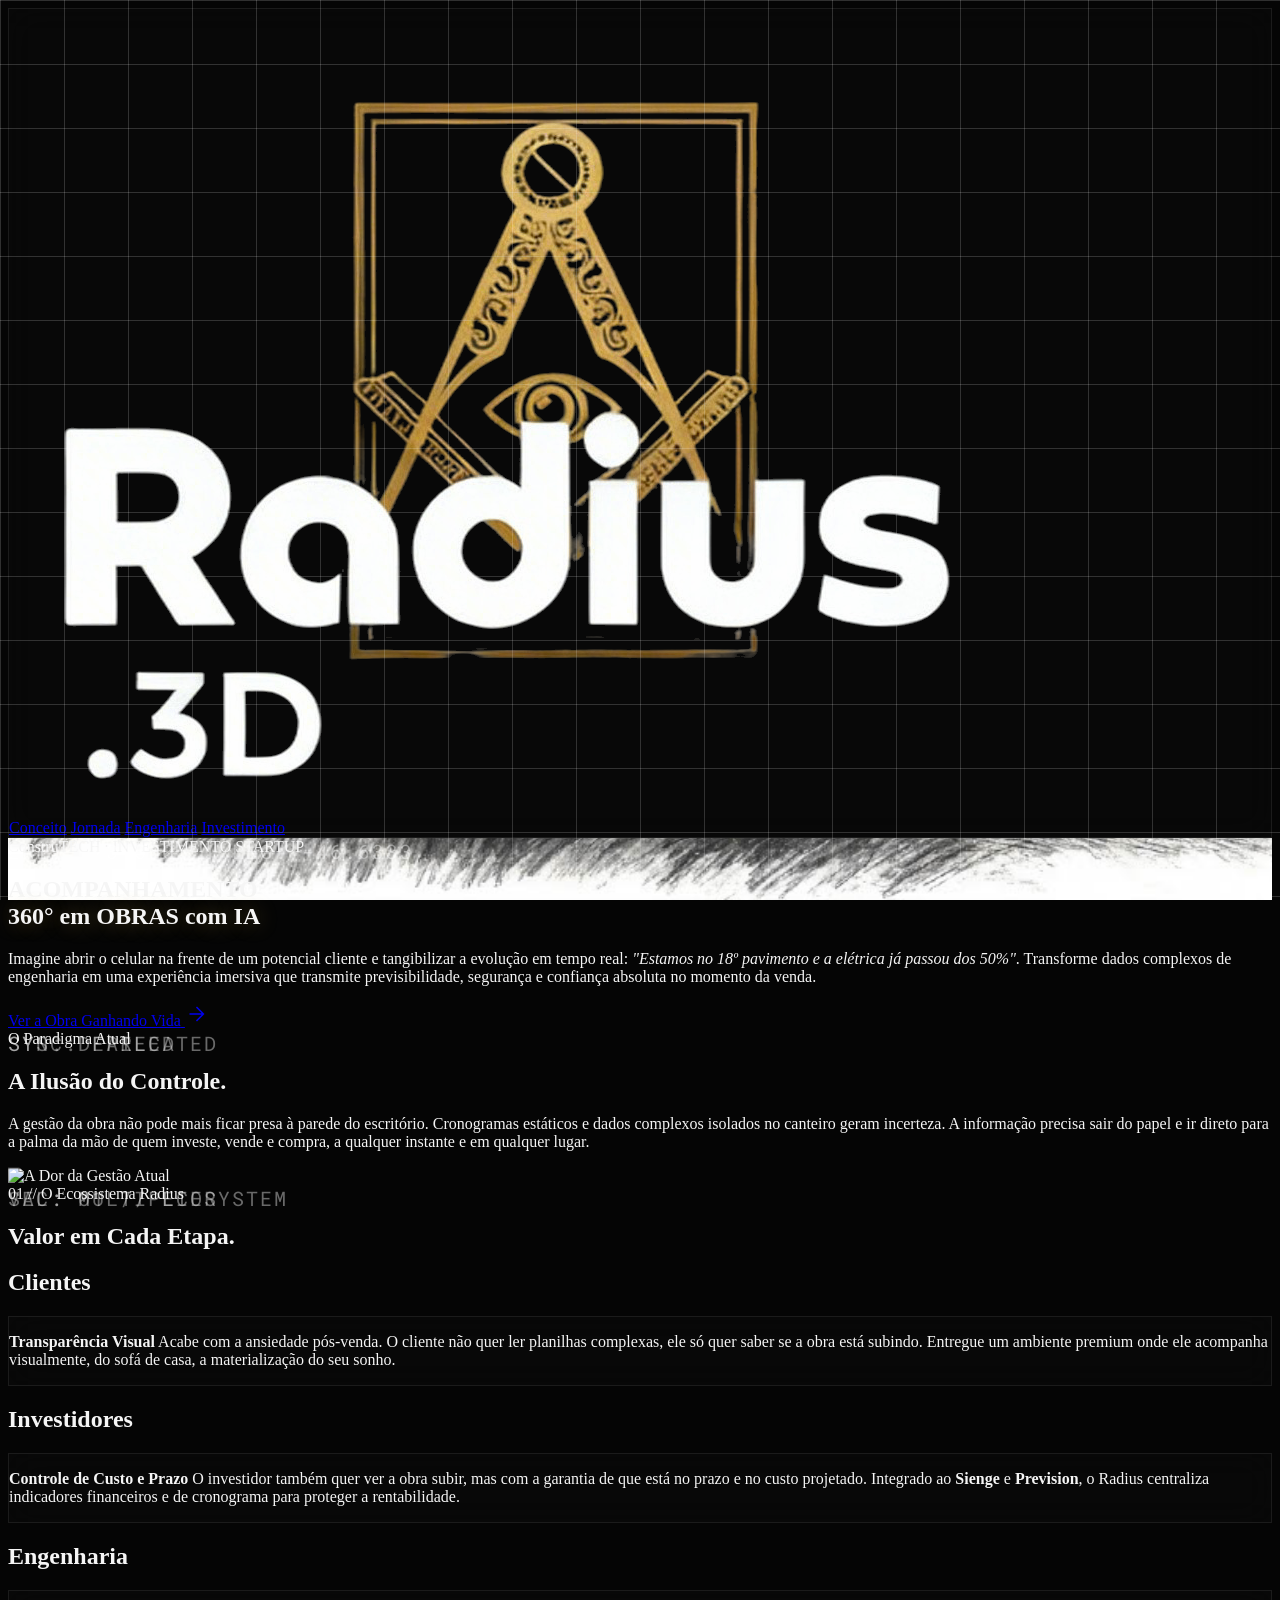
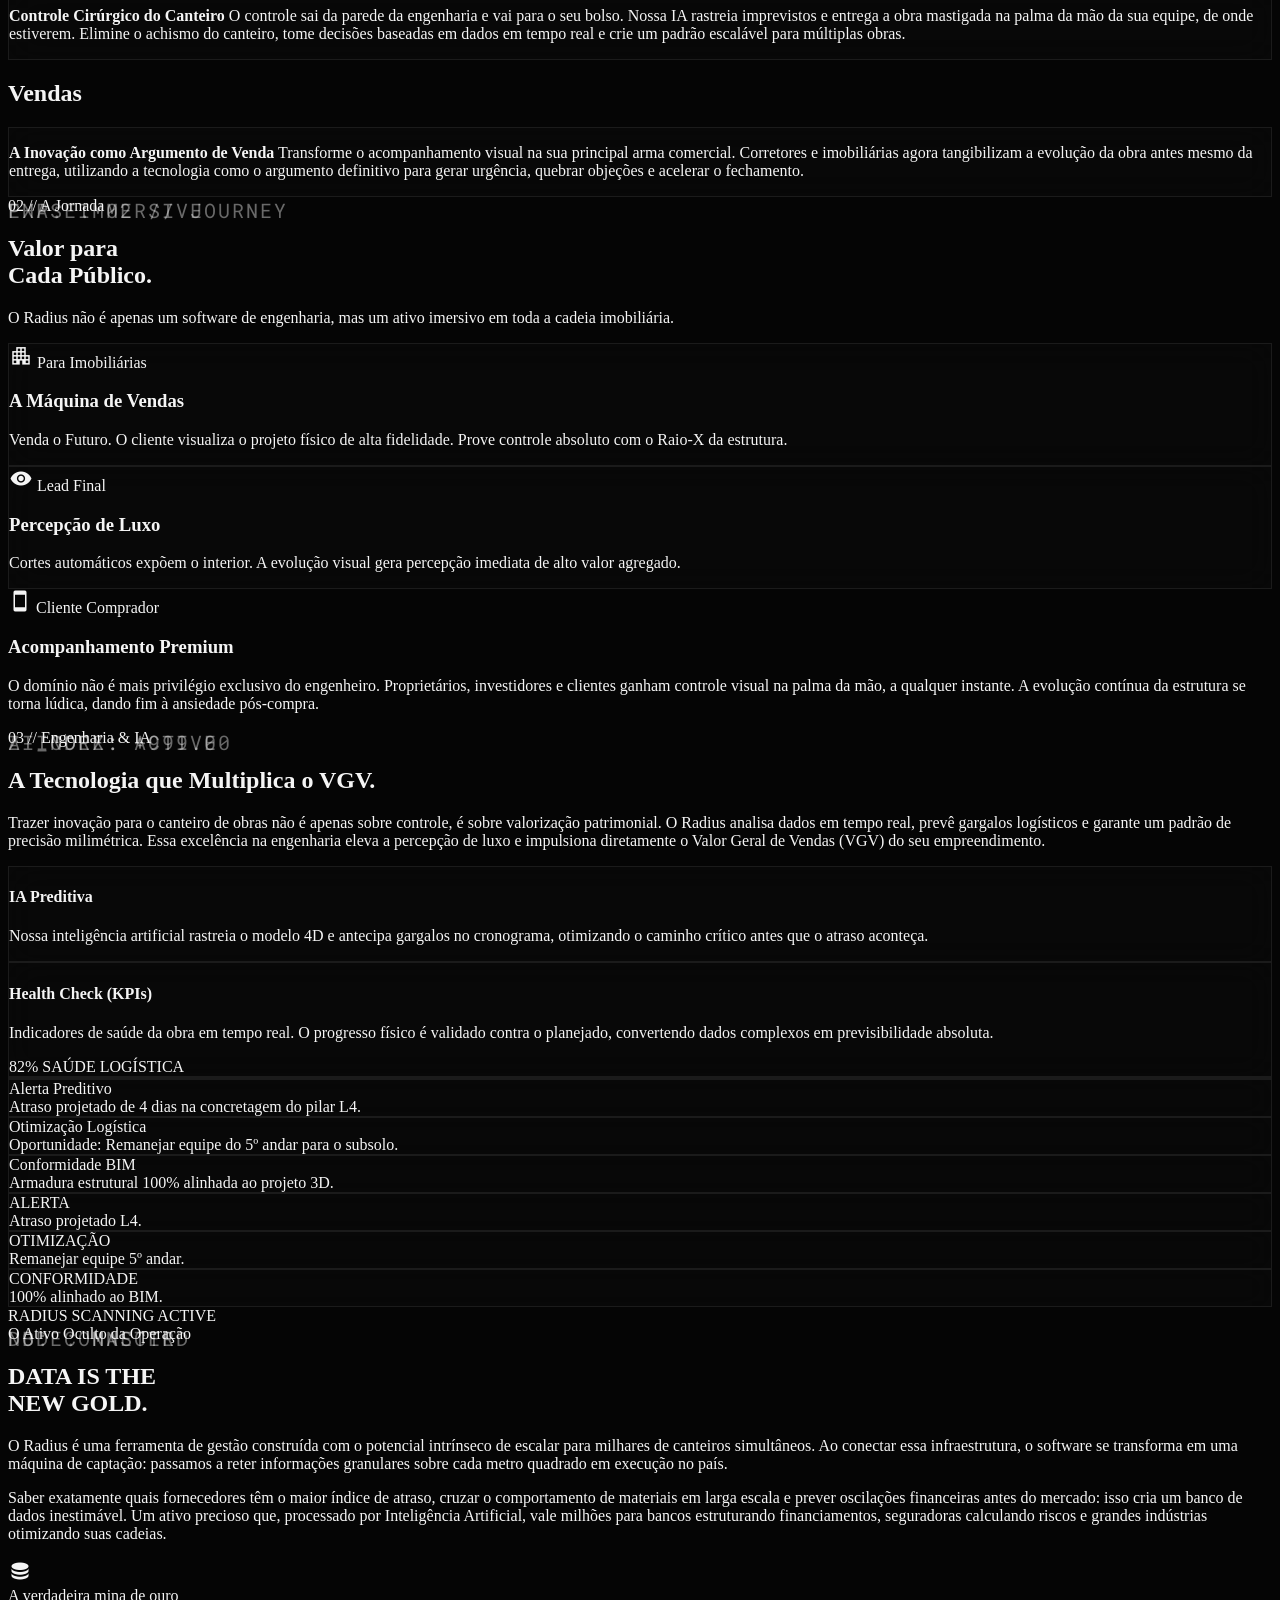
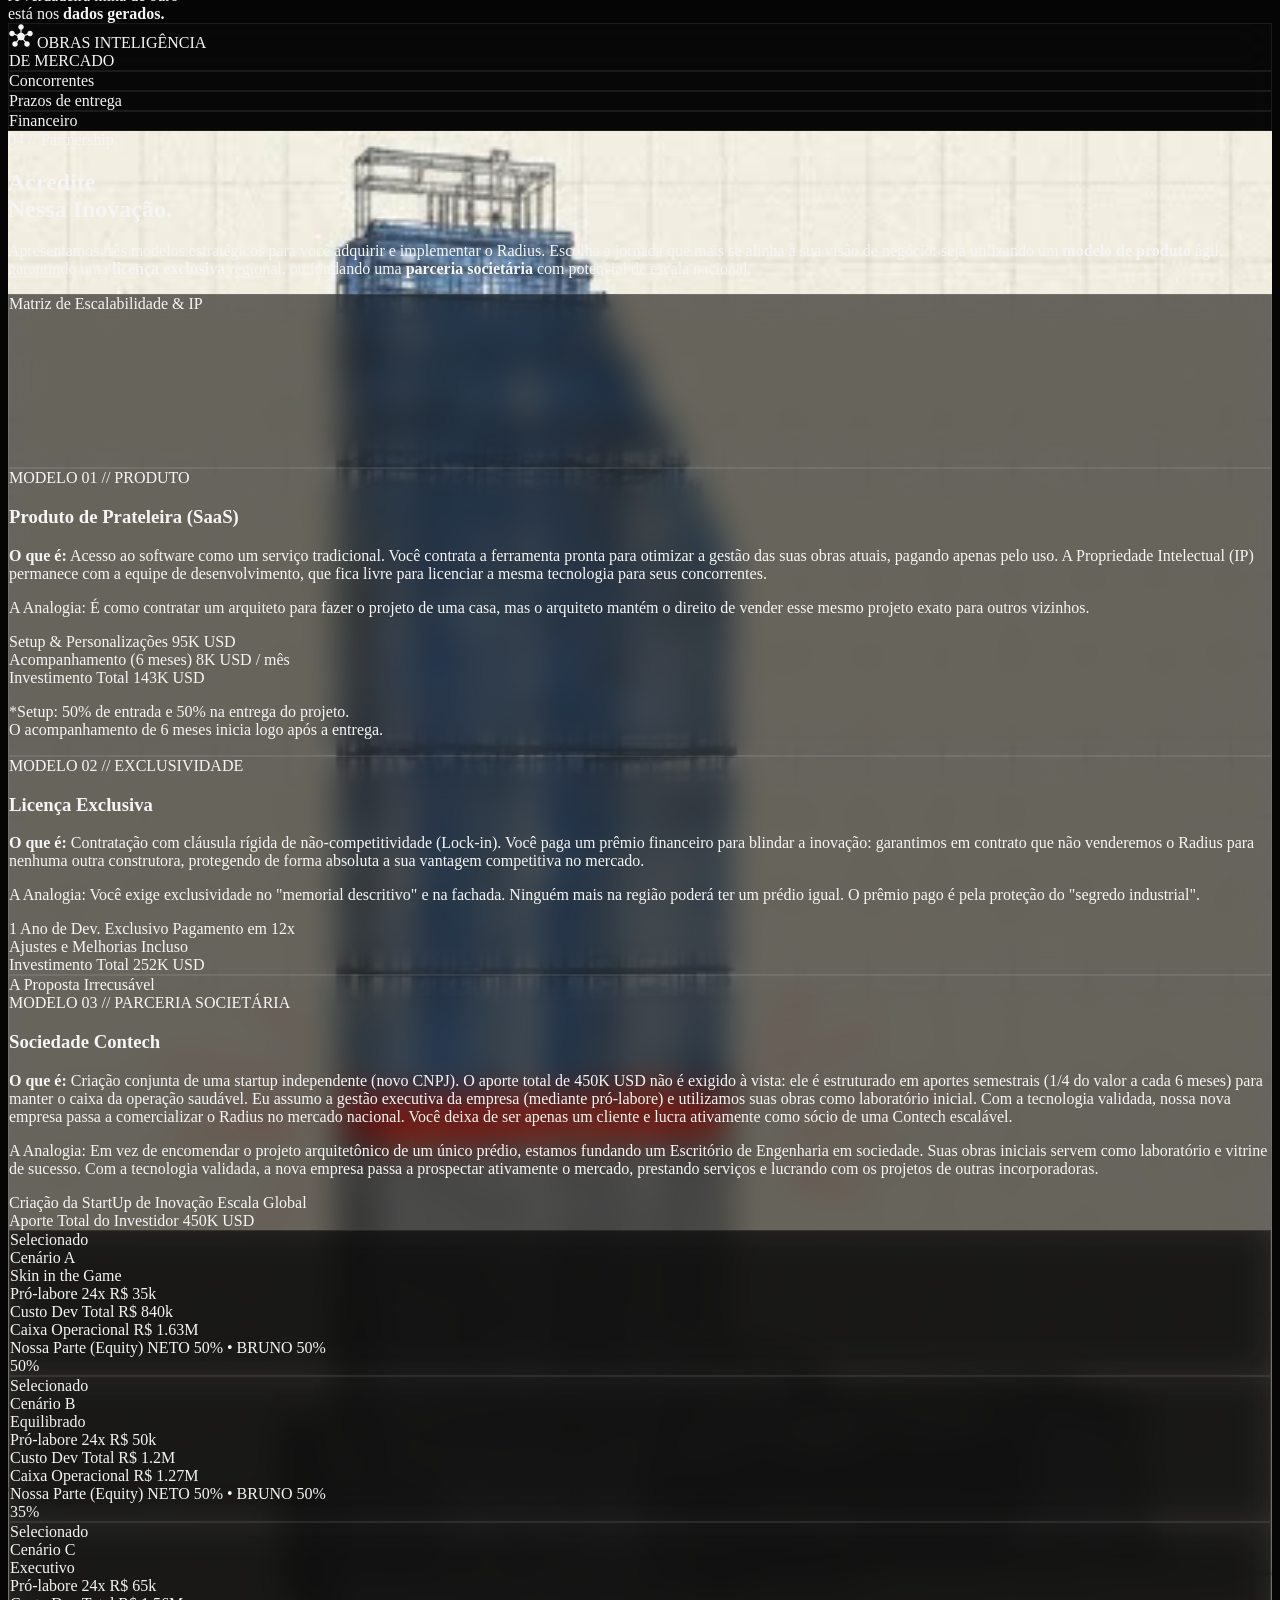
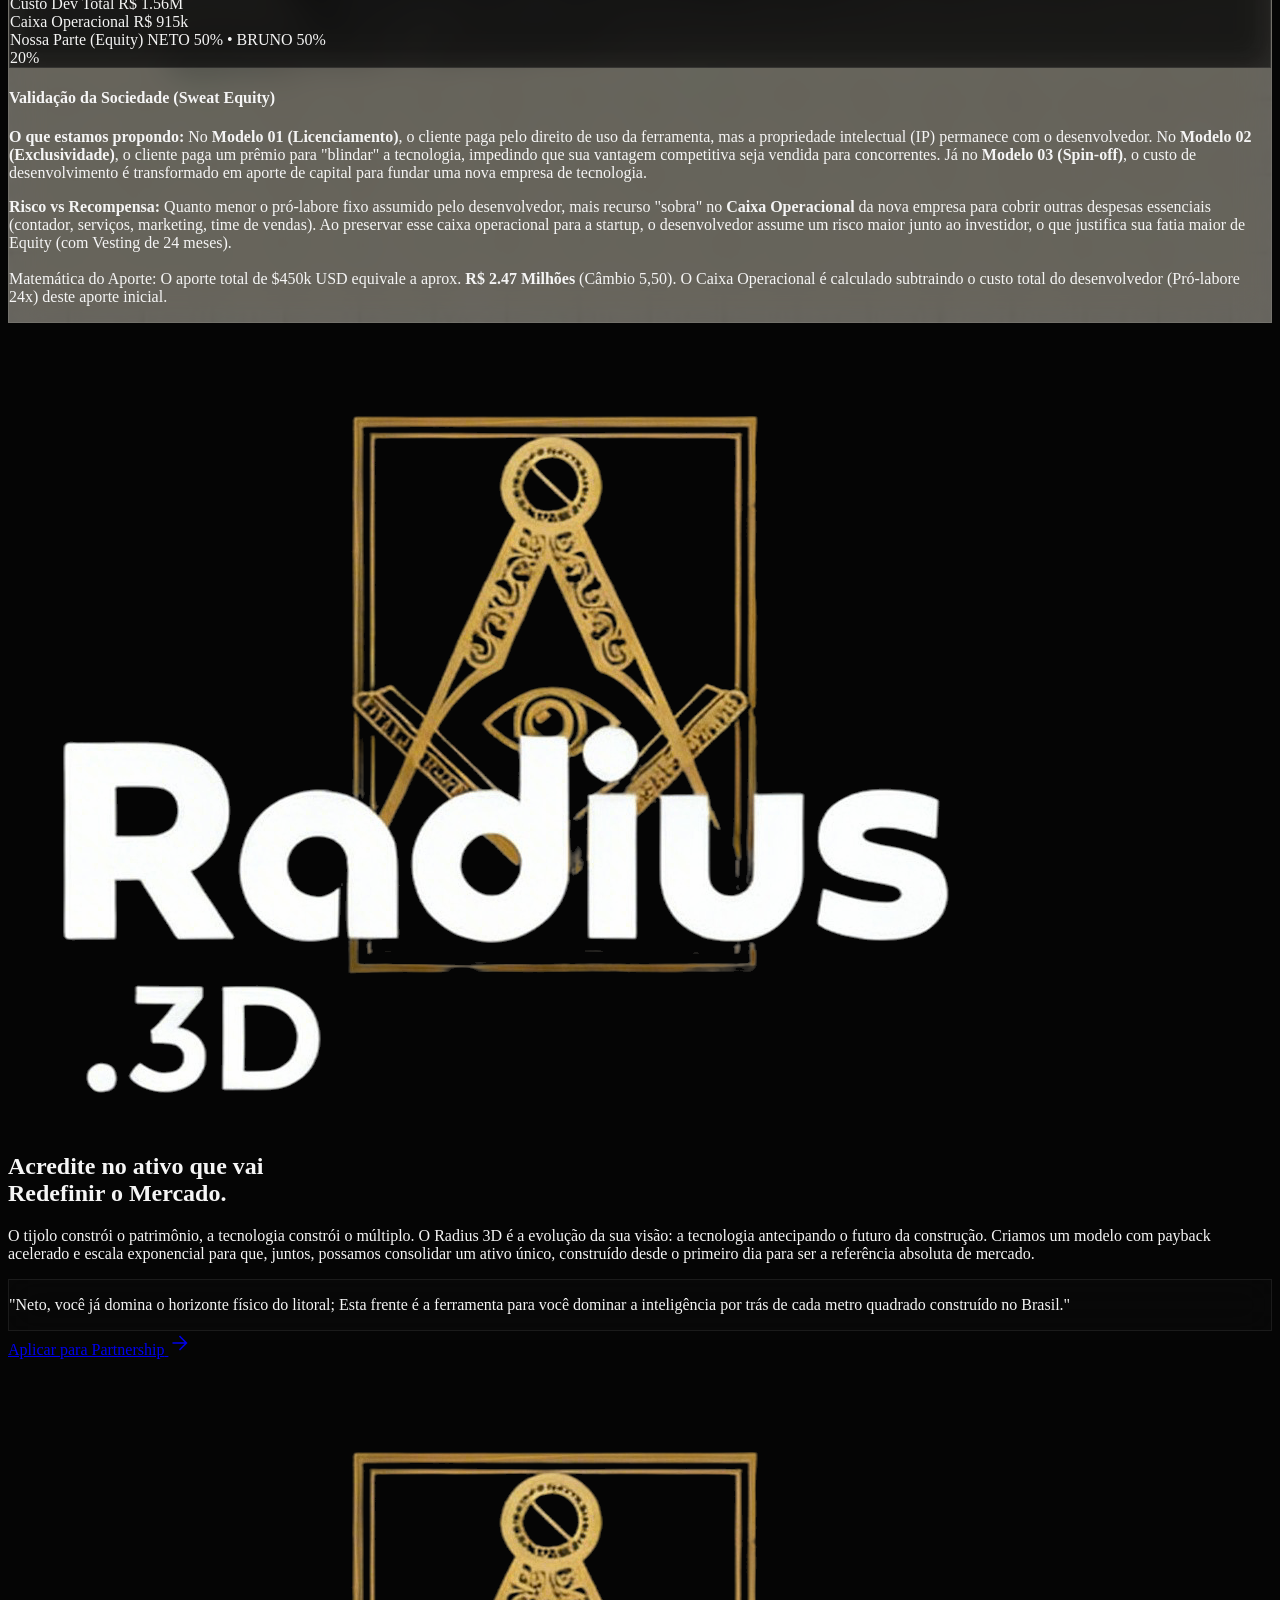
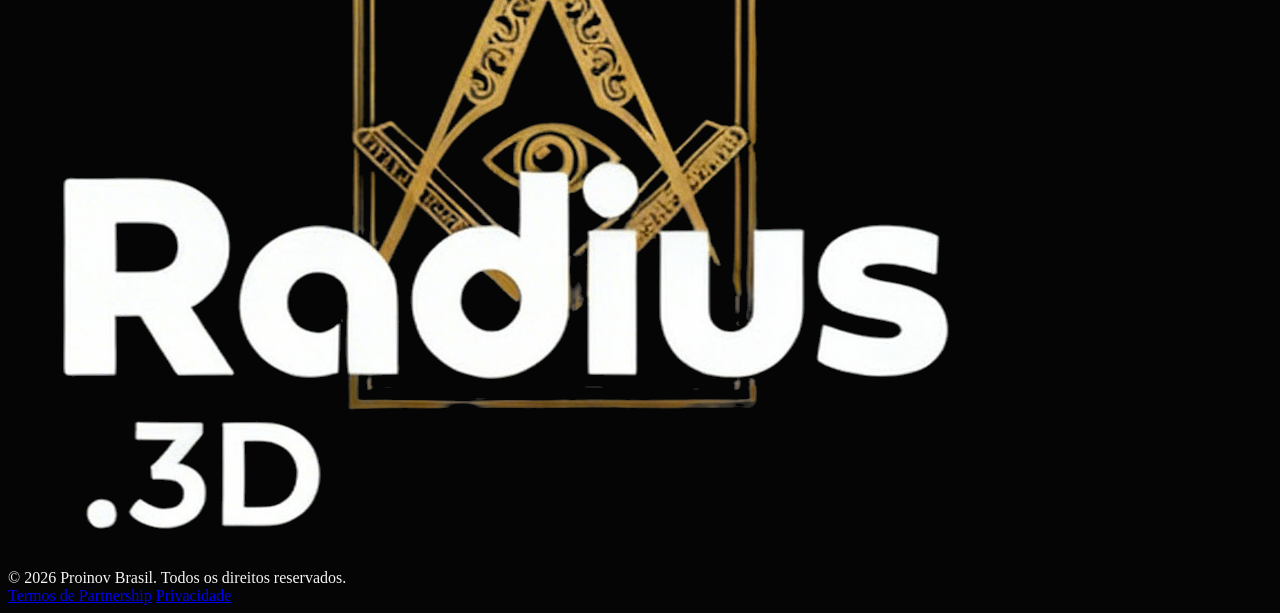
==== commit 7590e58f: "feat: specify Neto and Bruno 50/50 equity split in M3 scenarios" ====
--- a/radius/index.html
+++ b/radius/index.html
@@ -920,7 +920,10 @@
                   </div>
                 </div>
                 <div class="pt-2 border-t border-white/10 flex justify-between items-center mt-2">
-                  <span class="font-tech text-[9px] text-gray-400 uppercase">Nossa Parte (Equity)</span>
+                  <div class="flex flex-col">
+                    <span class="font-tech text-[9px] text-gray-400 uppercase">Nossa Parte (Equity)</span>
+                    <span class="font-tech text-[7px] text-gray-500 tracking-widest mt-0.5">NETO 50% • BRUNO 50%</span>
+                  </div>
                   <span class="font-headline font-black text-white text-xl">50%</span>
                 </div>
               </div>
@@ -949,7 +952,10 @@
                   </div>
                 </div>
                 <div class="pt-2 border-t border-cyan/20 flex justify-between items-center mt-2">
-                  <span class="font-tech text-[9px] text-cyan uppercase">Nossa Parte (Equity)</span>
+                  <div class="flex flex-col">
+                    <span class="font-tech text-[9px] text-cyan uppercase">Nossa Parte (Equity)</span>
+                    <span class="font-tech text-[7px] text-cyan/70 tracking-widest mt-0.5">NETO 50% • BRUNO 50%</span>
+                  </div>
                   <span class="font-headline font-black text-cyan text-xl">35%</span>
                 </div>
               </div>
@@ -978,7 +984,10 @@
                   </div>
                 </div>
                 <div class="pt-2 border-t border-white/10 flex justify-between items-center mt-2">
-                  <span class="font-tech text-[9px] text-gray-400 uppercase">Nossa Parte (Equity)</span>
+                  <div class="flex flex-col">
+                    <span class="font-tech text-[9px] text-gray-400 uppercase">Nossa Parte (Equity)</span>
+                    <span class="font-tech text-[7px] text-gray-500 tracking-widest mt-0.5">NETO 50% • BRUNO 50%</span>
+                  </div>
                   <span class="font-headline font-black text-white text-xl">20%</span>
                 </div>
               </div>
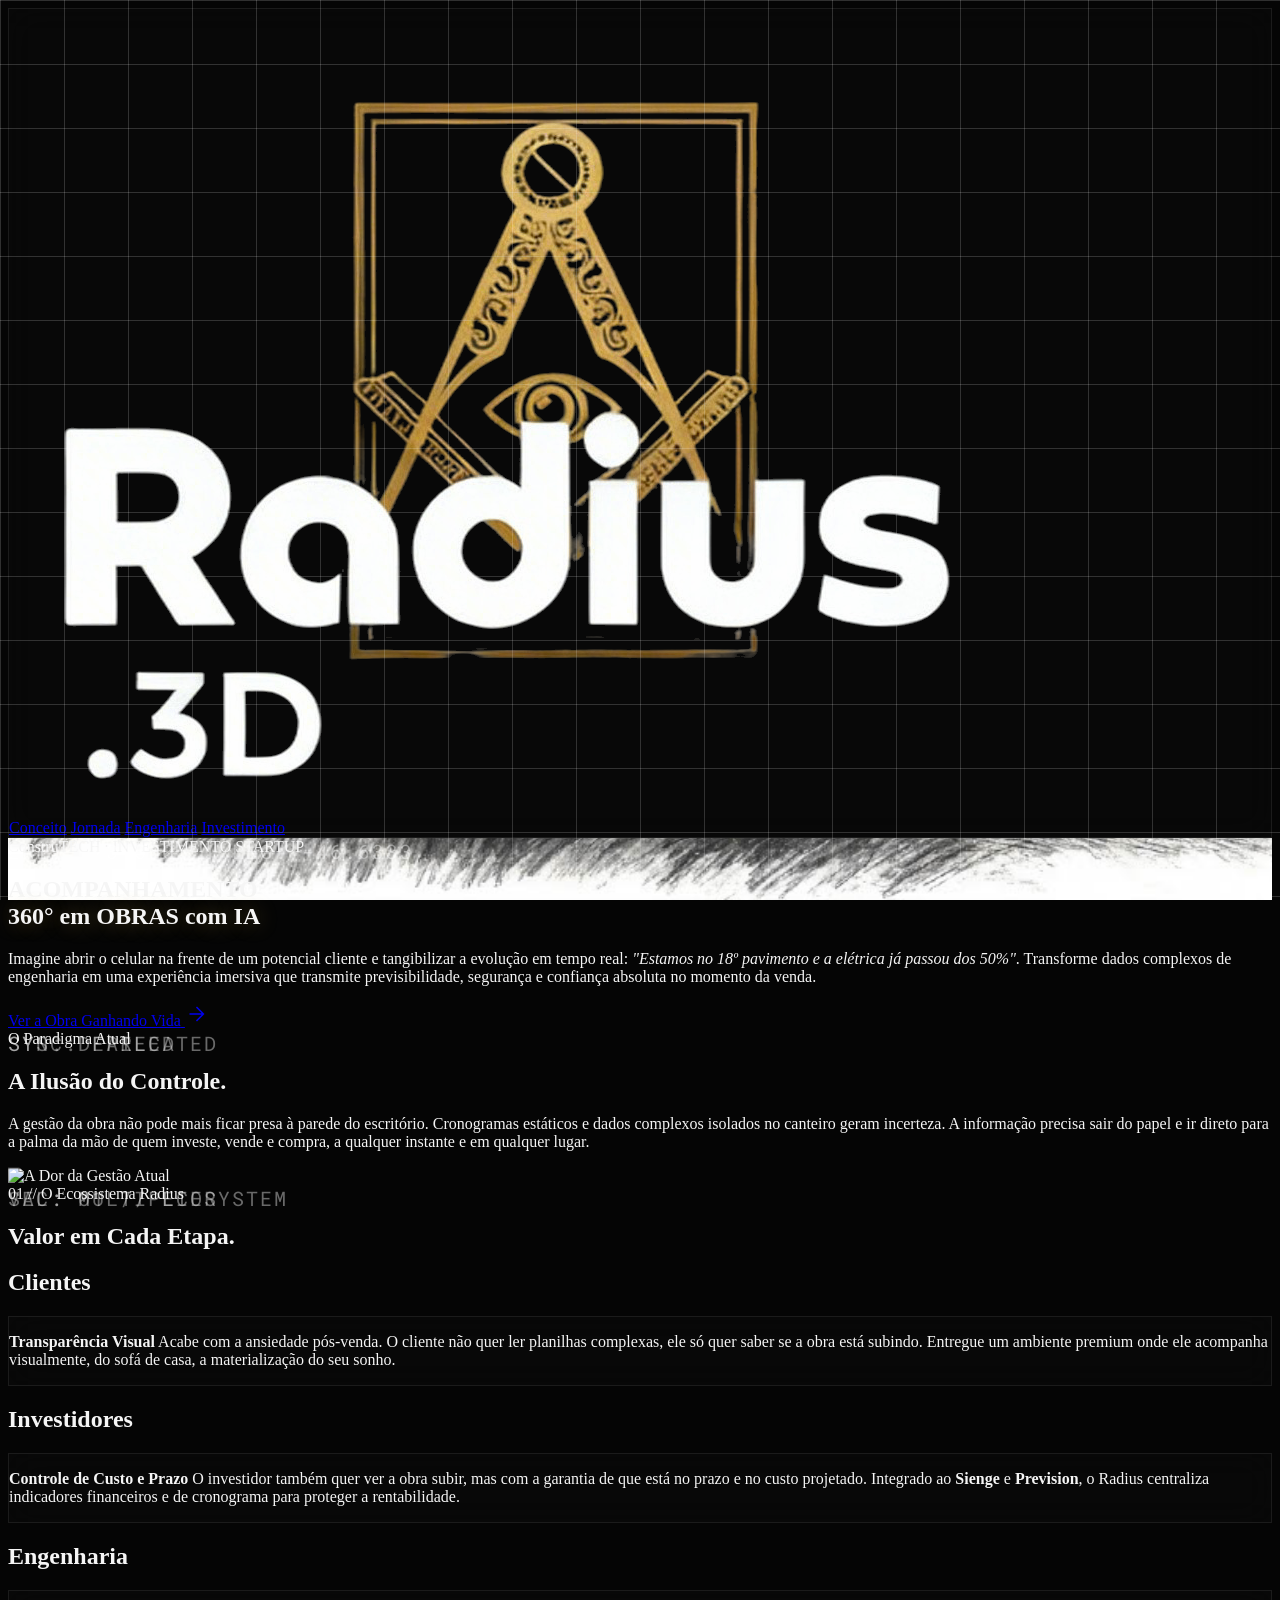
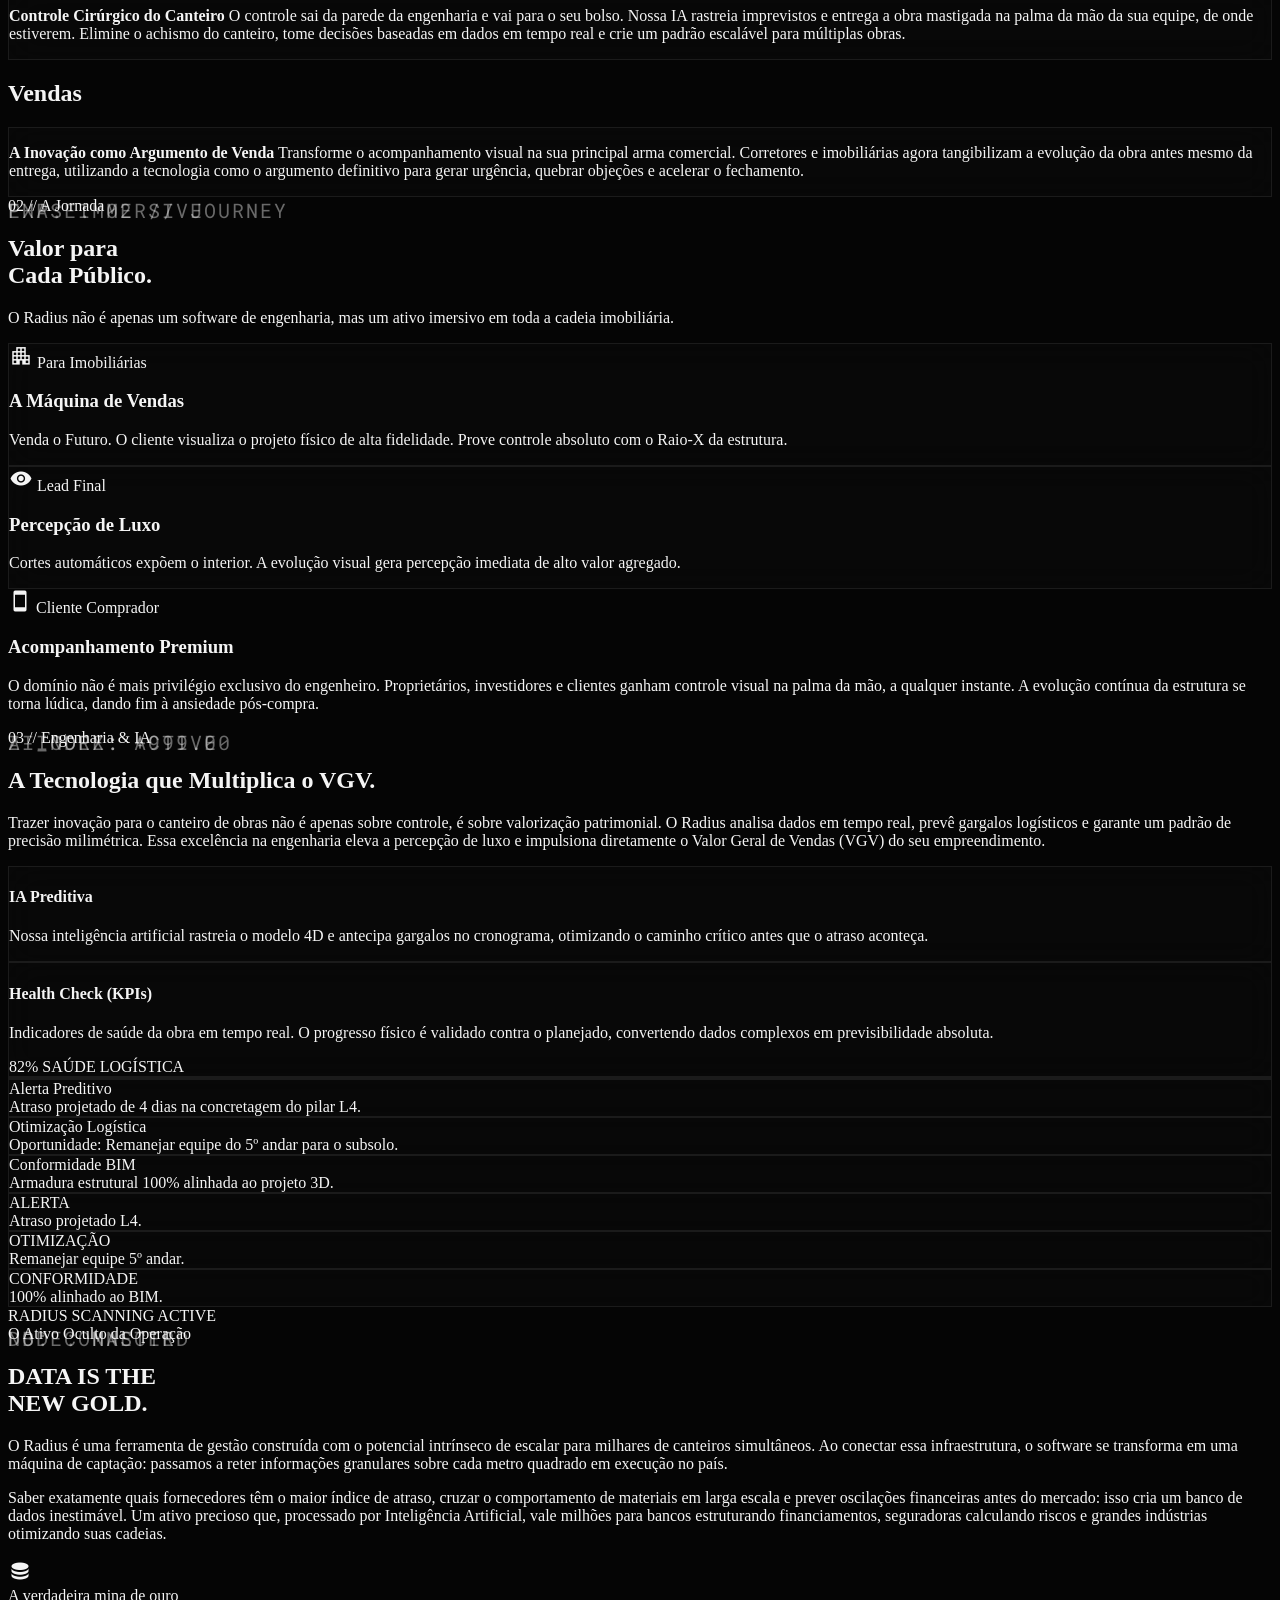
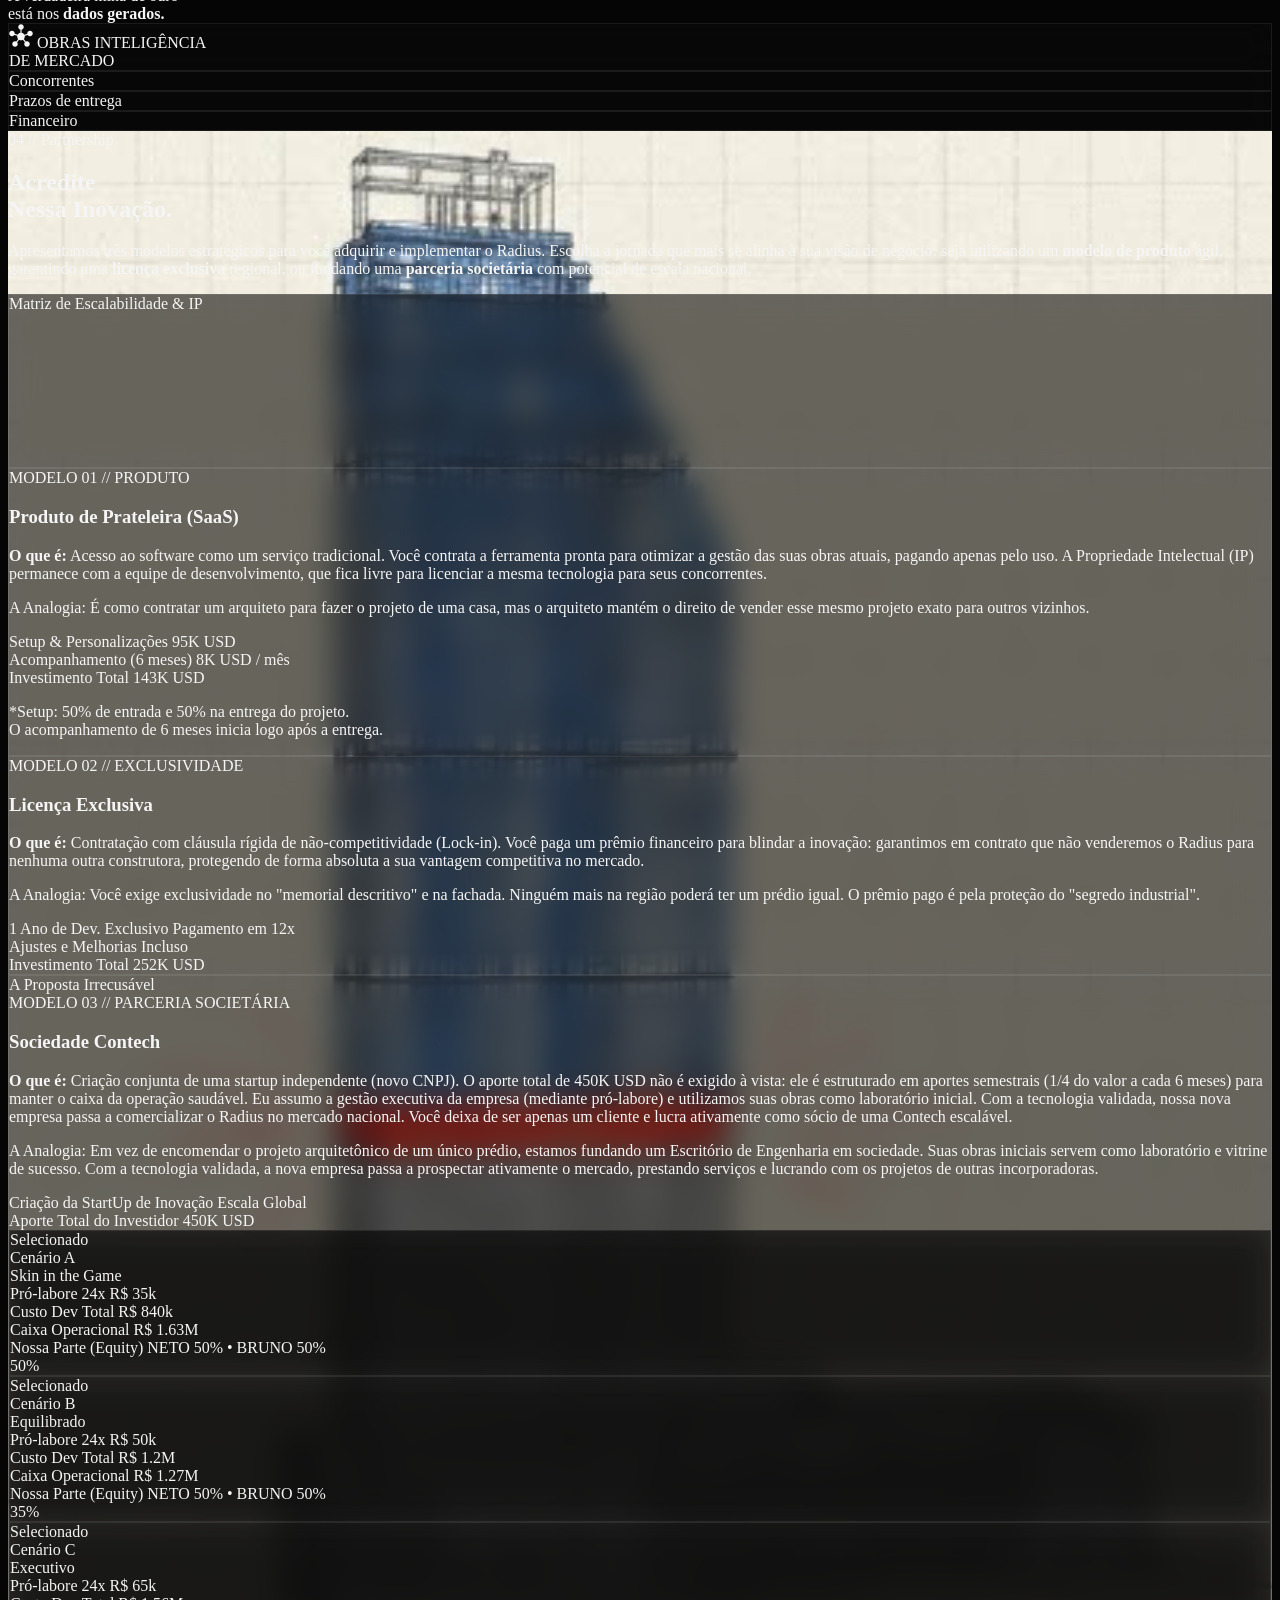
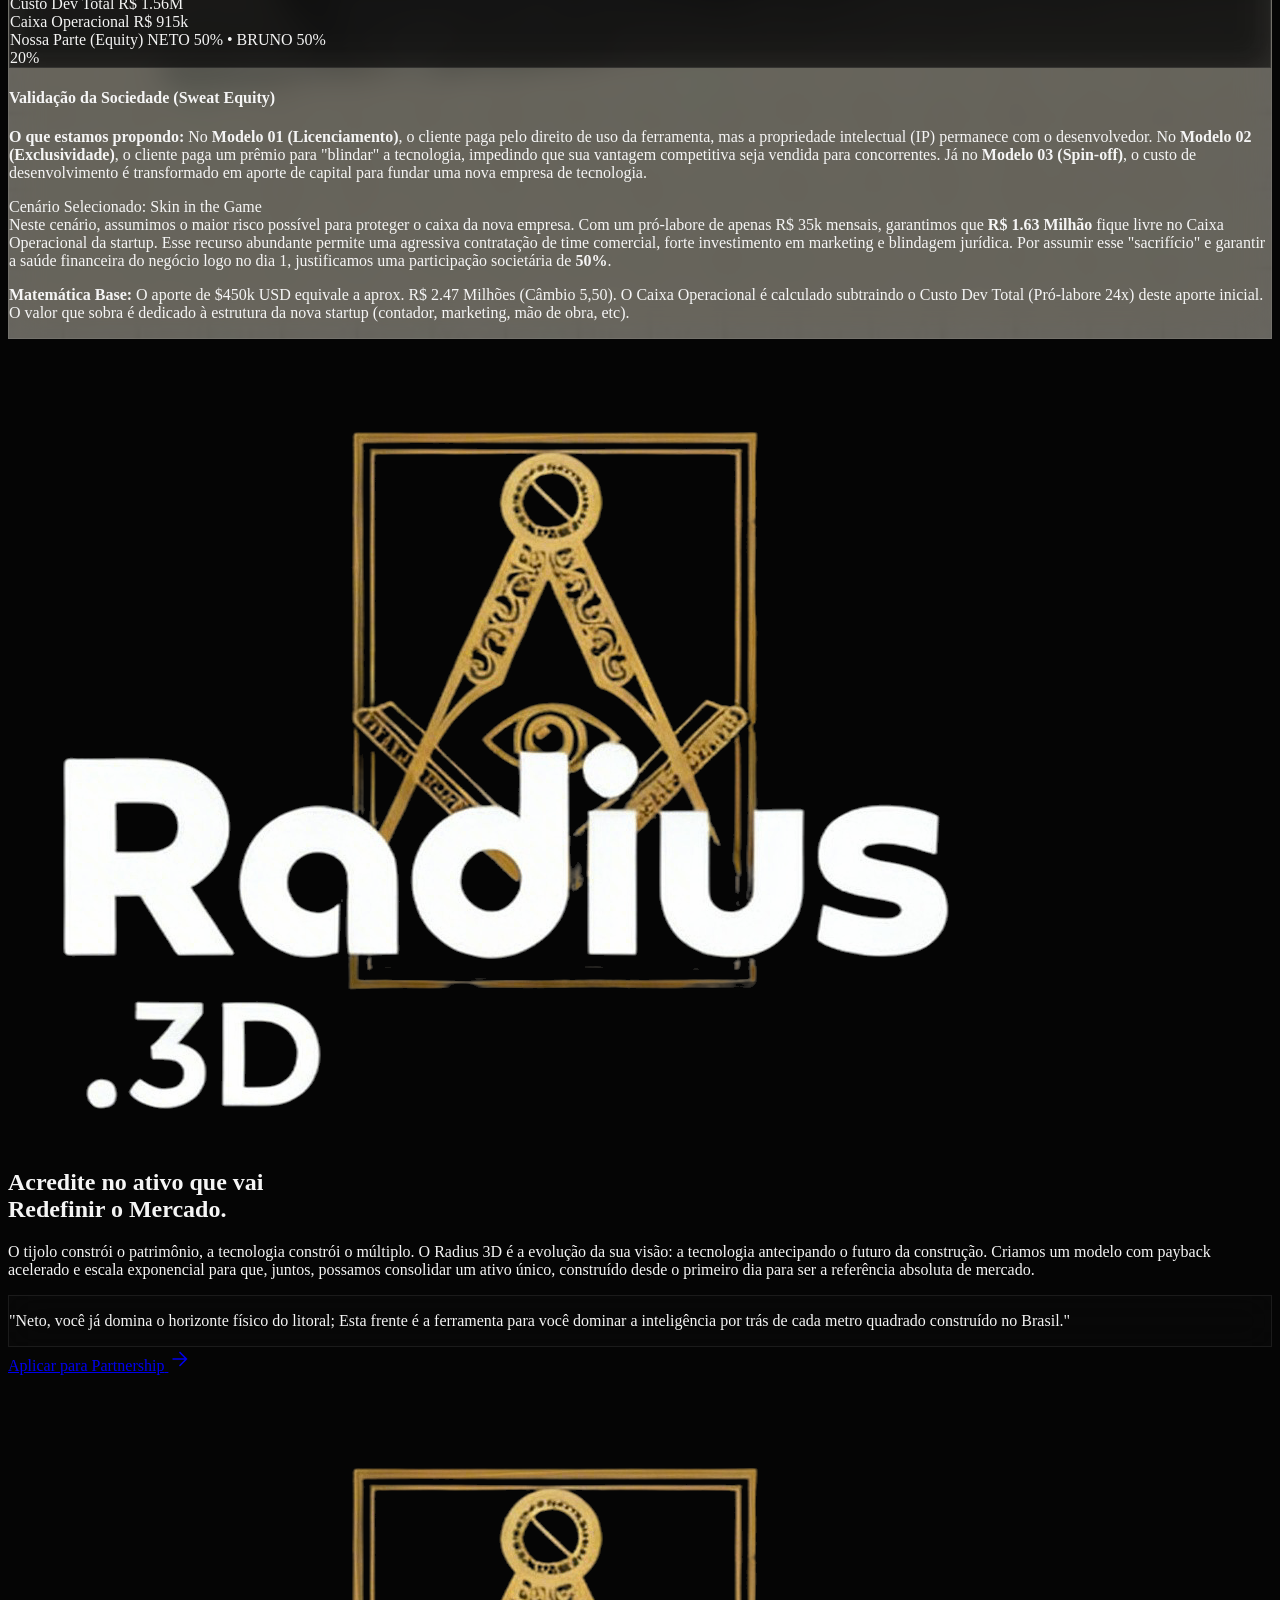
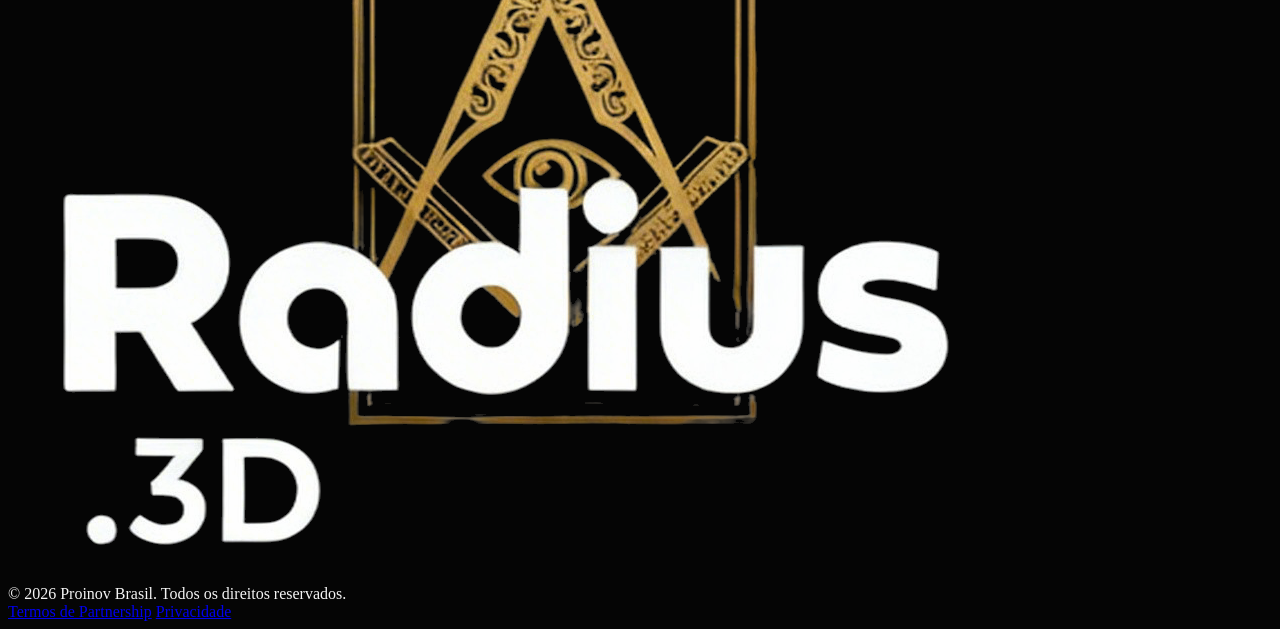
==== commit 5b2e2f85: "feat: make M3 scenario explanation dynamic to detail operational cash utility" ====
--- a/radius/index.html
+++ b/radius/index.html
@@ -1006,10 +1006,13 @@
                 nova empresa de tecnologia.
               </p>
 
-              <p class="font-body text-gray-400 text-xs leading-relaxed">
-                <strong>Risco vs Recompensa:</strong> Quanto menor o pró-labore fixo assumido pelo desenvolvedor, mais recurso "sobra" no <strong>Caixa Operacional</strong> da nova empresa para cobrir outras despesas essenciais (contador, serviços, marketing, time de vendas). Ao preservar esse caixa operacional para a startup, o desenvolvedor assume um risco maior junto ao investidor, o que justifica sua fatia maior de Equity (com Vesting de 24 meses).
-                <br /><br />
-                <span class="text-cyan font-bold">Matemática do Aporte:</span> O aporte total de $450k USD equivale a aprox. <strong>R$ 2.47 Milhões</strong> (Câmbio 5,50). O Caixa Operacional é calculado subtraindo o custo total do desenvolvedor (Pró-labore 24x) deste aporte inicial.
+              <p class="font-body text-gray-400 text-xs leading-relaxed" id="dynamic-scenario-explanation">
+                <span class="text-cyan font-bold">Cenário Selecionado: Skin in the Game</span><br />
+                Neste cenário, assumimos o maior risco possível para proteger o caixa da nova empresa. Com um pró-labore de apenas R$ 35k mensais, garantimos que <strong>R$ 1.63 Milhão</strong> fique livre no Caixa Operacional da startup. Esse recurso abundante permite uma agressiva contratação de time comercial, forte investimento em marketing e blindagem jurídica. Por assumir esse "sacrifício" e garantir a saúde financeira do negócio logo no dia 1, justificamos uma participação societária de <strong>50%</strong>.
+              </p>
+              
+              <p class="font-body text-gray-500 text-[10px] leading-relaxed mt-4 border-t border-white/10 pt-4">
+                <strong>Matemática Base:</strong> O aporte de $450k USD equivale a aprox. R$ 2.47 Milhões (Câmbio 5,50). O Caixa Operacional é calculado subtraindo o Custo Dev Total (Pró-labore 24x) deste aporte inicial. O valor que sobra é dedicado à estrutura da nova startup (contador, marketing, mão de obra, etc).
               </p>
             </div>
           </div>
@@ -1174,15 +1177,20 @@
       // Labels: ['Investimento', 'ROI', 'Exclusividade', 'Setup Rápido', 'Customização']
       let newData = [];
       let newLabel = '';
+      const explanationText = document.getElementById('dynamic-scenario-explanation');
+
       if (type === 'A') {
         newData = [80, 60, 70, 70, 80];
         newLabel = 'M3: Spin-off (Skin in the Game)';
+        if(explanationText) explanationText.innerHTML = `<span class="text-cyan font-bold">Cenário Selecionado: Skin in the Game</span><br />Neste cenário, assumimos o maior risco possível para proteger o caixa da nova empresa. Com um pró-labore de apenas R$ 35k mensais, garantimos que <strong>R$ 1.63 Milhão</strong> fique livre no Caixa Operacional da startup. Esse recurso abundante permite uma agressiva contratação de time comercial, forte investimento em marketing e blindagem jurídica. Por assumir esse "sacrifício" e garantir a saúde financeira do negócio logo no dia 1, justificamos uma participação societária de <strong>50%</strong>.`;
       } else if (type === 'B') {
         newData = [90, 80, 70, 80, 90];
         newLabel = 'M3: Spin-off (Equilibrado)';
+        if(explanationText) explanationText.innerHTML = `<span class="text-cyan font-bold">Cenário Selecionado: Equilibrado</span><br />Neste cenário, dividimos o risco de forma mais nivelada. Com um pró-labore de R$ 50k mensais, a operação fica mais confortável para o desenvolvimento desde o início, mas ainda preserva um Caixa Operacional excelente de <strong>R$ 1.27 Milhão</strong> para a nova empresa. Esse montante é perfeitamente adequado para estruturar um time de vendas enxuto, contabilidade e as primeiras incursões de marketing nacional. A participação societária reflete esse balanço, fixando-se em <strong>35%</strong>.`;
       } else if (type === 'C') {
         newData = [100, 100, 80, 90, 100];
         newLabel = 'M3: Spin-off (Executivo)';
+        if(explanationText) explanationText.innerHTML = `<span class="text-cyan font-bold">Cenário Selecionado: Executivo</span><br />Neste cenário, operamos num modelo tradicional de prestação de serviços executivos sem risco pessoal. O pró-labore de R$ 65k mensais garante nossa estabilidade financeira total no curto prazo. Como contrapartida, a empresa consome seu recurso mais cedo, restando um Caixa Operacional de <strong>R$ 915 mil</strong> para suportar contratações de marketing, vendedores e contador, exigindo mais eficiência da equipe comercial. Por estarmos com risco baixo, a participação societária cai para <strong>20%</strong>.`;
       }
 
       // Update the chart if we are highlighting M3
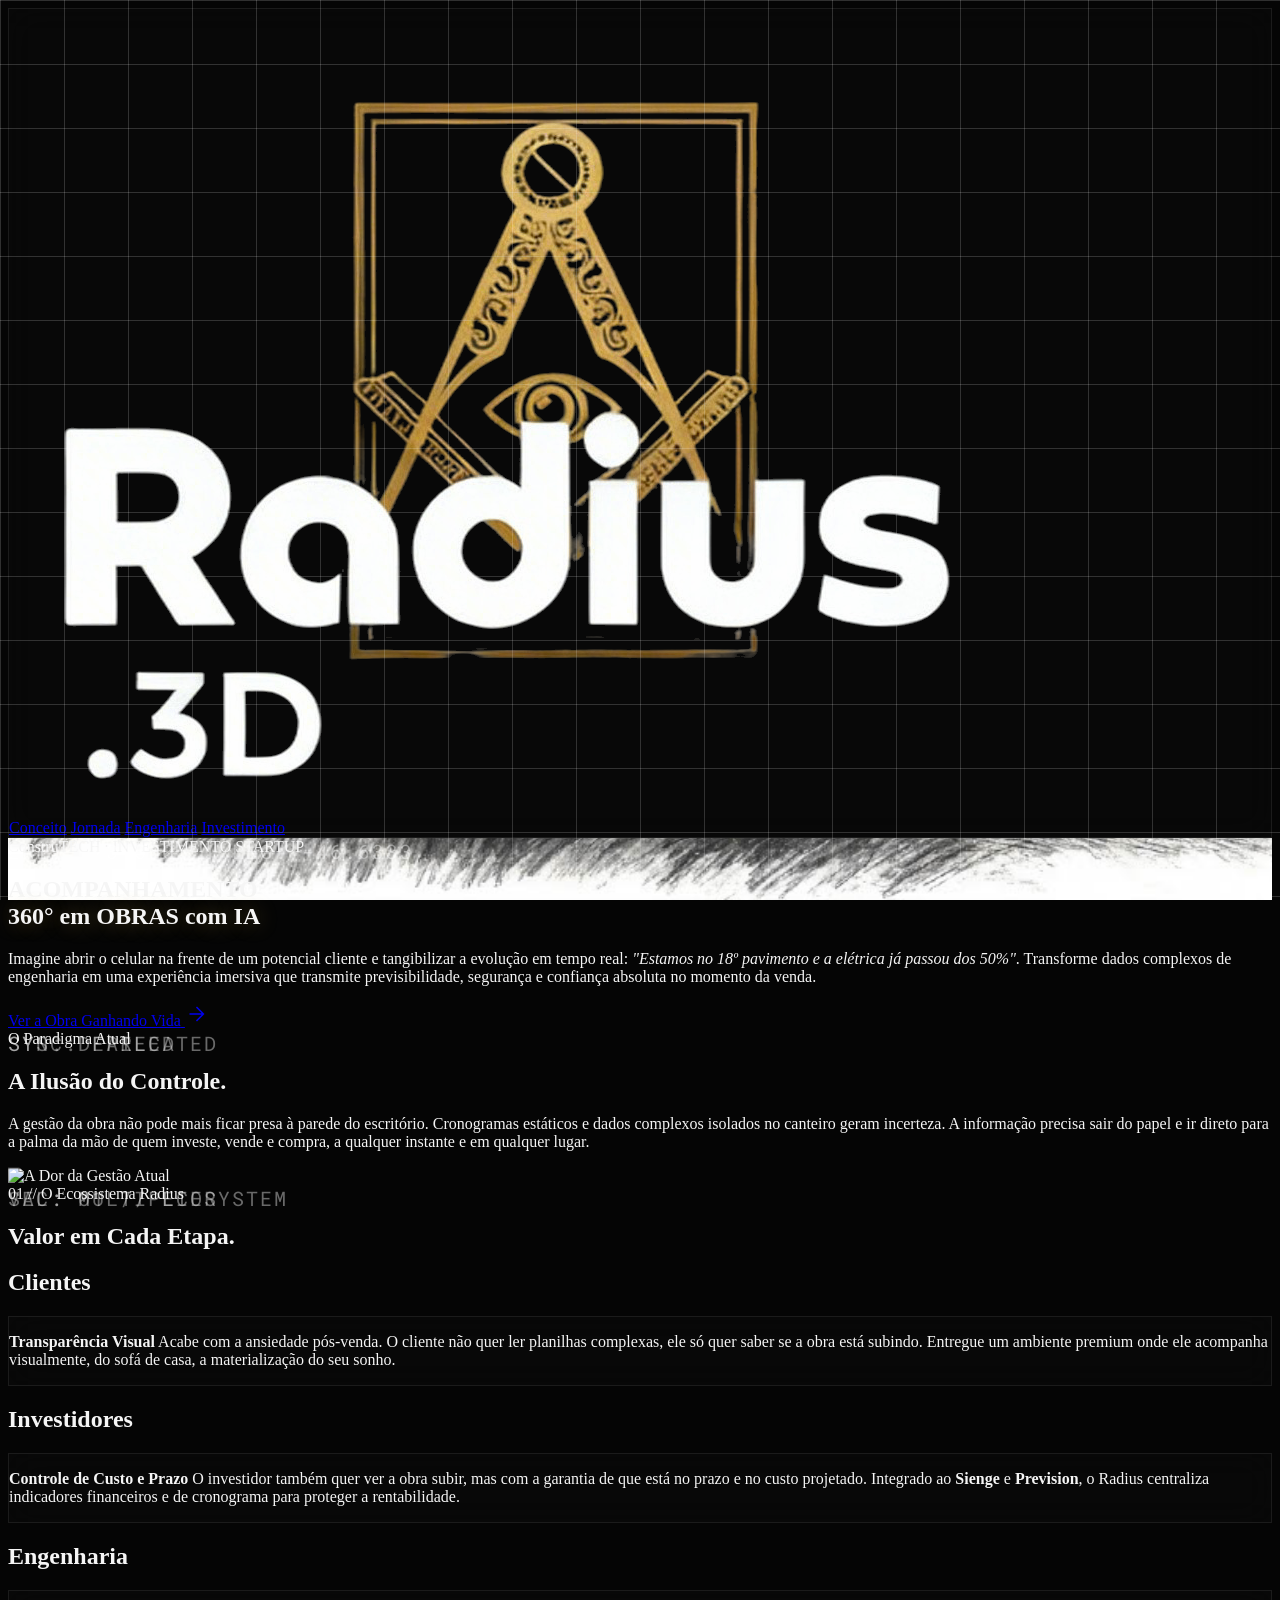
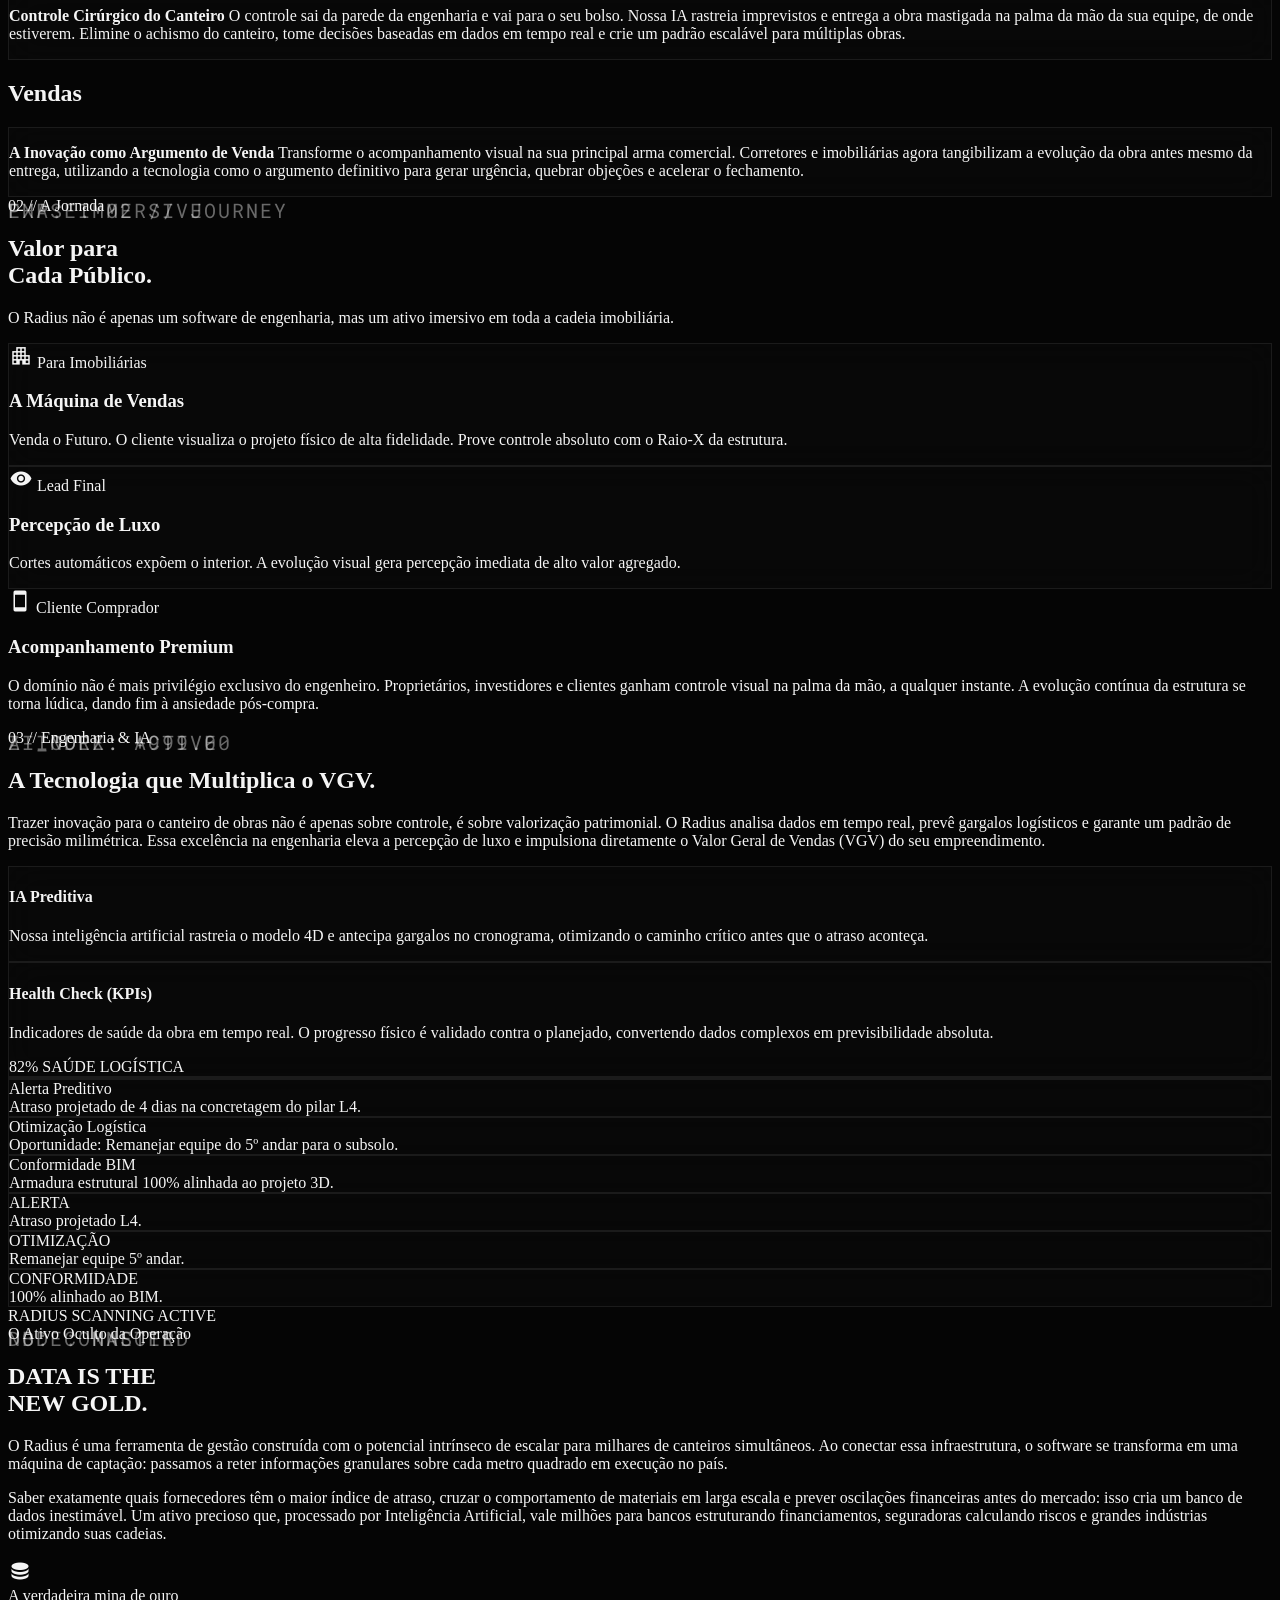
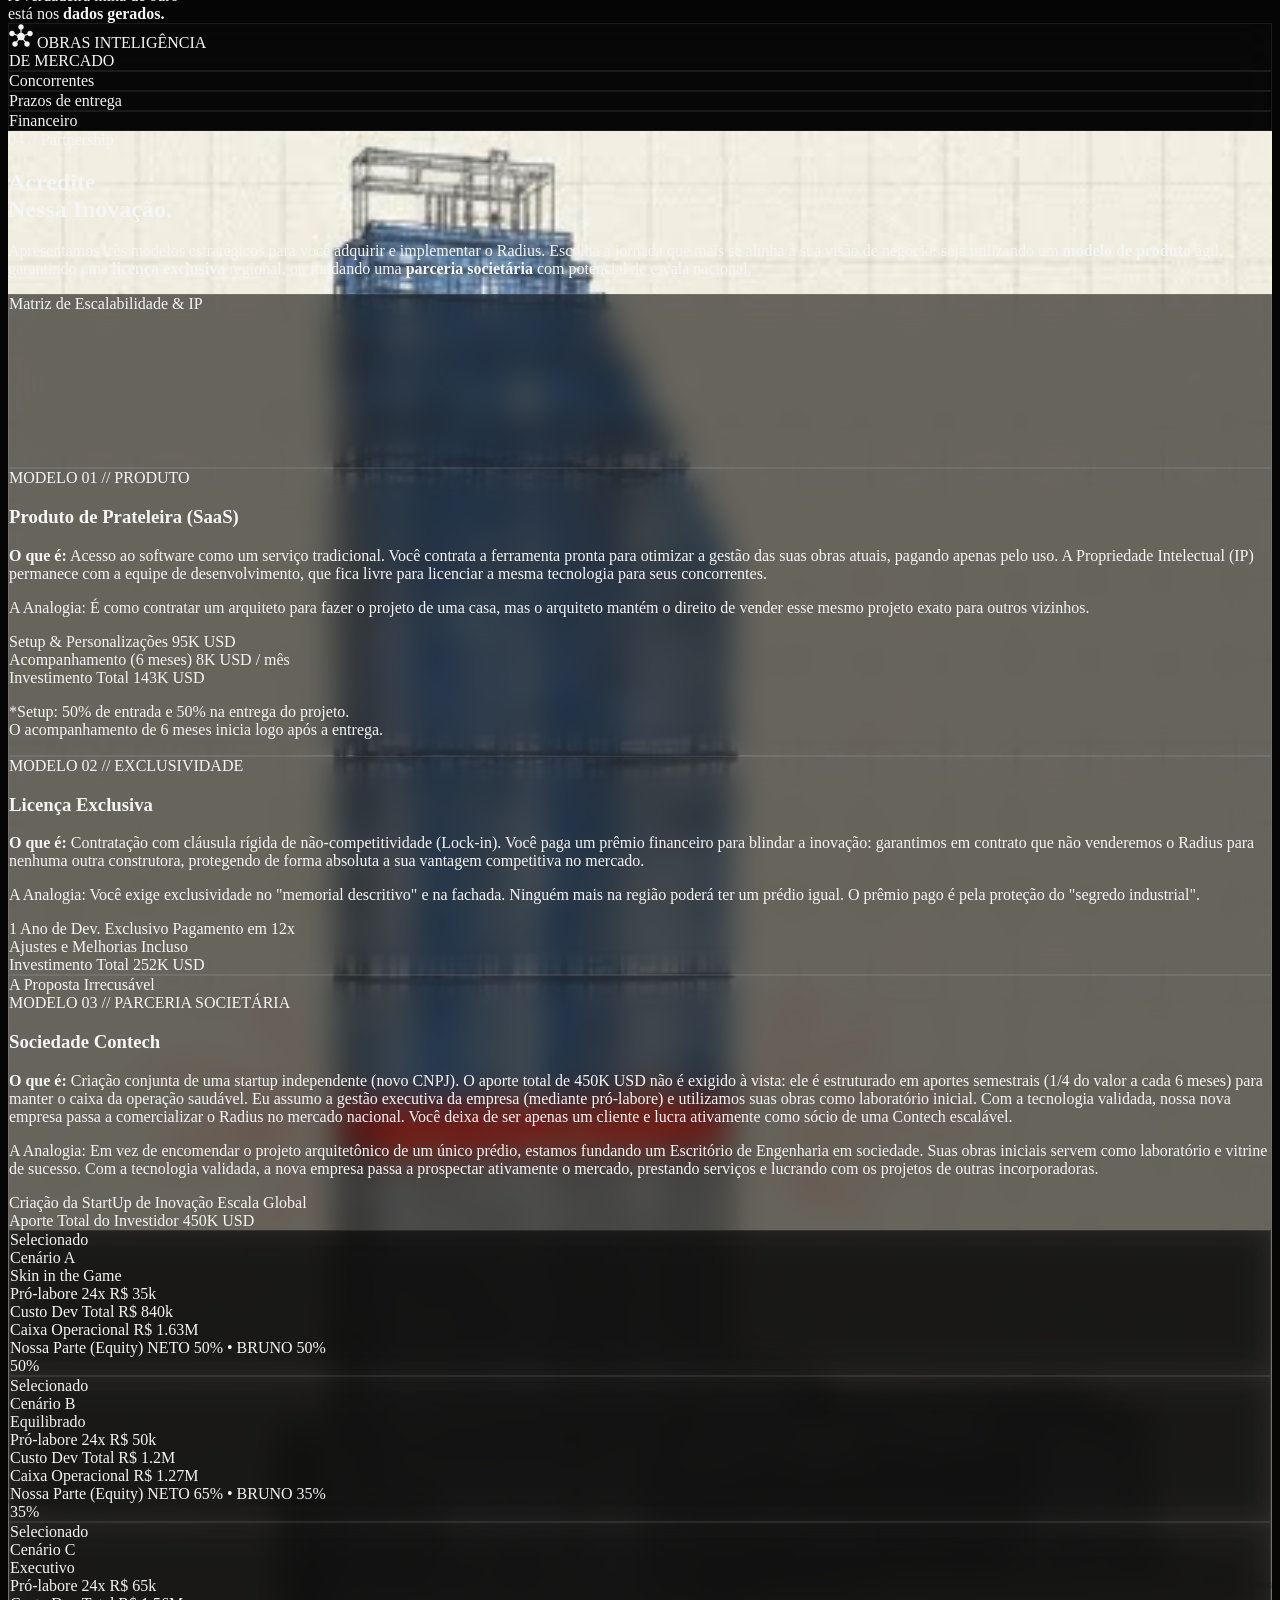
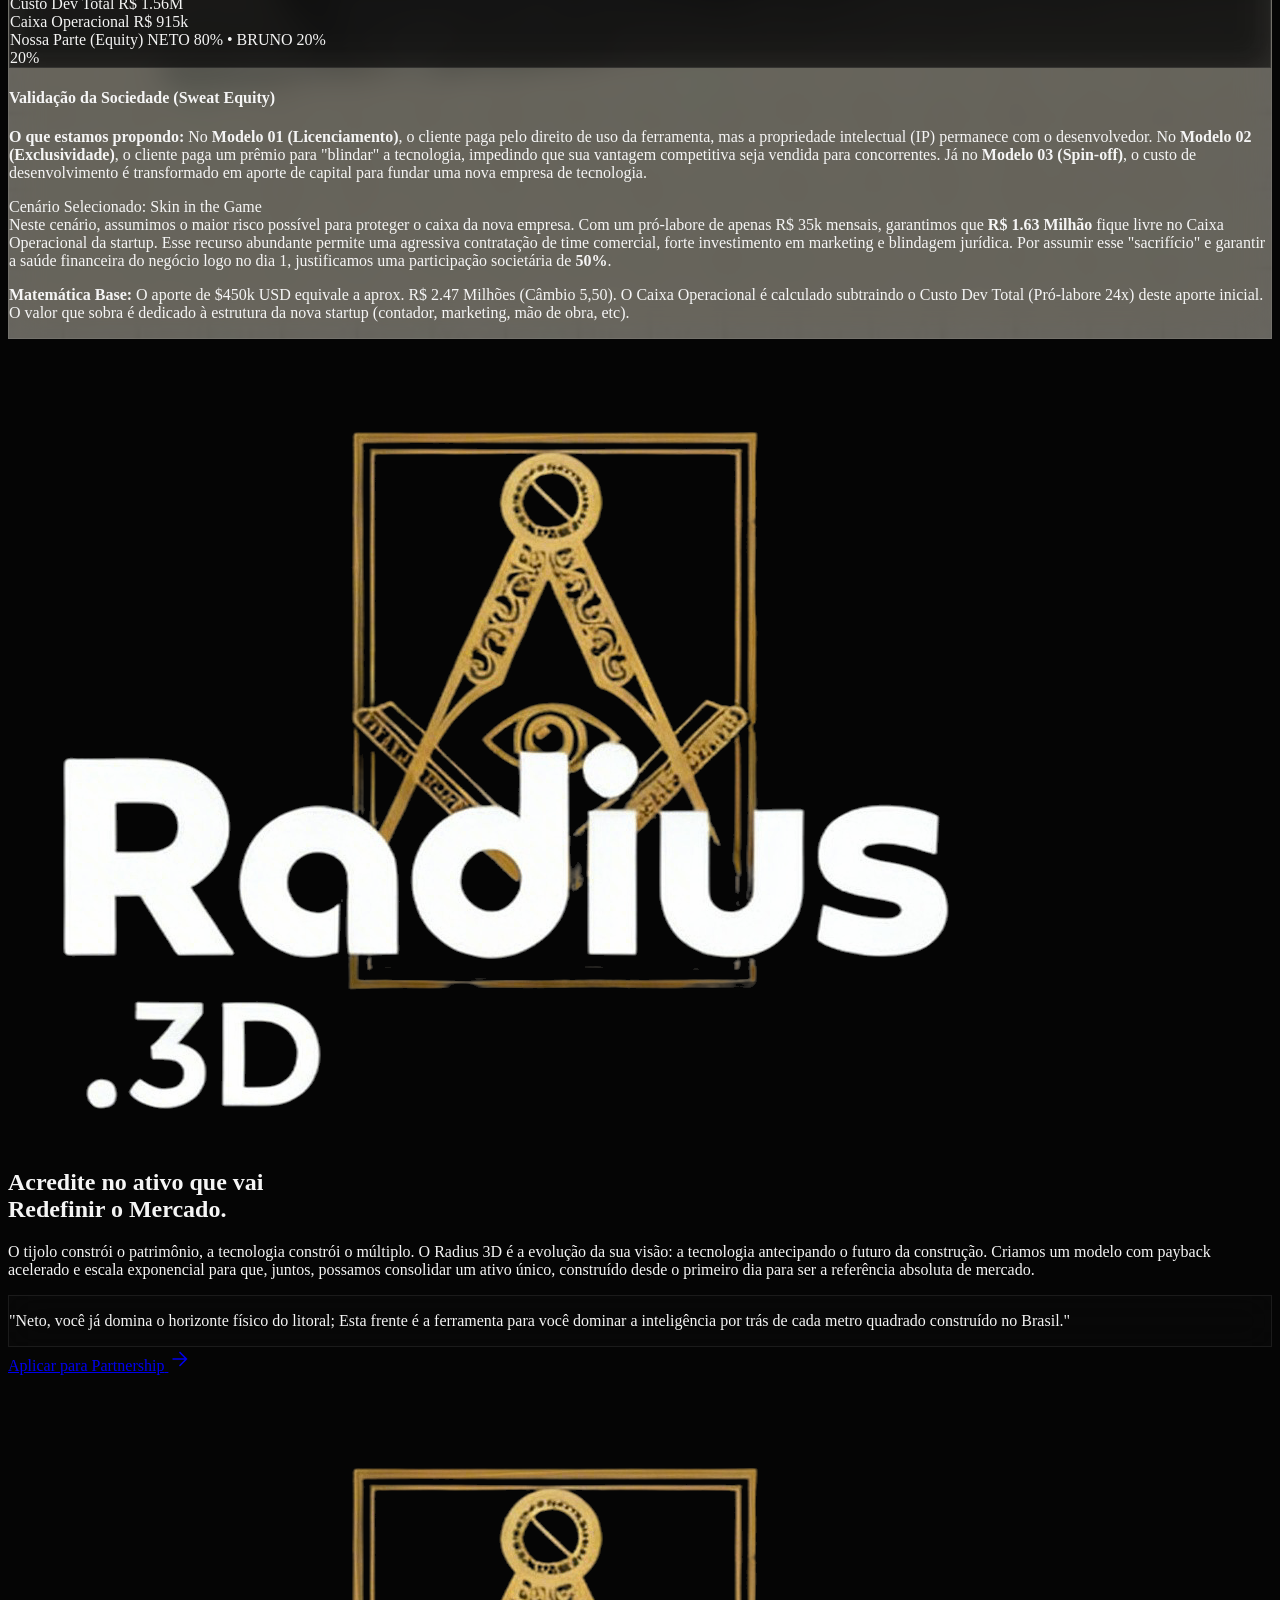
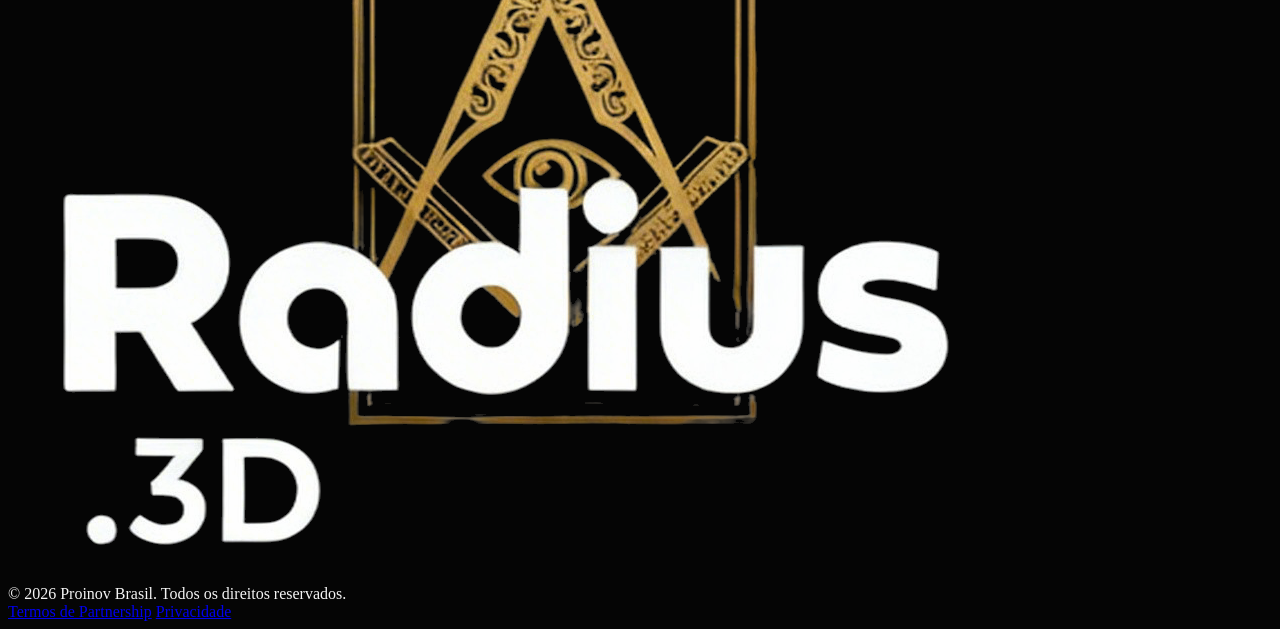
==== commit 5e342a8f: "fix: correct equity split percentages between Neto and Bruno in M3 scenarios" ====
--- a/radius/index.html
+++ b/radius/index.html
@@ -954,7 +954,7 @@
                 <div class="pt-2 border-t border-cyan/20 flex justify-between items-center mt-2">
                   <div class="flex flex-col">
                     <span class="font-tech text-[9px] text-cyan uppercase">Nossa Parte (Equity)</span>
-                    <span class="font-tech text-[7px] text-cyan/70 tracking-widest mt-0.5">NETO 50% • BRUNO 50%</span>
+                    <span class="font-tech text-[7px] text-cyan/70 tracking-widest mt-0.5">NETO 65% • BRUNO 35%</span>
                   </div>
                   <span class="font-headline font-black text-cyan text-xl">35%</span>
                 </div>
@@ -986,7 +986,7 @@
                 <div class="pt-2 border-t border-white/10 flex justify-between items-center mt-2">
                   <div class="flex flex-col">
                     <span class="font-tech text-[9px] text-gray-400 uppercase">Nossa Parte (Equity)</span>
-                    <span class="font-tech text-[7px] text-gray-500 tracking-widest mt-0.5">NETO 50% • BRUNO 50%</span>
+                    <span class="font-tech text-[7px] text-gray-500 tracking-widest mt-0.5">NETO 80% • BRUNO 20%</span>
                   </div>
                   <span class="font-headline font-black text-white text-xl">20%</span>
                 </div>
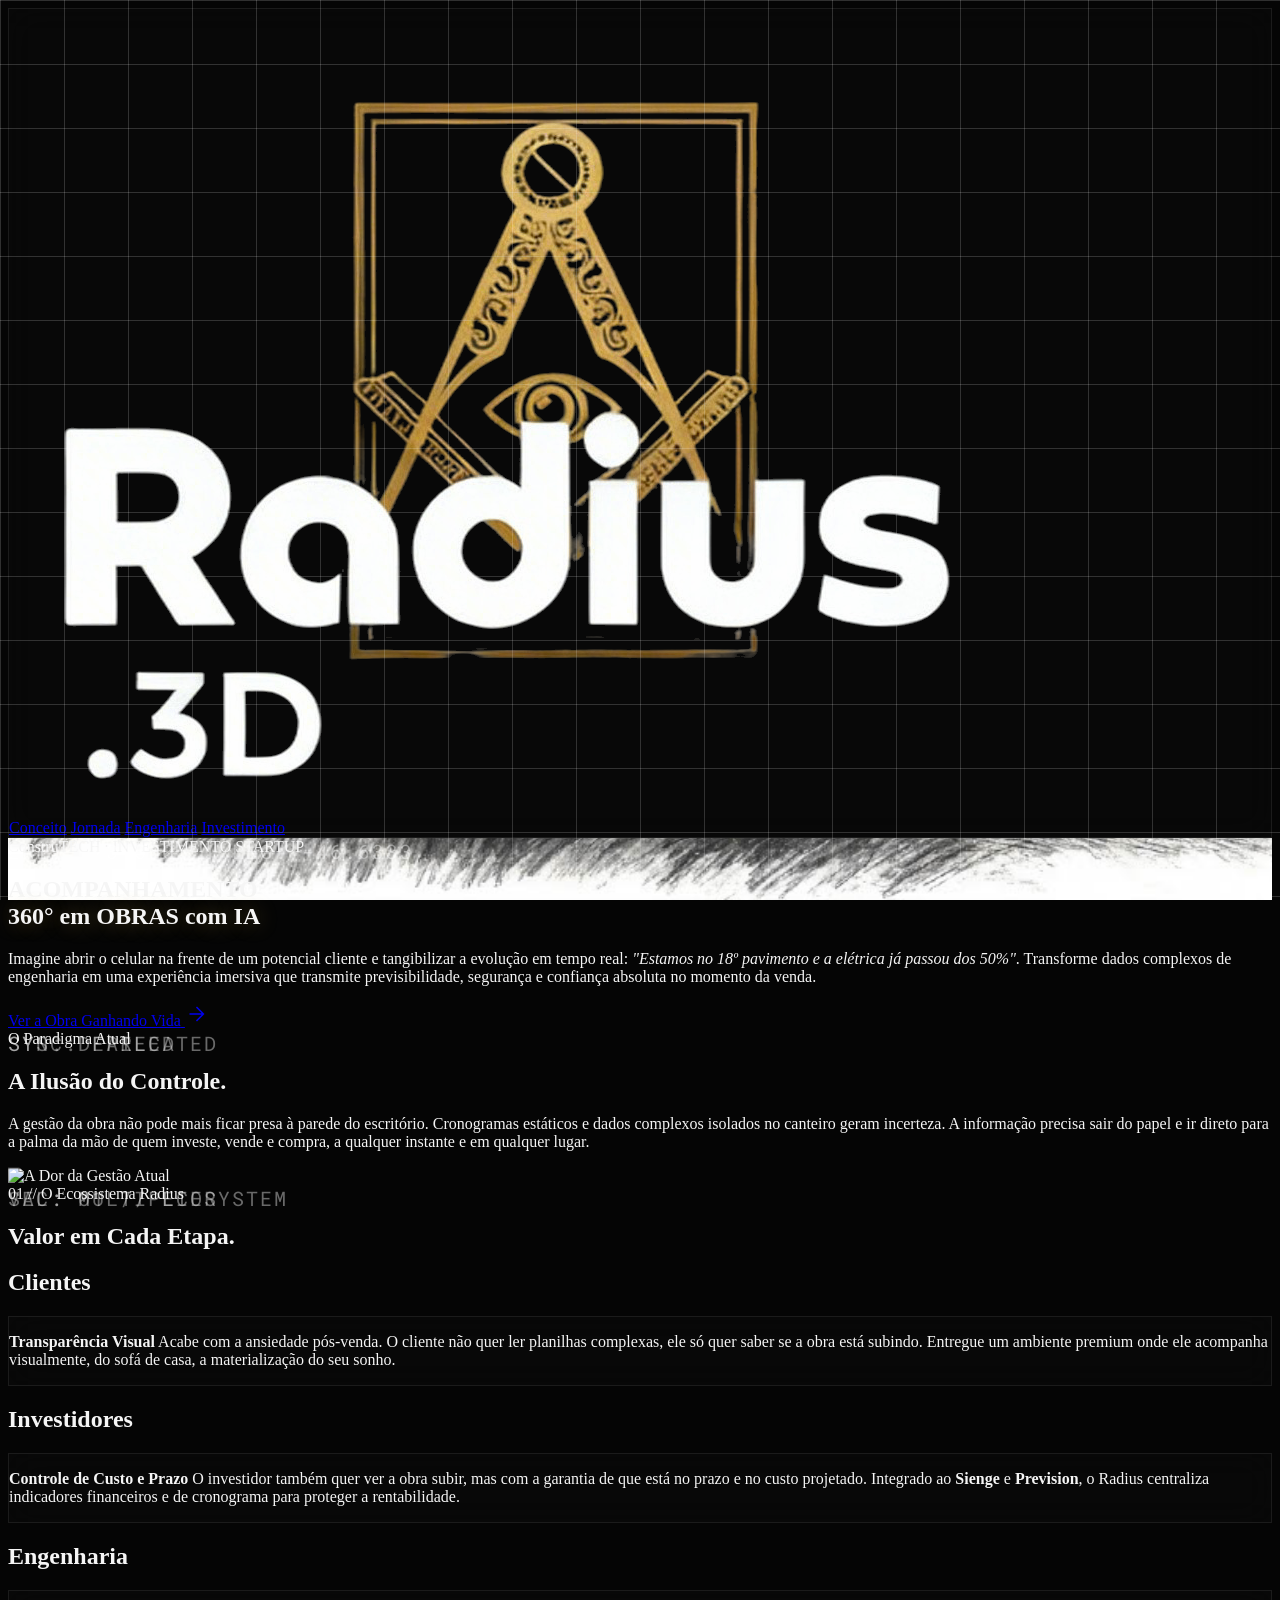
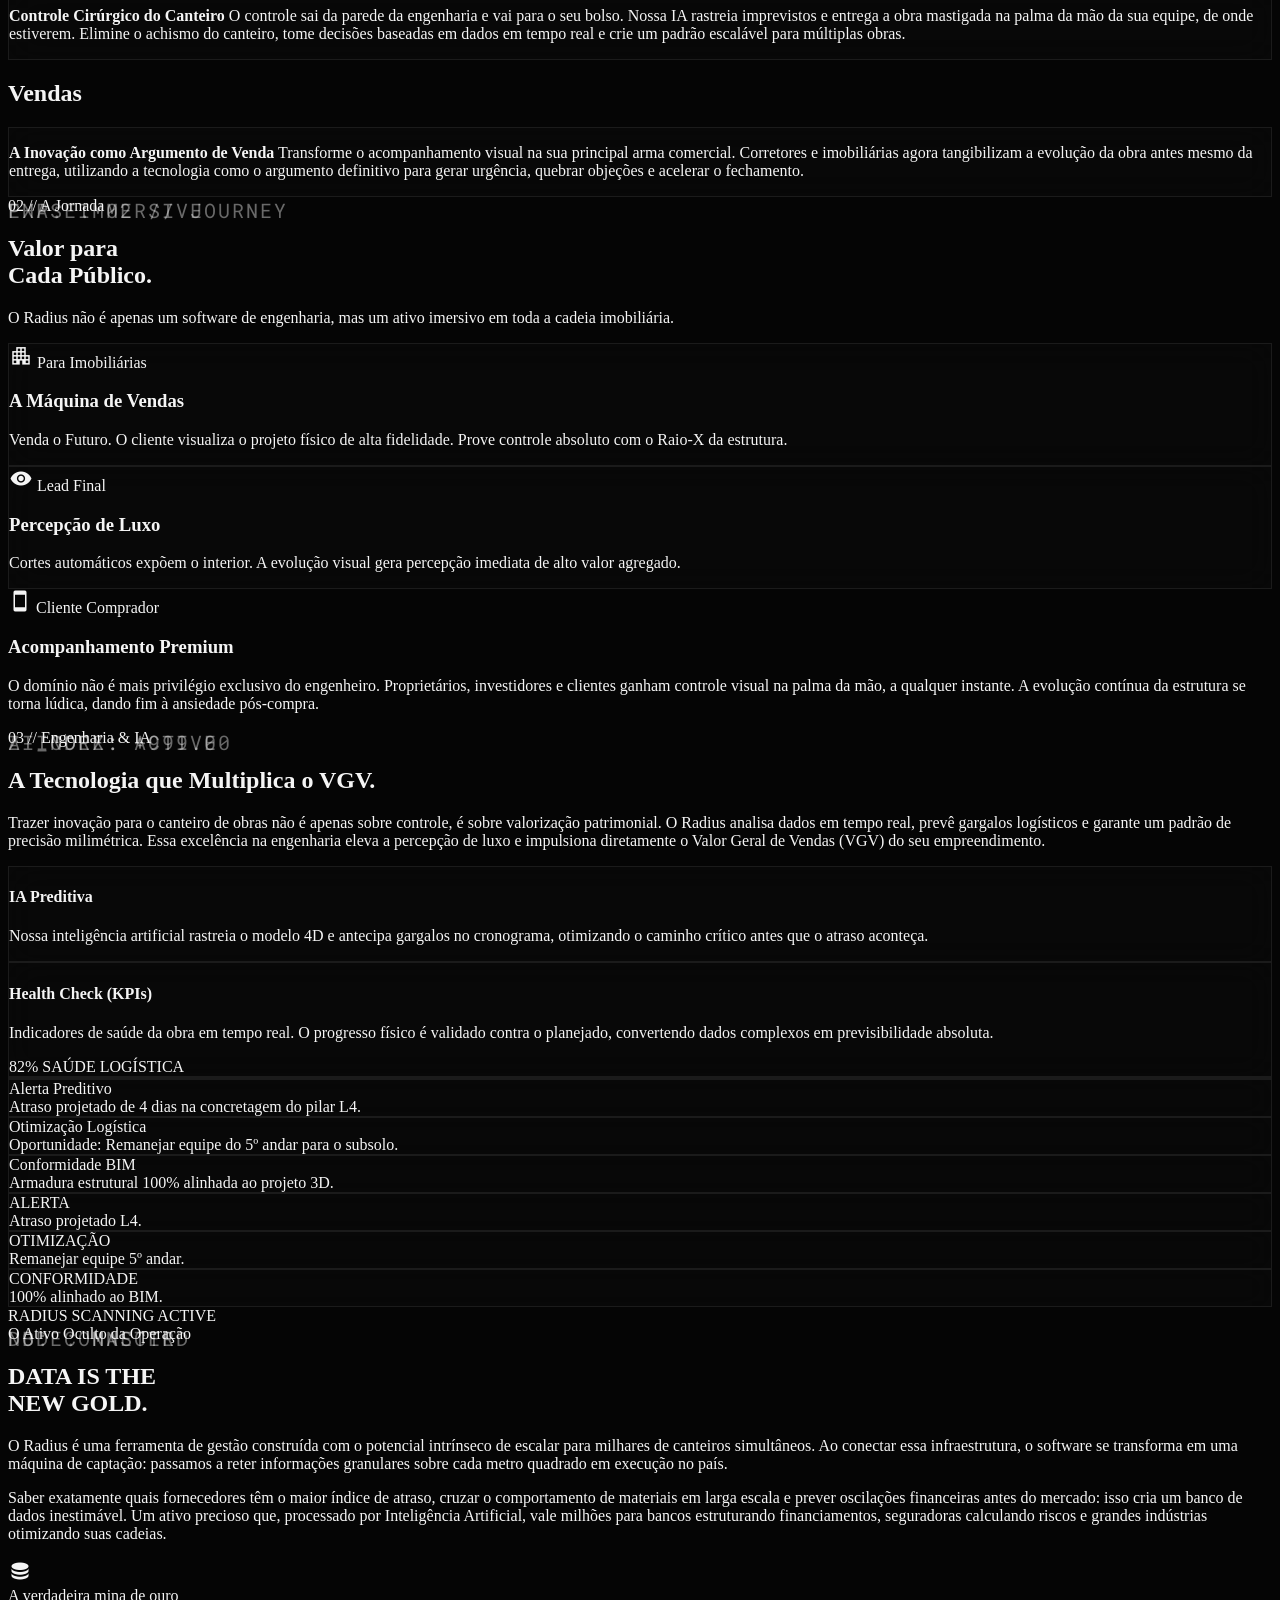
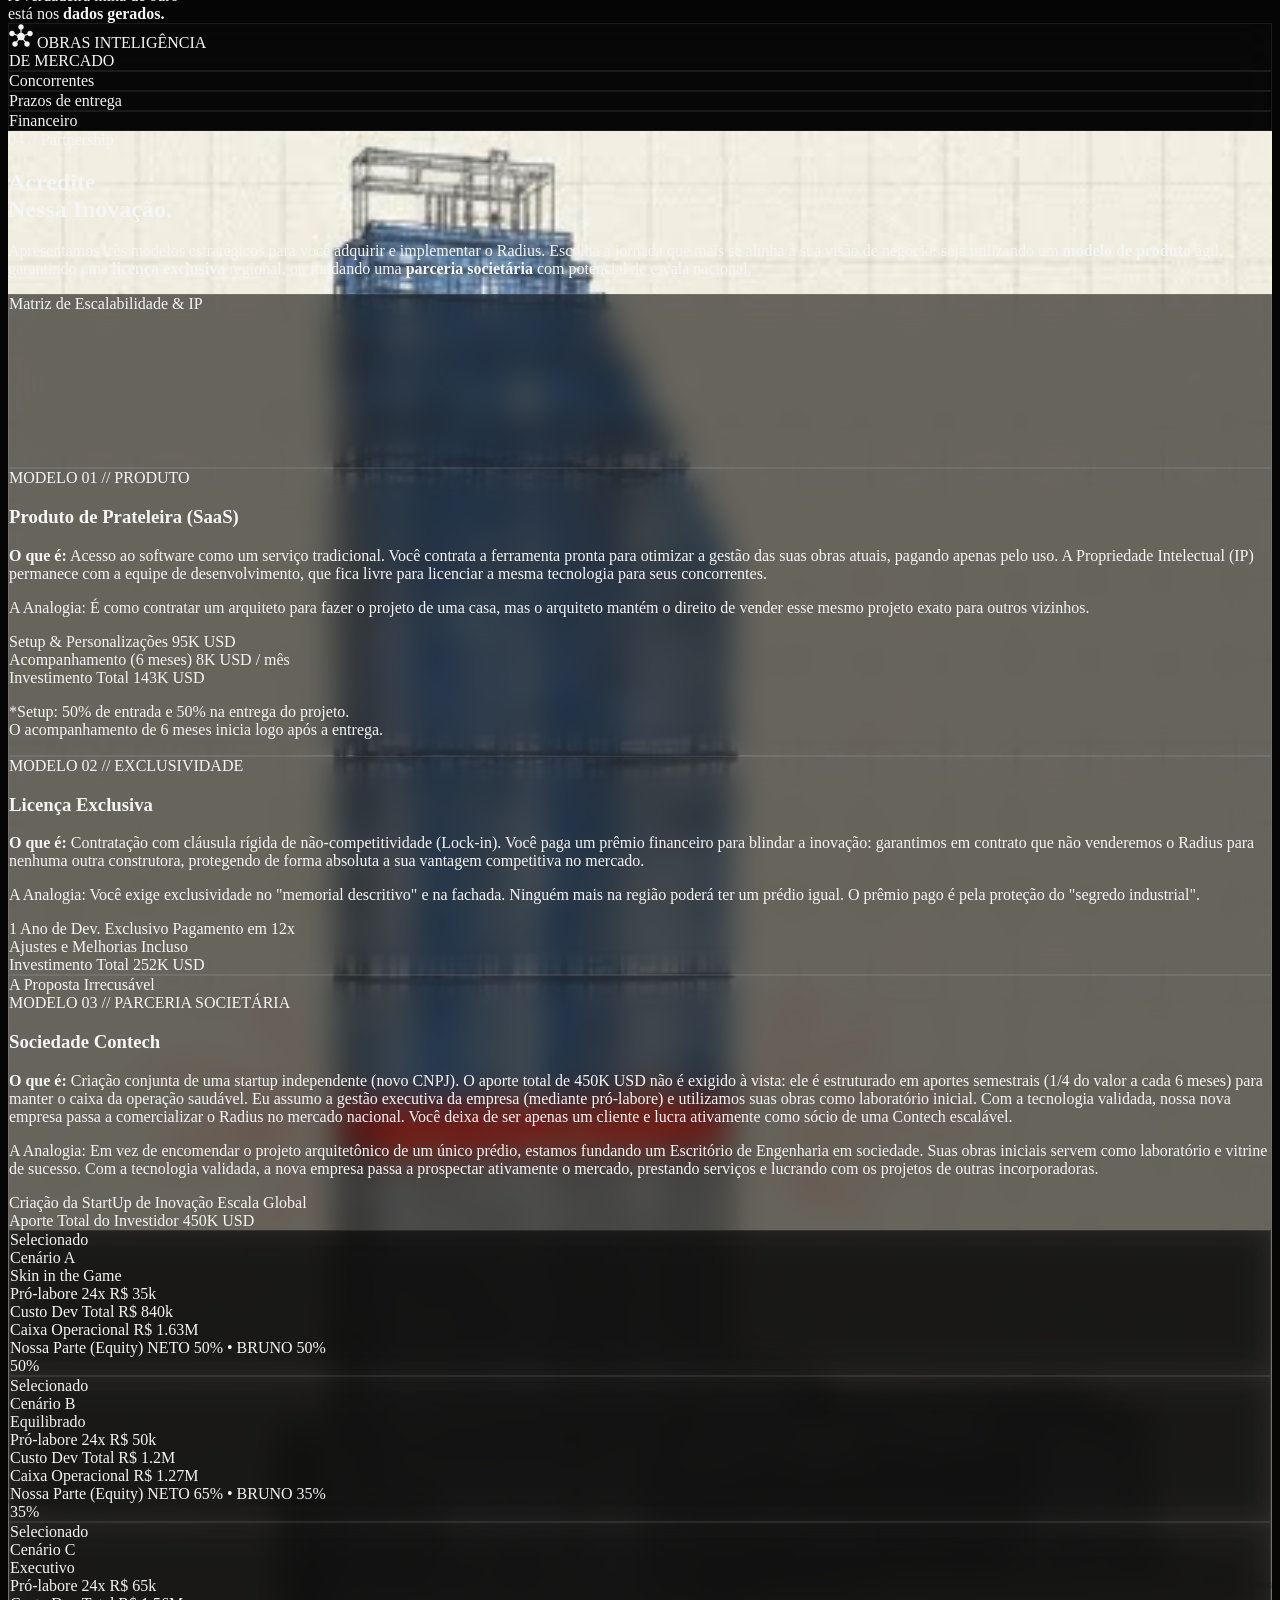
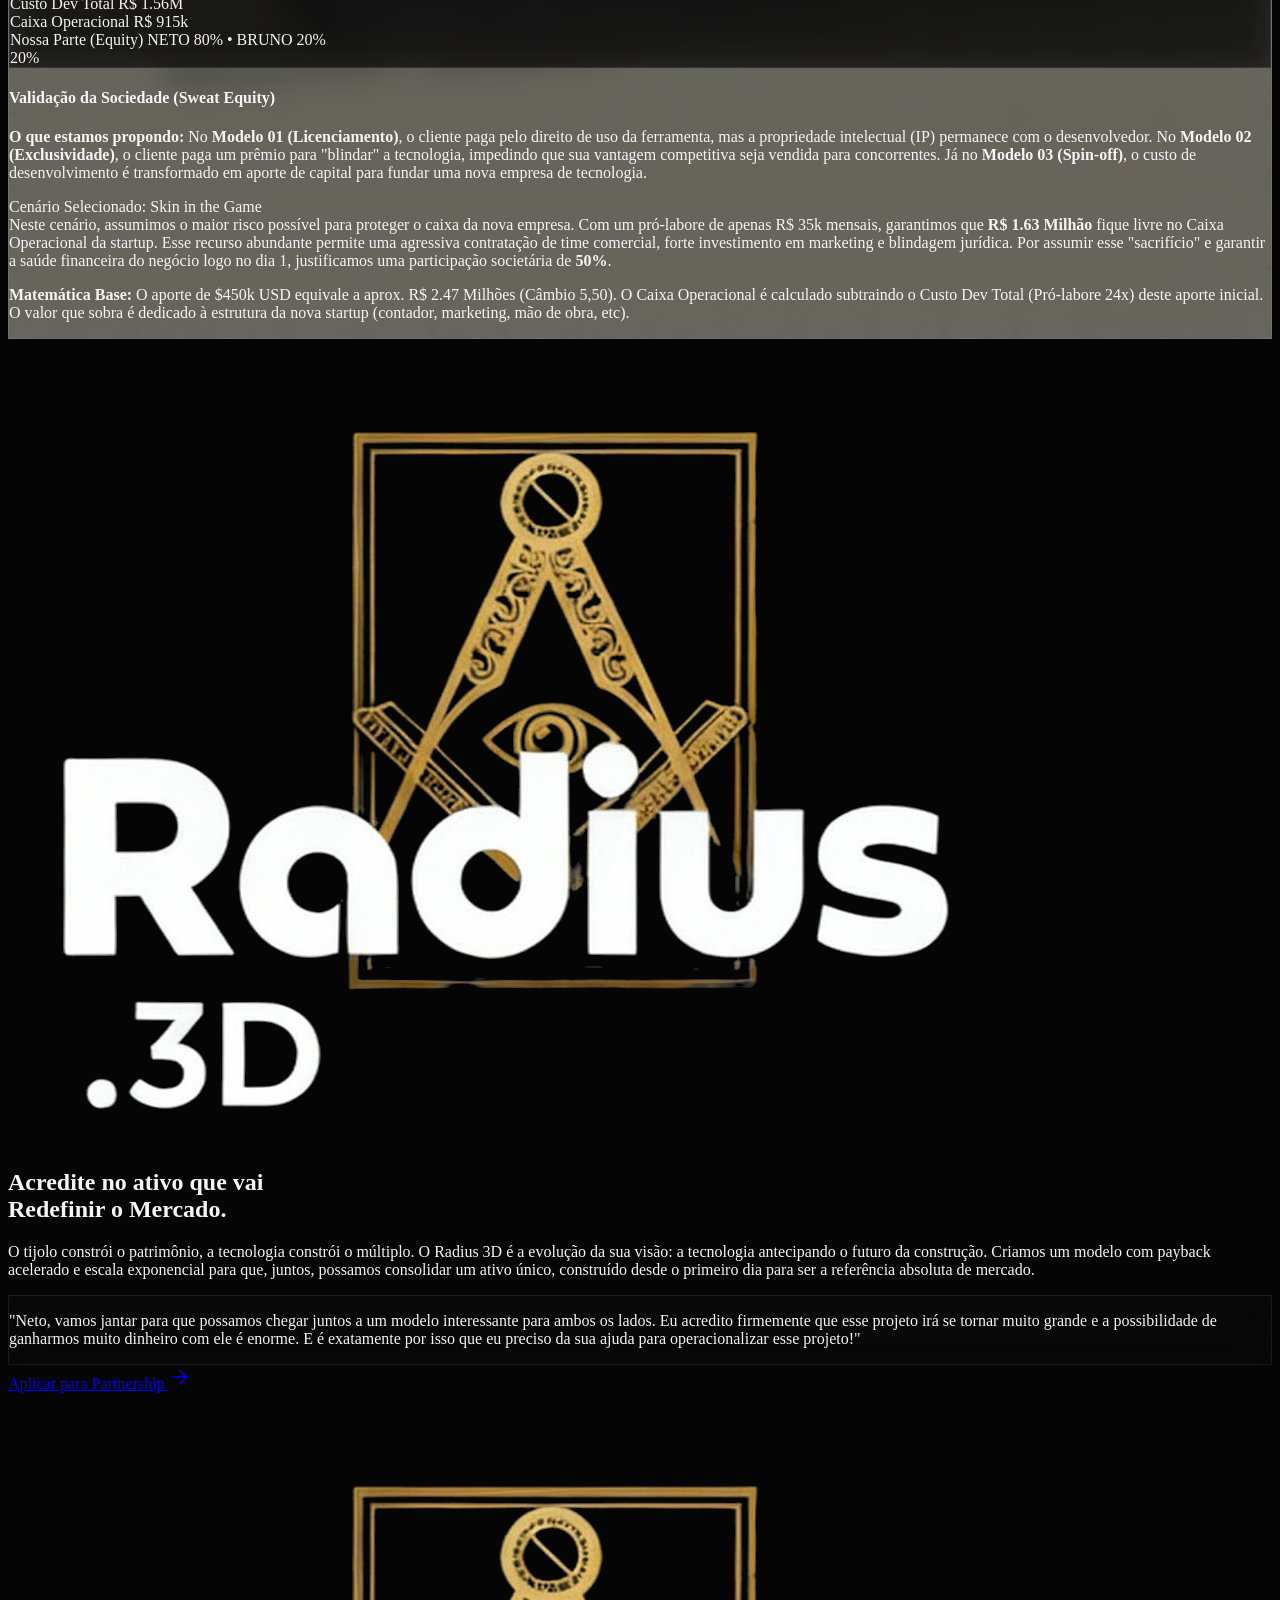
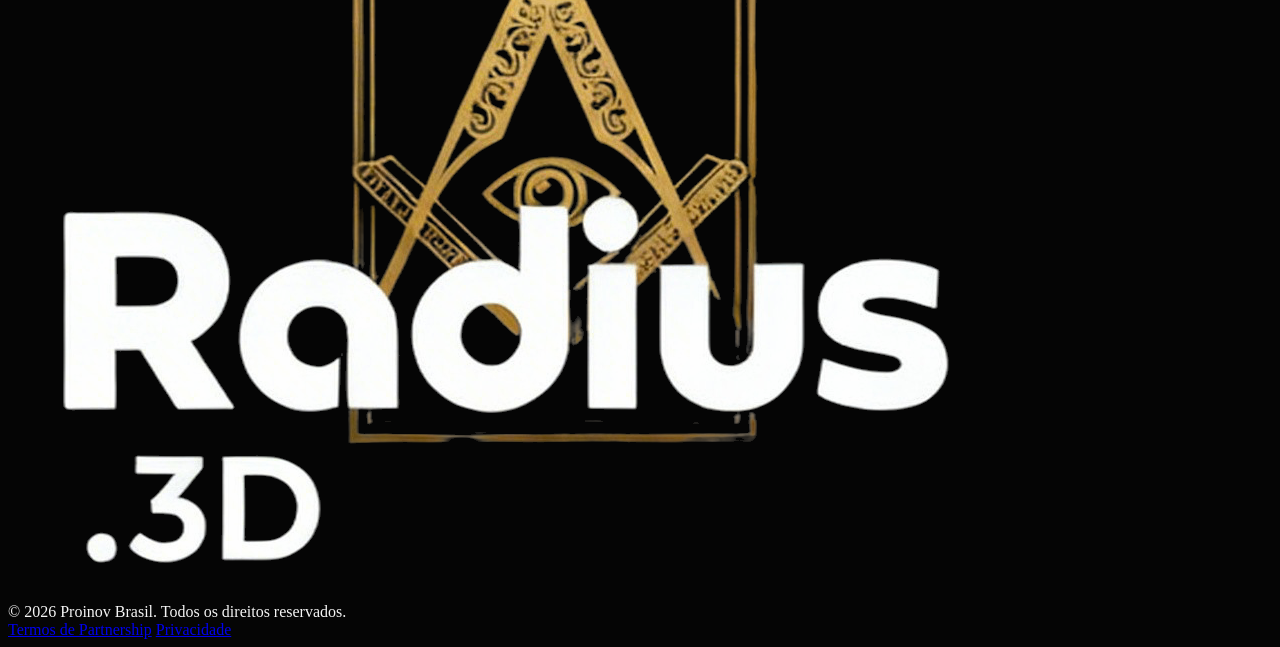
==== commit fdb67f96: "feat: update footer call-to-action to a direct partnership invitation" ====
--- a/radius/index.html
+++ b/radius/index.html
@@ -1050,8 +1050,7 @@
 
       <div class="glass-panel p-8 border-l-4 border-gold bg-white/5 max-w-2xl mx-auto mb-12 text-left">
         <p class="font-body text-white text-lg leading-relaxed italic">
-          "Neto, você já domina o horizonte físico do litoral; Esta frente é a ferramenta para você dominar a
-          inteligência por trás de cada metro quadrado construído no Brasil."
+          "Neto, vamos jantar para que possamos chegar juntos a um modelo interessante para ambos os lados. Eu acredito firmemente que esse projeto irá se tornar muito grande e a possibilidade de ganharmos muito dinheiro com ele é enorme. E é exatamente por isso que eu preciso da sua ajuda para operacionalizar esse projeto!"
         </p>
       </div>
 
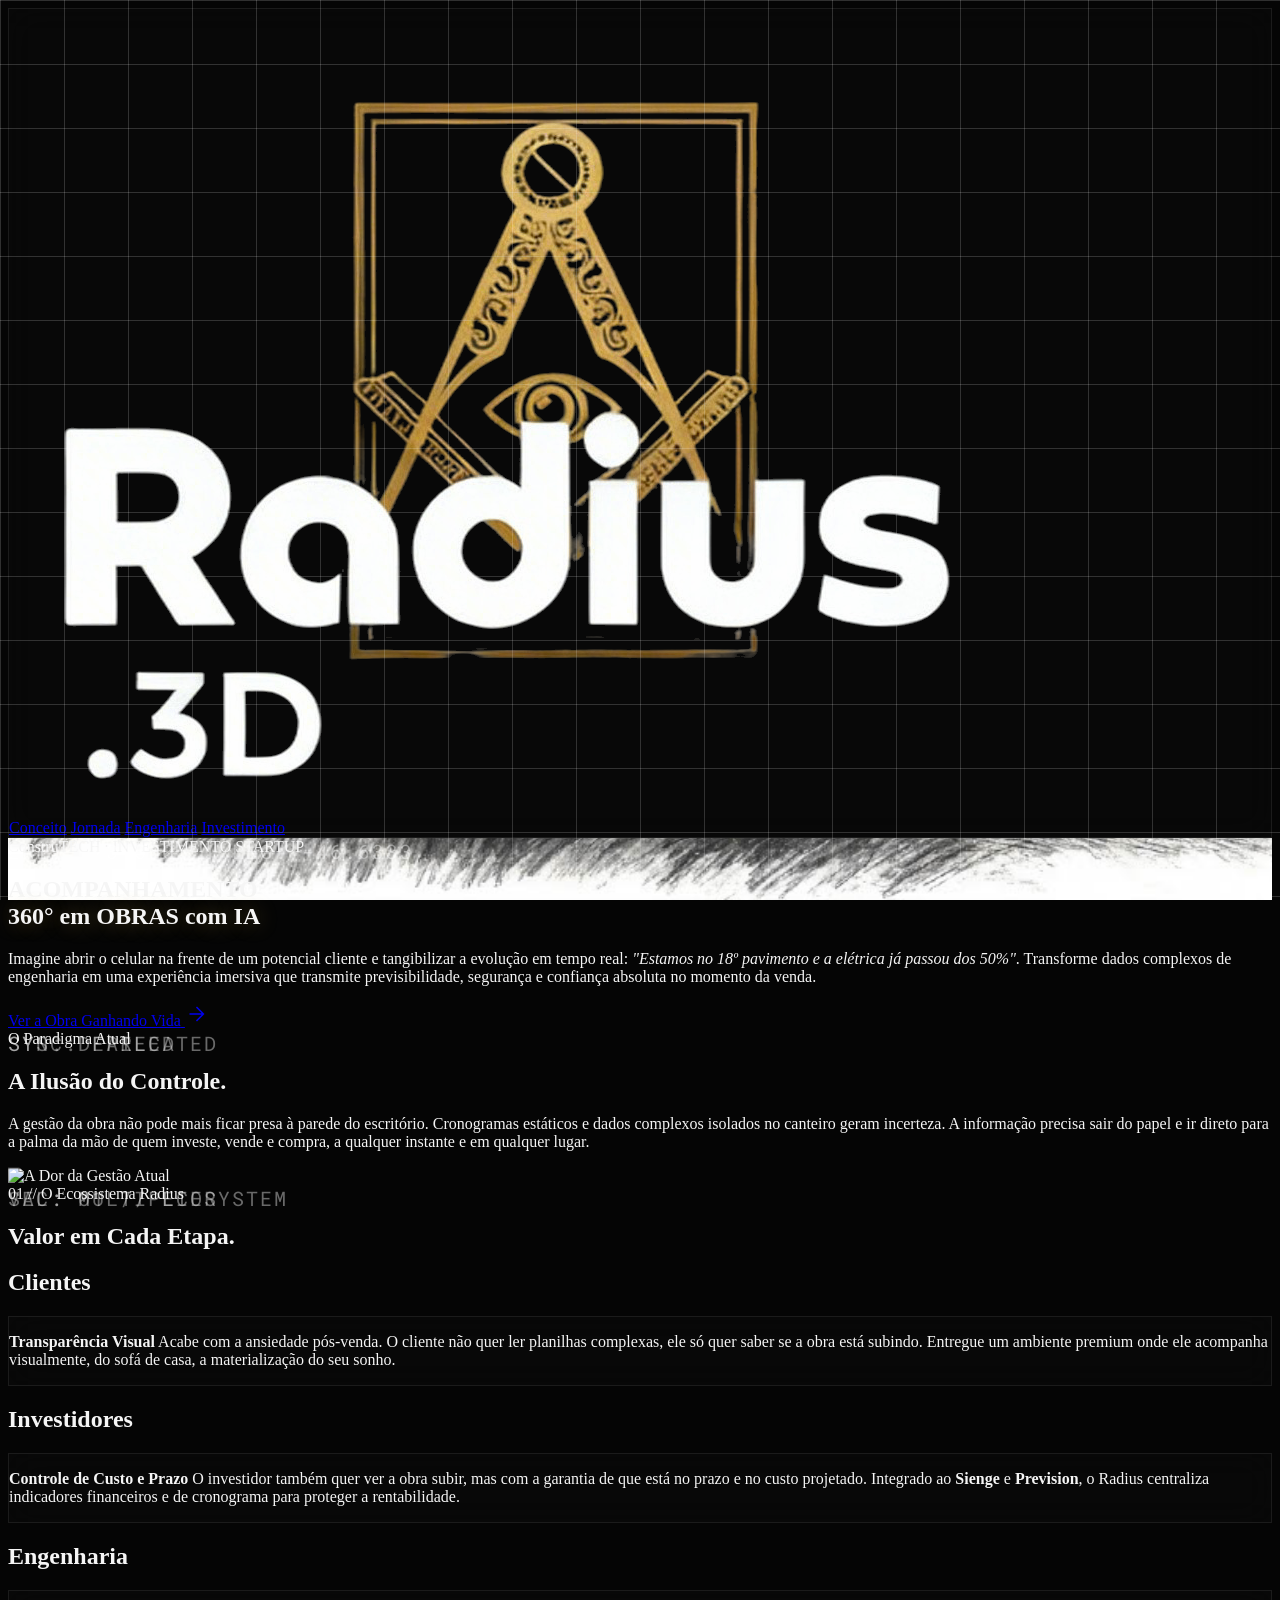
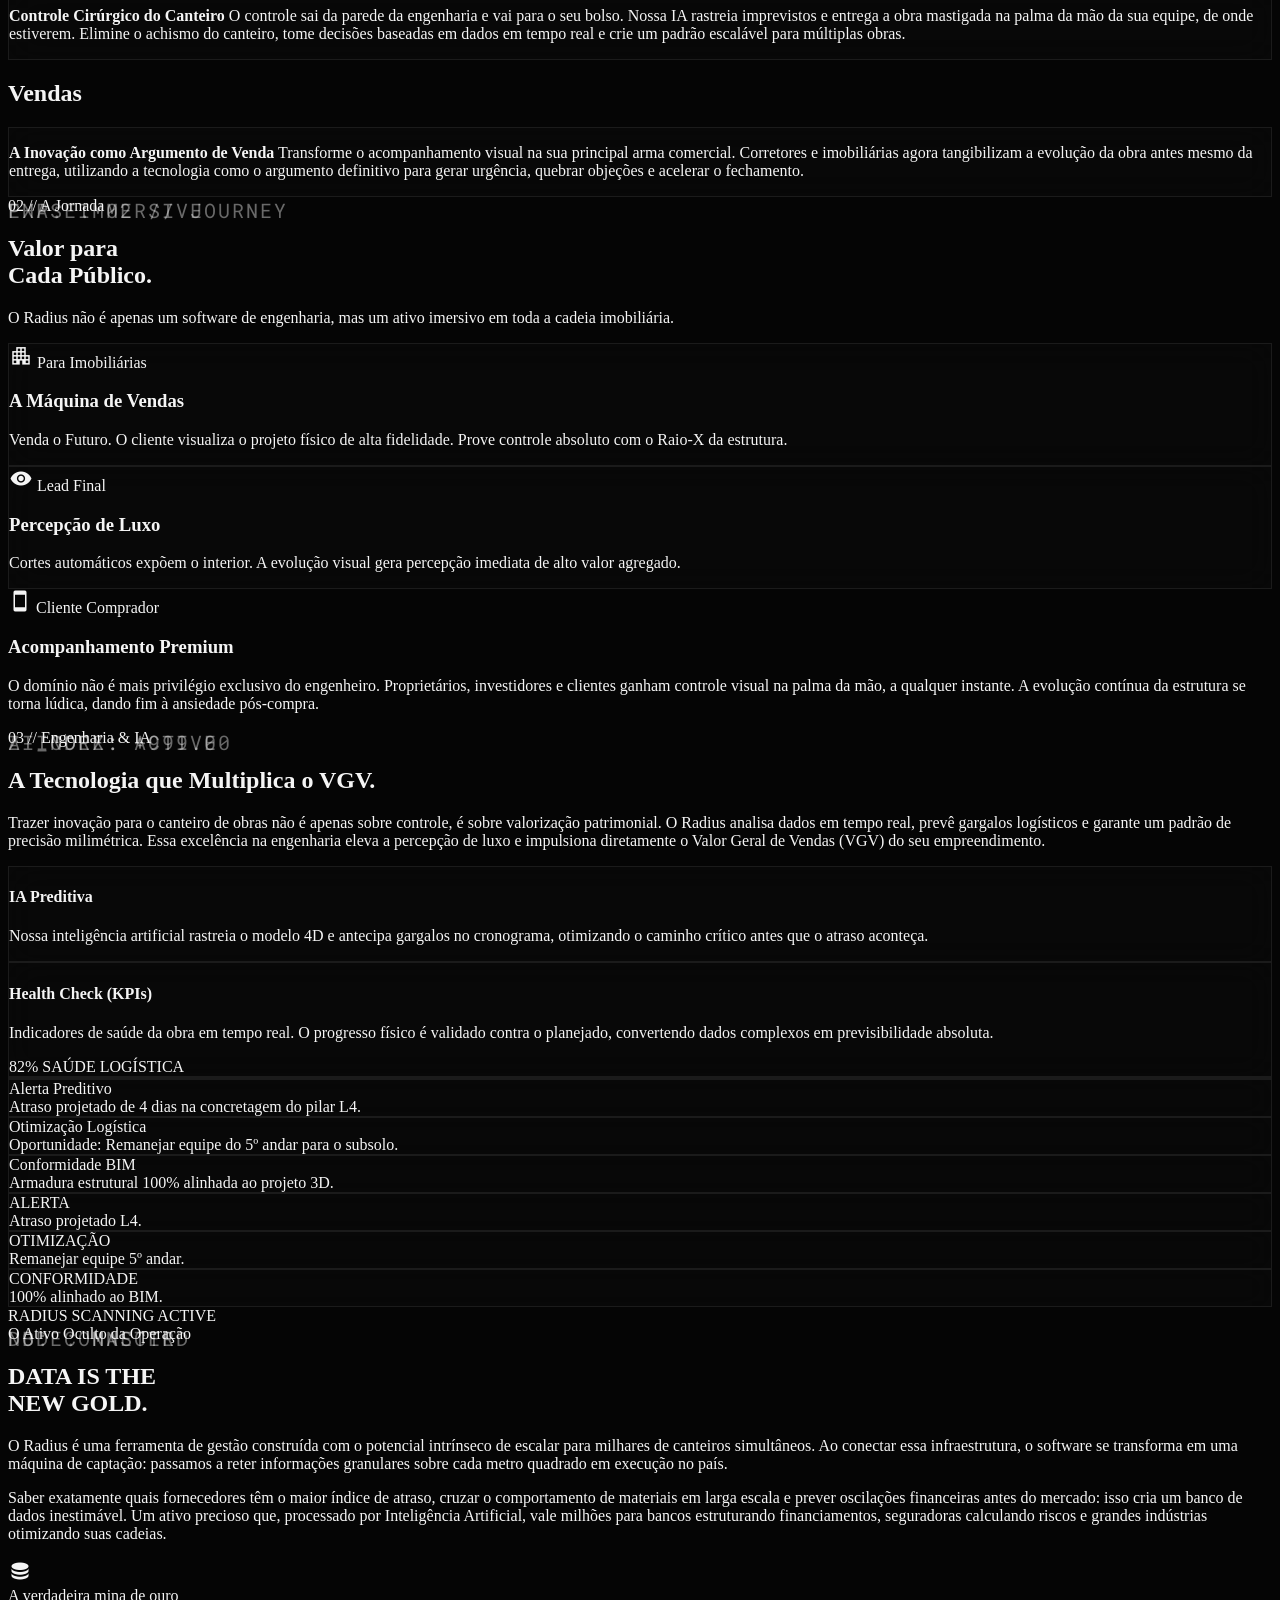
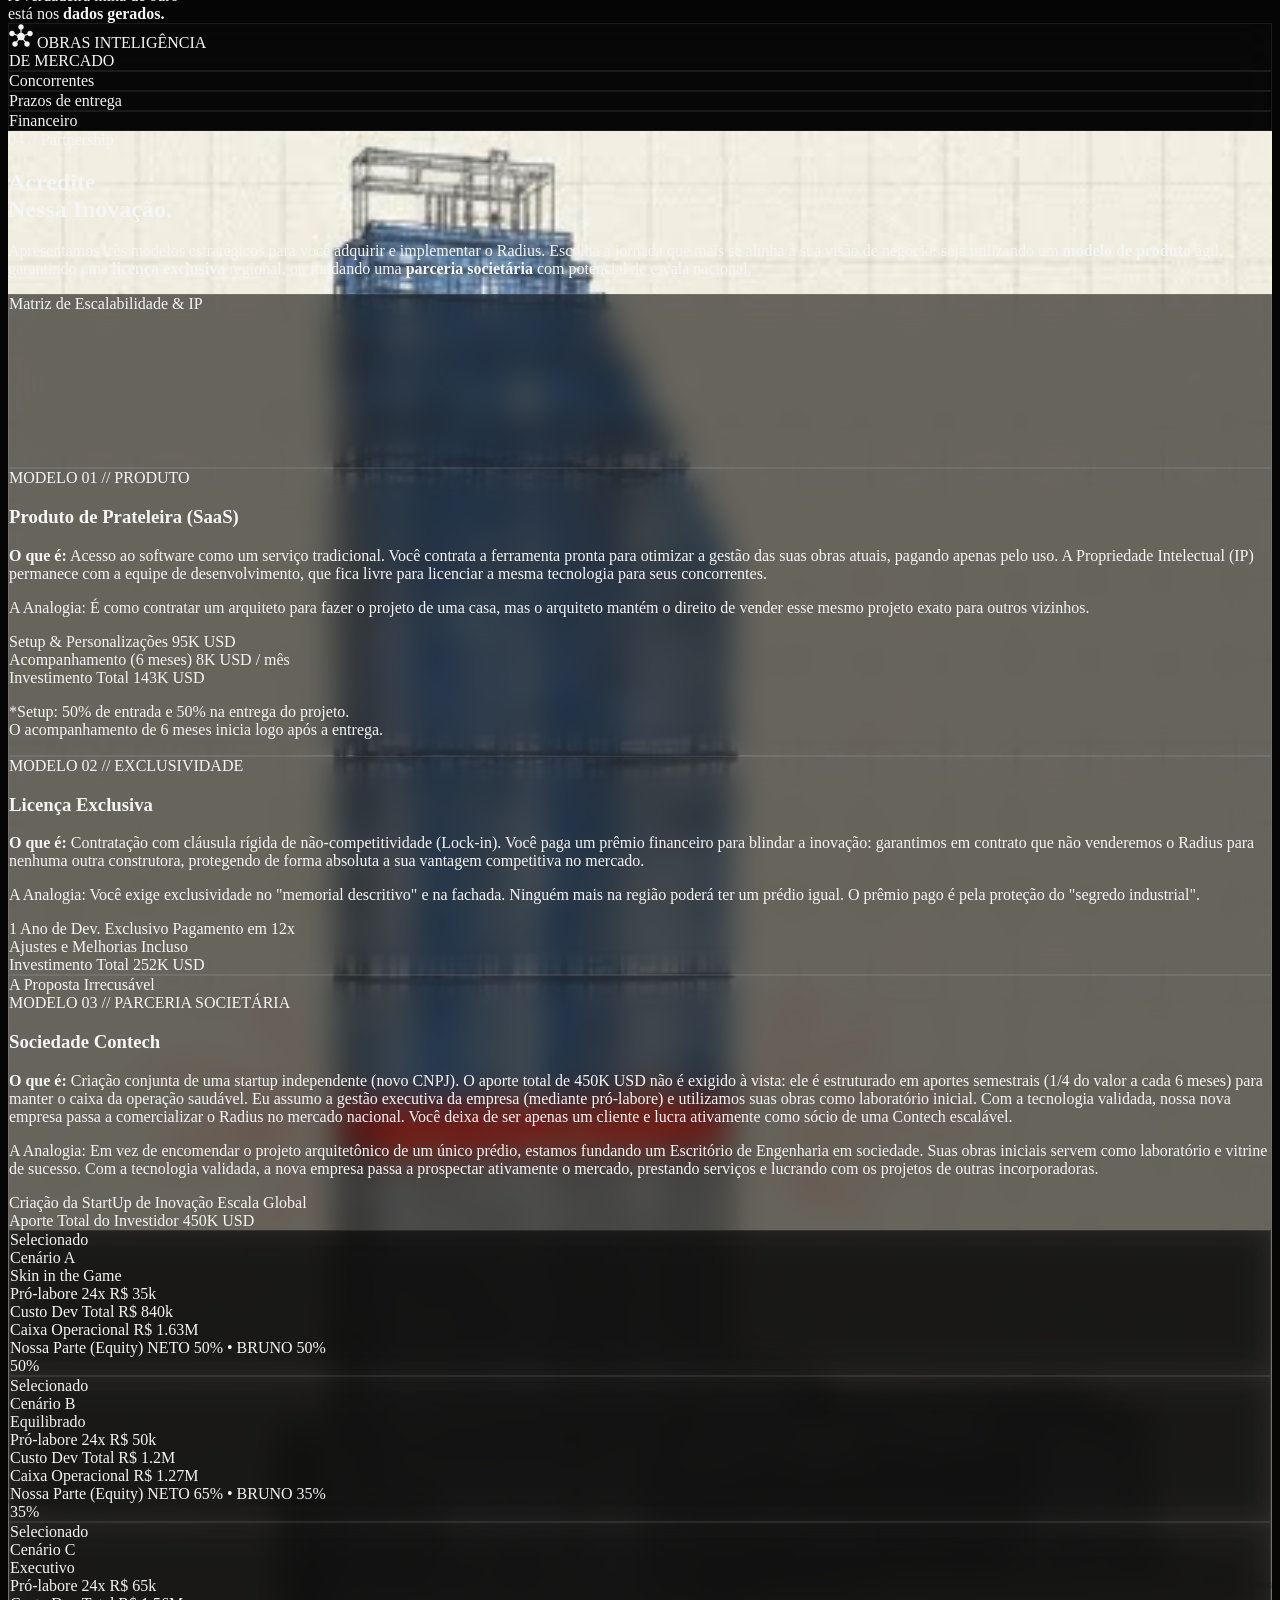
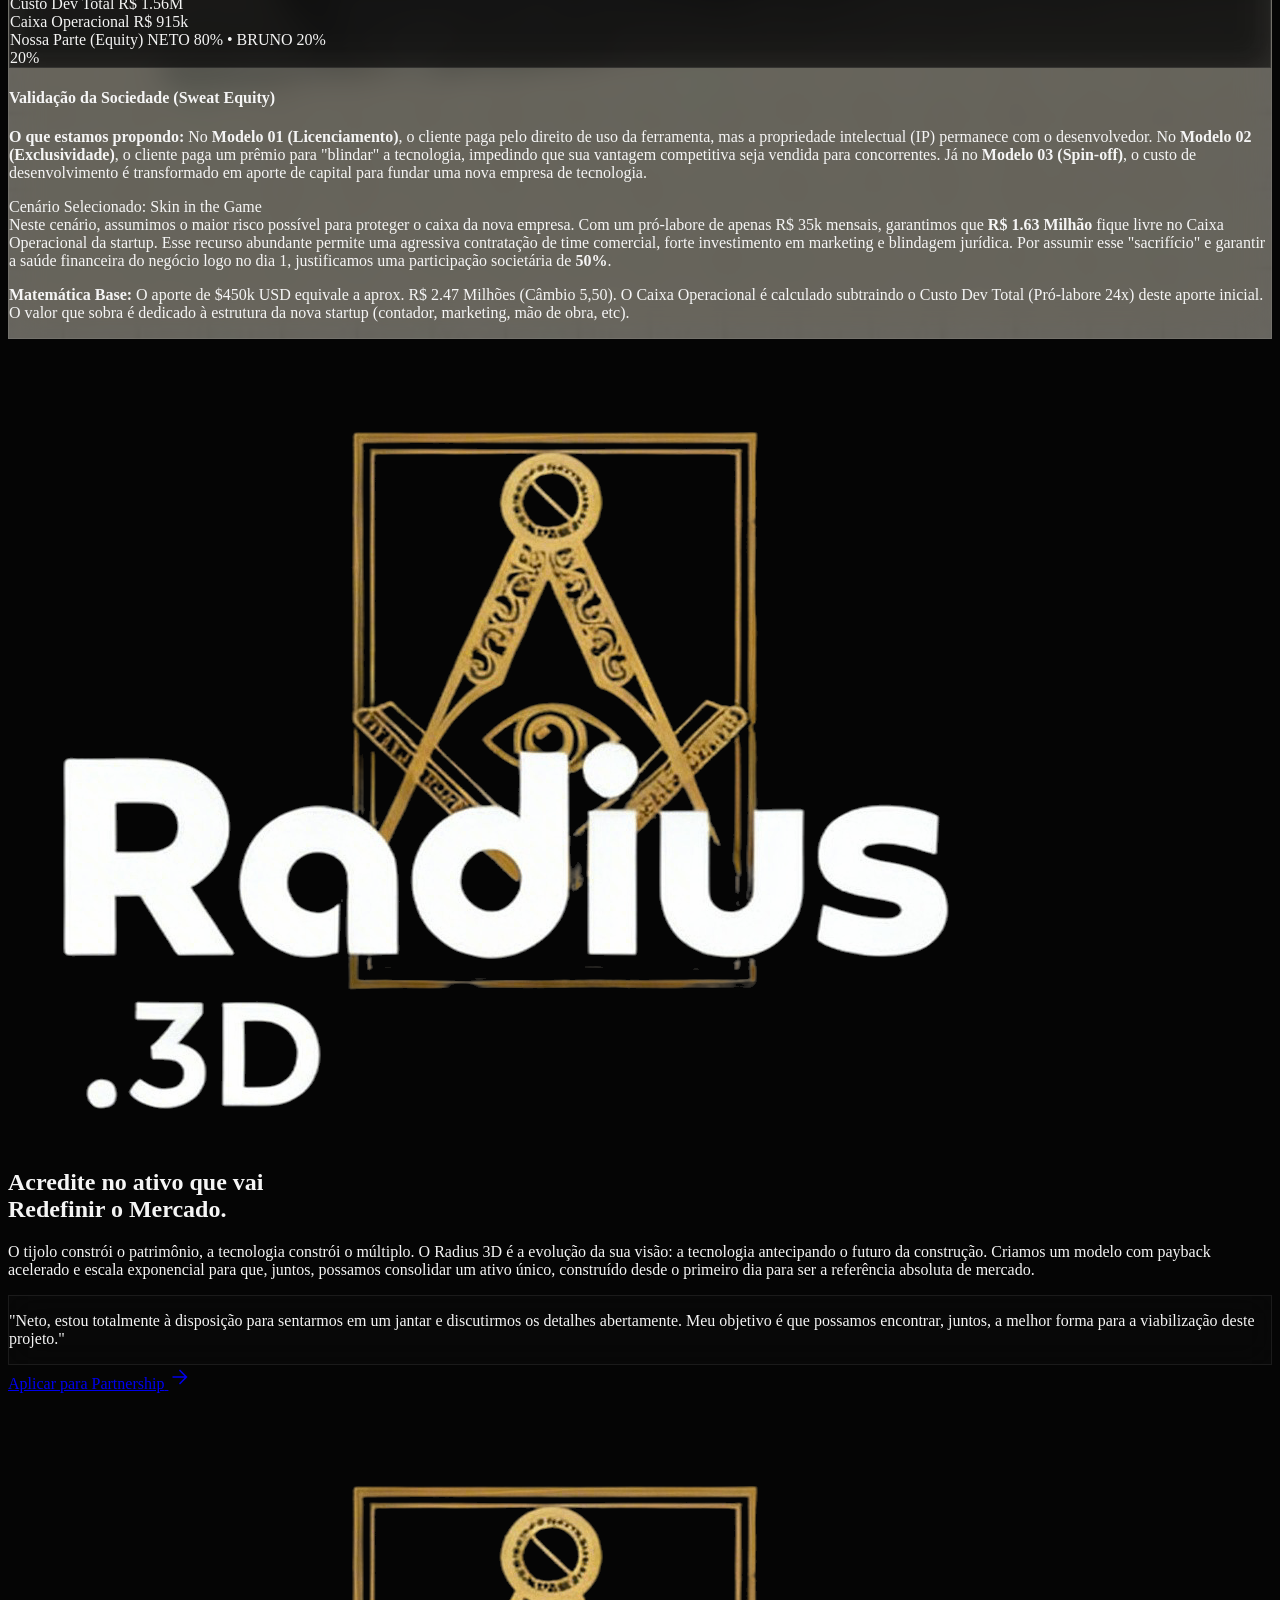
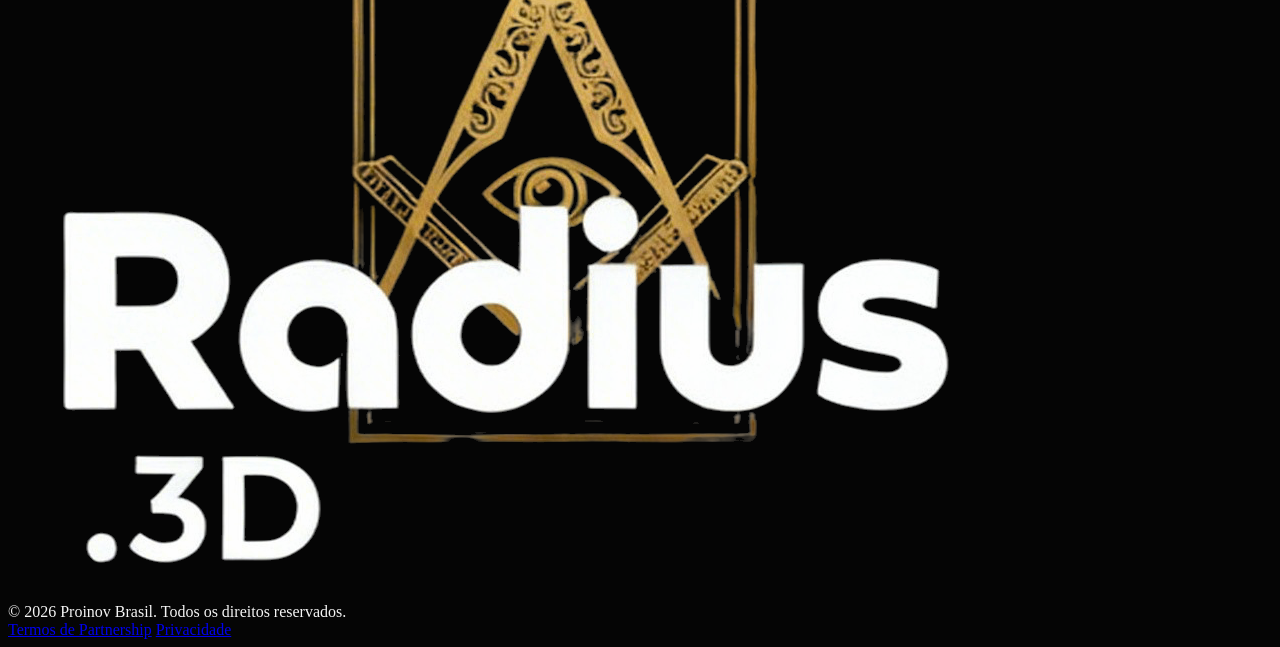
==== commit 139cfdda: "feat: soften footer call-to-action to focus on joint viability discussion" ====
--- a/radius/index.html
+++ b/radius/index.html
@@ -1050,7 +1050,7 @@
 
       <div class="glass-panel p-8 border-l-4 border-gold bg-white/5 max-w-2xl mx-auto mb-12 text-left">
         <p class="font-body text-white text-lg leading-relaxed italic">
-          "Neto, vamos jantar para que possamos chegar juntos a um modelo interessante para ambos os lados. Eu acredito firmemente que esse projeto irá se tornar muito grande e a possibilidade de ganharmos muito dinheiro com ele é enorme. E é exatamente por isso que eu preciso da sua ajuda para operacionalizar esse projeto!"
+          "Neto, estou totalmente à disposição para sentarmos em um jantar e discutirmos os detalhes abertamente. Meu objetivo é que possamos encontrar, juntos, a melhor forma para a viabilização deste projeto."
         </p>
       </div>
 
